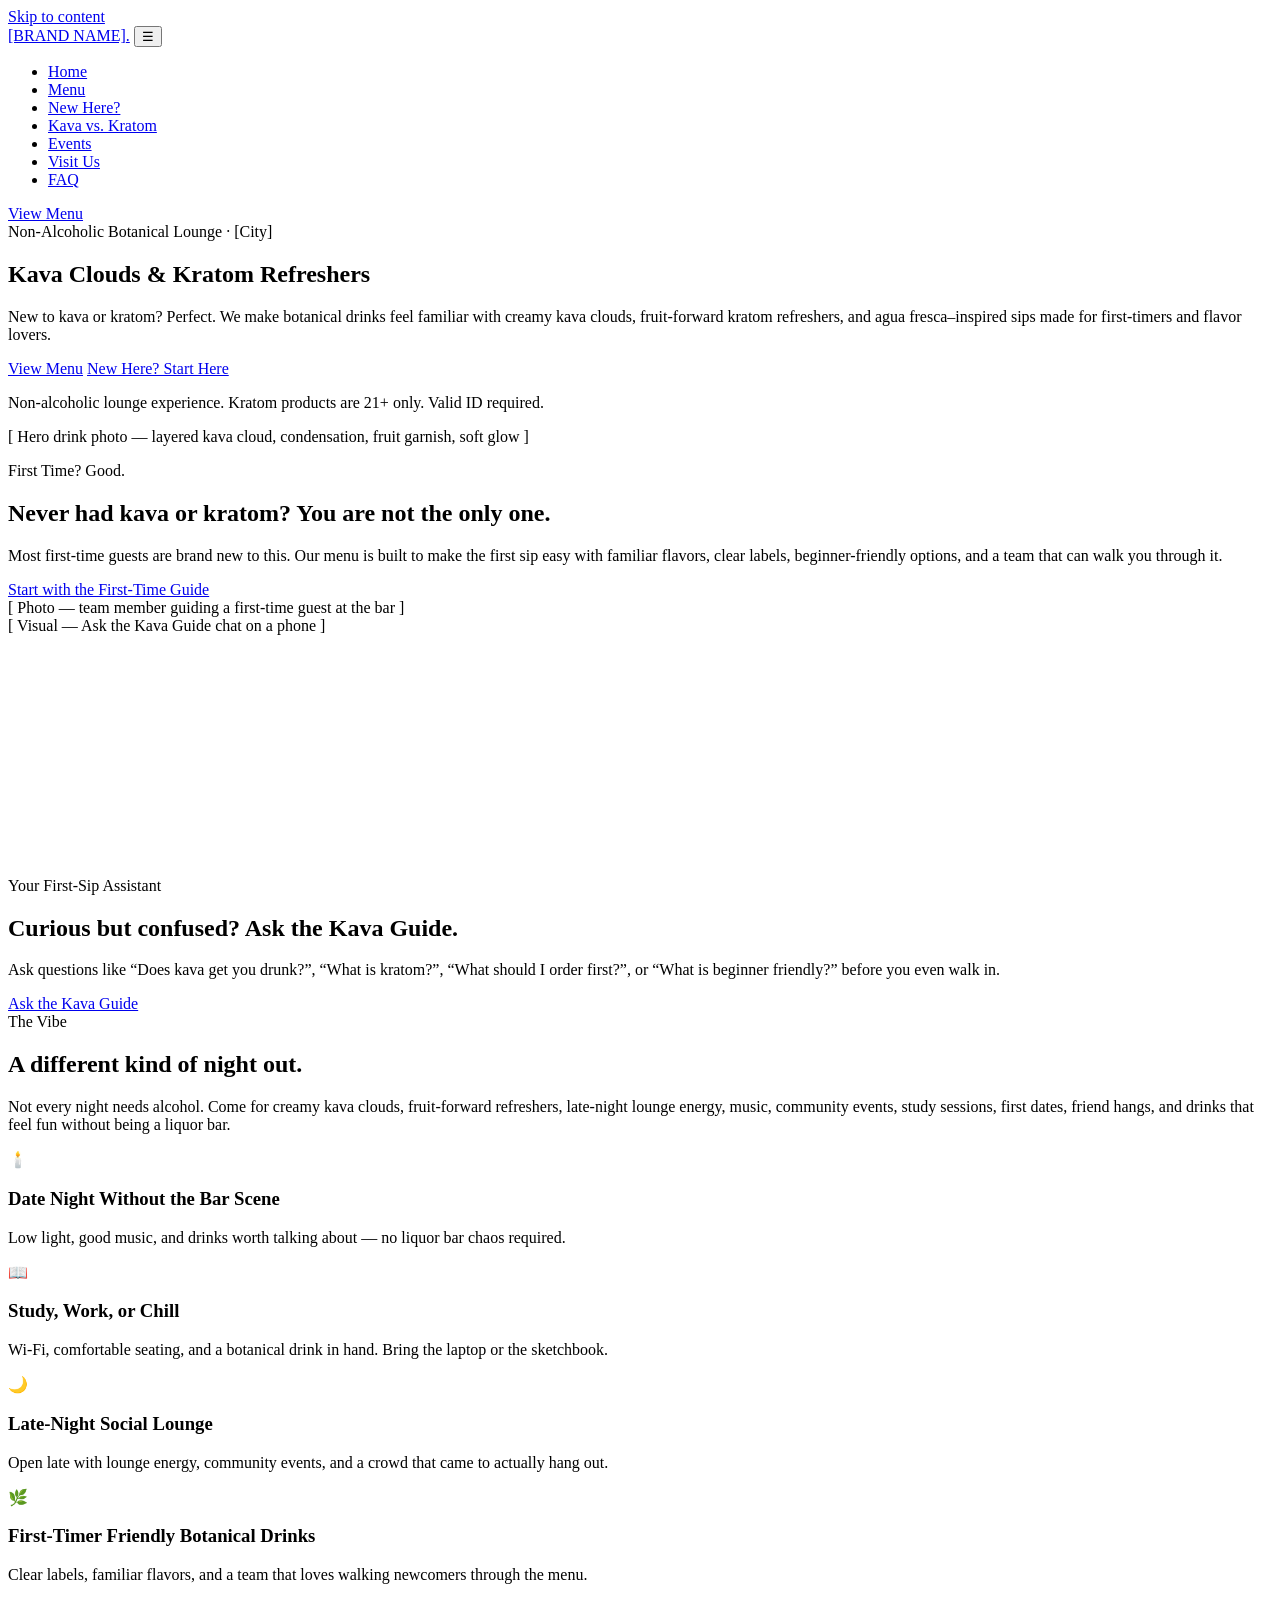
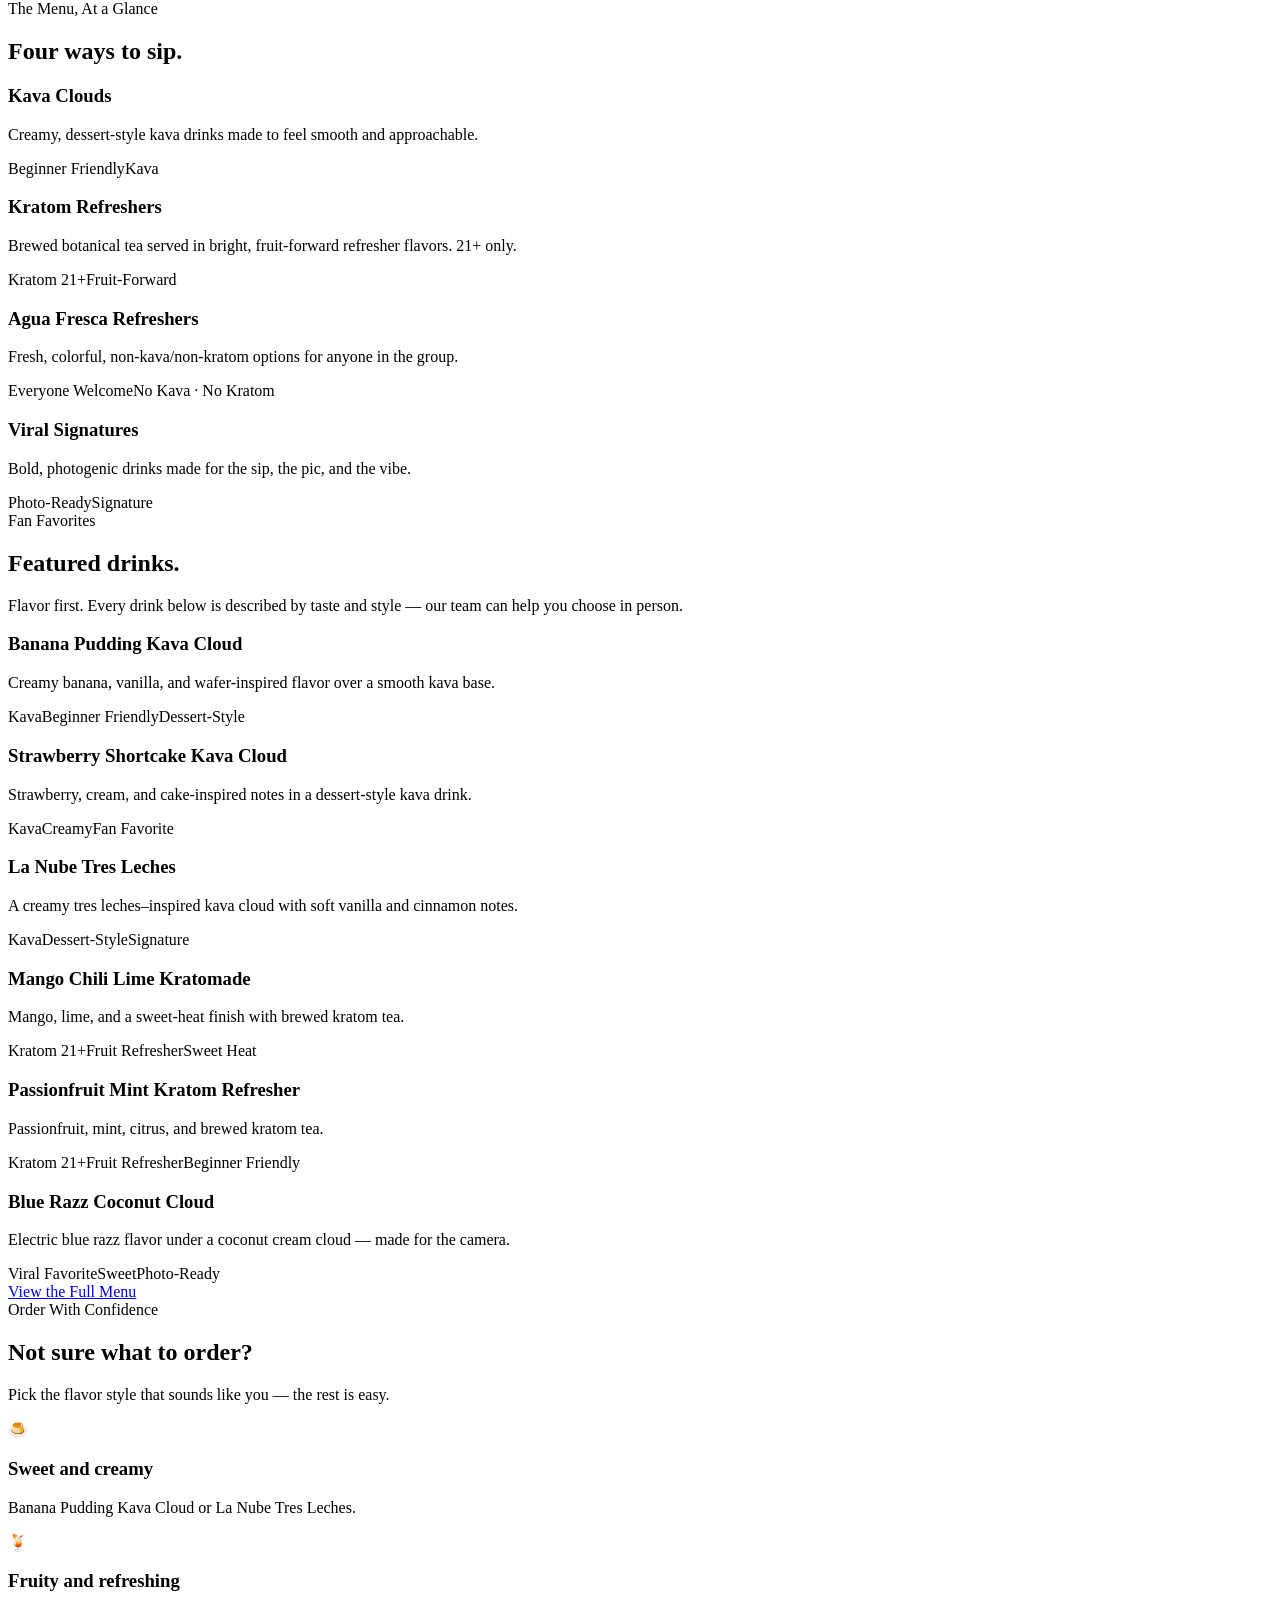
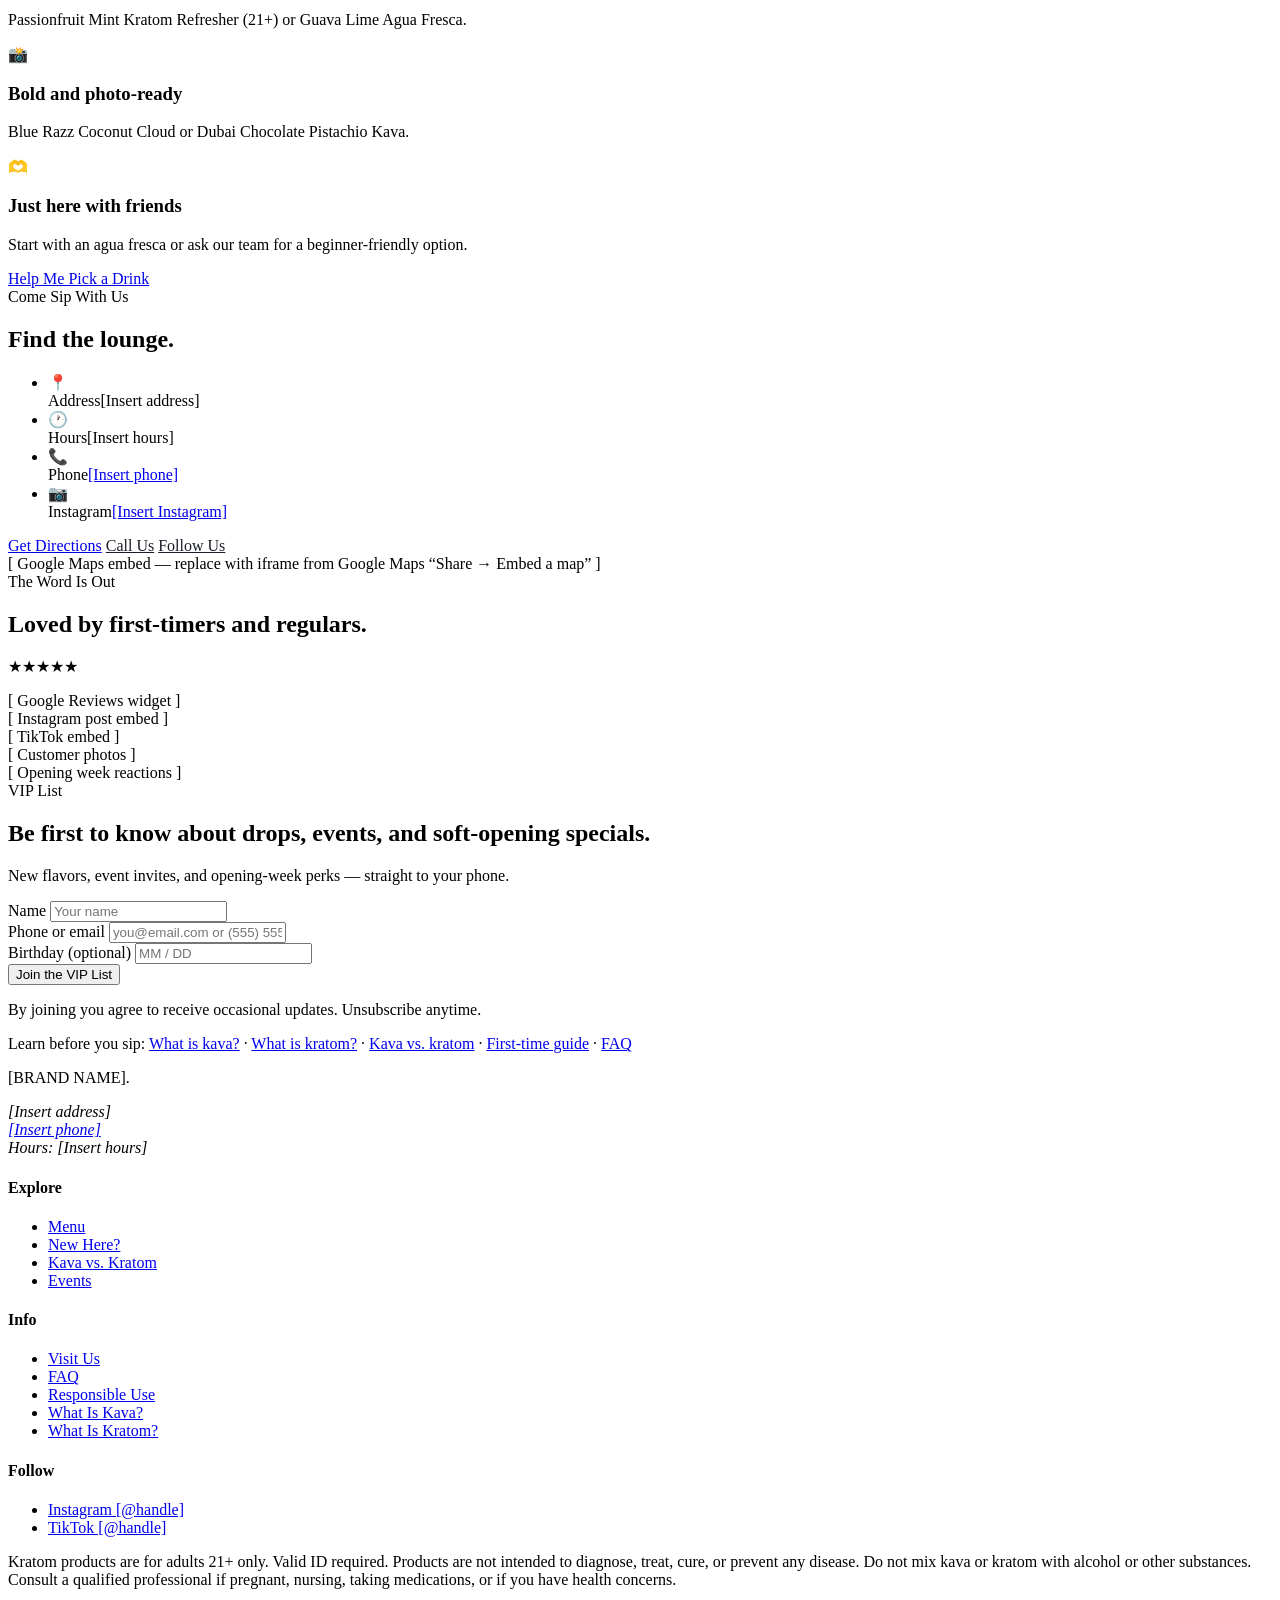
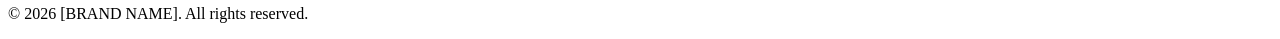
==== kava-lounge-site/index.html @ 071ab4cf "Add premium kava & kratom lounge website Nine-page, mobile-first static site for a non-alcoholic bot" ====
<!DOCTYPE html>
<html lang="en">
<head>
  <meta charset="UTF-8">
  <meta name="viewport" content="width=device-width, initial-scale=1.0">
  <!-- Replace www.yourbrand.com with your live domain, and [BRAND NAME]/[City] placeholders before launch -->
  <title>[BRAND NAME] | Kava Bar &amp; Kratom Tea Lounge in [City] — Kava Clouds &amp; Botanical Drinks</title>
  <meta name="description" content="Premium kava lounge in [City] serving creamy kava clouds, fruit-forward kratom tea refreshers (21+), and agua frescas. A non-alcoholic bar experience made for first-timers. Kava bar near me? Start here.">
  <link rel="canonical" href="https://www.yourbrand.com/">
  <meta property="og:type" content="website">
  <meta property="og:title" content="[BRAND NAME] — Kava Clouds &amp; Kratom Refreshers in [City]">
  <meta property="og:description" content="A premium non-alcoholic botanical drink lounge. Creamy kava clouds, fruit-forward kratom refreshers (21+), and agua frescas — built for first-timers and flavor lovers.">
  <meta property="og:url" content="https://www.yourbrand.com/">
  <meta property="og:image" content="https://www.yourbrand.com/assets/img/og-home.jpg">
  <link rel="preconnect" href="https://fonts.googleapis.com">
  <link rel="preconnect" href="https://fonts.gstatic.com" crossorigin>
  <link href="https://fonts.googleapis.com/css2?family=Fraunces:opsz,wght@9..144,400;9..144,600;9..144,700&family=Inter:wght@400;500;600;700&display=swap" rel="stylesheet">
  <link rel="icon" href="data:image/svg+xml,<svg xmlns=%22http://www.w3.org/2000/svg%22 viewBox=%220 0 100 100%22><text y=%22.9em%22 font-size=%2290%22>🌿</text></svg>">
  <link rel="stylesheet" href="/assets/css/style.css">
  <script type="application/ld+json">
  {
    "@context": "https://schema.org",
    "@type": "Organization",
    "name": "[BRAND NAME]",
    "url": "https://www.yourbrand.com/",
    "logo": "https://www.yourbrand.com/assets/img/logo.png",
    "sameAs": [
      "https://www.instagram.com/yourbrand",
      "https://www.tiktok.com/@yourbrand"
    ]
  }
  </script>
  <script type="application/ld+json">
  {
    "@context": "https://schema.org",
    "@type": "LocalBusiness",
    "name": "[BRAND NAME]",
    "description": "Non-alcoholic kava and kratom beverage lounge in [City] serving creamy kava clouds, fruit-forward kratom tea refreshers (21+), and agua fresca drinks.",
    "url": "https://www.yourbrand.com/",
    "telephone": "[PHONE]",
    "address": {
      "@type": "PostalAddress",
      "streetAddress": "[STREET ADDRESS]",
      "addressLocality": "[City]",
      "addressRegion": "[STATE]",
      "postalCode": "[ZIP]",
      "addressCountry": "US"
    },
    "openingHours": "[e.g. Mo-Su 10:00-24:00]",
    "servesCuisine": "Botanical beverages, kava, kratom tea, agua frescas",
    "priceRange": "$$",
    "hasMenu": "https://www.yourbrand.com/menu/",
    "image": "https://www.yourbrand.com/assets/img/og-home.jpg"
  }
  </script>
</head>
<body>
  <a class="skip-link" href="#main">Skip to content</a>
  <div class="page-glow" aria-hidden="true"></div>

  <header class="site-header">
    <div class="container nav-wrap">
      <a class="brand" href="/">[BRAND NAME]<span class="brand-dot">.</span></a>
      <button class="nav-toggle" aria-expanded="false" aria-controls="primary-nav" aria-label="Toggle navigation menu">☰</button>
      <ul class="nav-links" id="primary-nav">
        <li><a href="/" aria-current="page">Home</a></li>
        <li><a href="/menu/">Menu</a></li>
        <li><a href="/new-here/">New Here?</a></li>
        <li><a href="/kava-vs-kratom/">Kava vs. Kratom</a></li>
        <li><a href="/events/">Events</a></li>
        <li><a href="/visit/">Visit Us</a></li>
        <li><a href="/faq/">FAQ</a></li>
      </ul>
      <a class="btn btn-gold btn-sm nav-cta" href="/menu/">View Menu</a>
    </div>
  </header>

  <main id="main">

    <!-- ============================== HERO ============================== -->
    <section class="hero">
      <div class="container hero-grid">
        <div class="reveal">
          <span class="eyebrow">Non-Alcoholic Botanical Lounge · [City]</span>
          <h1>Kava Clouds &amp; Kratom Refreshers</h1>
          <p class="sub">New to kava or kratom? Perfect. We make botanical drinks feel familiar with creamy kava clouds, fruit-forward kratom refreshers, and agua fresca–inspired sips made for first-timers and flavor lovers.</p>
          <div class="btn-row">
            <a class="btn btn-primary" href="/menu/">View Menu</a>
            <a class="btn btn-ghost" href="/new-here/">New Here? Start Here</a>
          </div>
          <p class="micro">Non-alcoholic lounge experience. Kratom products are 21+ only. Valid ID required.</p>
        </div>
        <div class="drink-hero-visual reveal">
          <div class="art" data-art data-c1="#8b5cf6" data-c2="#3f8cff" data-garnish="berry"
               aria-label="Placeholder for hero photo: a layered kava cloud drink with condensation on the glass, creamy cloud texture on top, fresh fruit garnish, and a soft purple-blue glow"></div>
          <p class="photo-credit">[ Hero drink photo — layered kava cloud, condensation, fruit garnish, soft glow ]</p>
        </div>
      </div>
    </section>

    <!-- ==================== FIRST-TIMER REASSURANCE ==================== -->
    <section class="section section-cloud">
      <div class="container grid-2">
        <div class="reveal">
          <span class="eyebrow">First Time? Good.</span>
          <h2>Never had kava or kratom? You are not the only one.</h2>
          <p class="mt-1 muted">Most first-time guests are brand new to this. Our menu is built to make the first sip easy with familiar flavors, clear labels, beginner-friendly options, and a team that can walk you through it.</p>
          <div class="btn-row mt-2">
            <a class="btn btn-light" href="/new-here/">Start with the First-Time Guide</a>
          </div>
        </div>
        <div class="img-ph reveal" role="img" aria-label="Placeholder for photo: a smiling team member handing a first-time guest a creamy kava cloud drink at the bar">[ Photo — team member guiding a first-time guest at the bar ]</div>
      </div>
    </section>

    <!-- ======================= ASK THE KAVA GUIDE ======================= -->
    <section class="section">
      <div class="container grid-2">
        <div class="img-ph reveal" style="min-height:260px" role="img" aria-label="Placeholder for illustration: the Ask the Kava Guide chat assistant on a phone screen">[ Visual — Ask the Kava Guide chat on a phone ]</div>
        <div class="reveal">
          <span class="eyebrow">Your First-Sip Assistant</span>
          <h2>Curious but confused? Ask the Kava Guide.</h2>
          <p class="mt-1 muted">Ask questions like “Does kava get you drunk?”, “What is kratom?”, “What should I order first?”, or “What is beginner friendly?” before you even walk in.</p>
          <div class="btn-row mt-2">
            <a class="btn btn-primary" href="/new-here/#kava-guide">Ask the Kava Guide</a>
          </div>
        </div>
      </div>
    </section>

    <!-- ==================== A DIFFERENT NIGHT OUT ==================== -->
    <section class="section section-cloud">
      <div class="container">
        <div class="section-head center reveal">
          <span class="eyebrow">The Vibe</span>
          <h2>A different kind of night out.</h2>
          <p>Not every night needs alcohol. Come for creamy kava clouds, fruit-forward refreshers, late-night lounge energy, music, community events, study sessions, first dates, friend hangs, and drinks that feel fun without being a liquor bar.</p>
        </div>
        <div class="card-grid">
          <div class="glass-card reveal">
            <div class="card-icon" aria-hidden="true">🕯️</div>
            <h3>Date Night Without the Bar Scene</h3>
            <p>Low light, good music, and drinks worth talking about — no liquor bar chaos required.</p>
          </div>
          <div class="glass-card reveal">
            <div class="card-icon" aria-hidden="true">📖</div>
            <h3>Study, Work, or Chill</h3>
            <p>Wi-Fi, comfortable seating, and a botanical drink in hand. Bring the laptop or the sketchbook.</p>
          </div>
          <div class="glass-card reveal">
            <div class="card-icon" aria-hidden="true">🌙</div>
            <h3>Late-Night Social Lounge</h3>
            <p>Open late with lounge energy, community events, and a crowd that came to actually hang out.</p>
          </div>
          <div class="glass-card reveal">
            <div class="card-icon" aria-hidden="true">🌿</div>
            <h3>First-Timer Friendly Botanical Drinks</h3>
            <p>Clear labels, familiar flavors, and a team that loves walking newcomers through the menu.</p>
          </div>
        </div>
      </div>
    </section>

    <!-- ======================= DRINK CATEGORIES ======================= -->
    <section class="section">
      <div class="container">
        <div class="section-head reveal">
          <span class="eyebrow">The Menu, At a Glance</span>
          <h2>Four ways to sip.</h2>
        </div>
        <div class="card-grid">
          <a class="drink-card reveal" href="/menu/#kava-clouds" style="text-decoration:none;color:inherit">
            <div class="drink-art" data-art data-c1="#f0cd8a" data-c2="#c98a3b" data-garnish="choco"
                 aria-label="Placeholder for photo of a creamy dessert-style kava cloud drink with a whipped top"></div>
            <div class="drink-body">
              <h3>Kava Clouds</h3>
              <p class="desc">Creamy, dessert-style kava drinks made to feel smooth and approachable.</p>
              <div class="tag-row"><span class="tag tag-beginner">Beginner Friendly</span><span class="tag">Kava</span></div>
            </div>
          </a>
          <a class="drink-card reveal" href="/menu/#kratom-refreshers" style="text-decoration:none;color:inherit">
            <div class="drink-art" data-art data-c1="#f59e0b" data-c2="#dc2626" data-garnish="citrus"
                 aria-label="Placeholder for photo of a bright fruit-forward kratom tea refresher over ice with citrus garnish"></div>
            <div class="drink-body">
              <h3>Kratom Refreshers</h3>
              <p class="desc">Brewed botanical tea served in bright, fruit-forward refresher flavors. 21+ only.</p>
              <div class="tag-row"><span class="tag tag-21">Kratom 21+</span><span class="tag">Fruit-Forward</span></div>
            </div>
          </a>
          <a class="drink-card reveal" href="/menu/#agua-frescas" style="text-decoration:none;color:inherit">
            <div class="drink-art" data-art data-c1="#34d399" data-c2="#0ea5e9" data-garnish="mint"
                 aria-label="Placeholder for photo of a colorful agua fresca with cucumber and mint, no kava or kratom"></div>
            <div class="drink-body">
              <h3>Agua Fresca Refreshers</h3>
              <p class="desc">Fresh, colorful, non-kava/non-kratom options for anyone in the group.</p>
              <div class="tag-row"><span class="tag tag-beginner">Everyone Welcome</span><span class="tag">No Kava · No Kratom</span></div>
            </div>
          </a>
          <a class="drink-card reveal" href="/menu/#viral-signatures" style="text-decoration:none;color:inherit">
            <div class="drink-art" data-art data-c1="#8b5cf6" data-c2="#2563eb" data-garnish="straw"
                 aria-label="Placeholder for photo of a bold blue layered signature drink built for photos"></div>
            <div class="drink-body">
              <h3>Viral Signatures</h3>
              <p class="desc">Bold, photogenic drinks made for the sip, the pic, and the vibe.</p>
              <div class="tag-row"><span class="tag tag-viral">Photo-Ready</span><span class="tag">Signature</span></div>
            </div>
          </a>
        </div>
      </div>
    </section>

    <!-- ======================== FEATURED DRINKS ======================== -->
    <section class="section section-cloud">
      <div class="container">
        <div class="section-head reveal">
          <span class="eyebrow">Fan Favorites</span>
          <h2>Featured drinks.</h2>
          <p>Flavor first. Every drink below is described by taste and style — our team can help you choose in person.</p>
        </div>
        <div class="card-grid">
          <article class="drink-card reveal">
            <div class="drink-art" data-art data-c1="#f5d76e" data-c2="#e8b24a" data-garnish="choco"
                 aria-label="Placeholder for photo of the Banana Pudding Kava Cloud, a creamy pale-gold kava drink with wafer crumble"></div>
            <div class="drink-body">
              <h3>Banana Pudding Kava Cloud</h3>
              <p class="desc">Creamy banana, vanilla, and wafer-inspired flavor over a smooth kava base.</p>
              <div class="tag-row"><span class="tag">Kava</span><span class="tag tag-beginner">Beginner Friendly</span><span class="tag">Dessert-Style</span></div>
            </div>
          </article>
          <article class="drink-card reveal">
            <div class="drink-art" data-art data-c1="#fb7185" data-c2="#e11d48" data-garnish="berry"
                 aria-label="Placeholder for photo of the Strawberry Shortcake Kava Cloud, a pink layered kava drink with strawberry garnish"></div>
            <div class="drink-body">
              <h3>Strawberry Shortcake Kava Cloud</h3>
              <p class="desc">Strawberry, cream, and cake-inspired notes in a dessert-style kava drink.</p>
              <div class="tag-row"><span class="tag">Kava</span><span class="tag">Creamy</span><span class="tag tag-viral">Fan Favorite</span></div>
            </div>
          </article>
          <article class="drink-card reveal">
            <div class="drink-art" data-art data-c1="#fde8c8" data-c2="#d9a35b" data-garnish="choco"
                 aria-label="Placeholder for photo of La Nube Tres Leches, a creamy cinnamon-dusted kava cloud"></div>
            <div class="drink-body">
              <h3>La Nube Tres Leches</h3>
              <p class="desc">A creamy tres leches–inspired kava cloud with soft vanilla and cinnamon notes.</p>
              <div class="tag-row"><span class="tag">Kava</span><span class="tag">Dessert-Style</span><span class="tag tag-viral">Signature</span></div>
            </div>
          </article>
          <article class="drink-card reveal">
            <div class="drink-art" data-art data-c1="#fbbf24" data-c2="#ea580c" data-garnish="citrus"
                 aria-label="Placeholder for photo of the Mango Chili Lime Kratomade, a golden-orange kratom tea refresher with a chili-lime rim"></div>
            <div class="drink-body">
              <h3>Mango Chili Lime Kratomade</h3>
              <p class="desc">Mango, lime, and a sweet-heat finish with brewed kratom tea.</p>
              <div class="tag-row"><span class="tag tag-21">Kratom 21+</span><span class="tag">Fruit Refresher</span><span class="tag">Sweet Heat</span></div>
            </div>
          </article>
          <article class="drink-card reveal">
            <div class="drink-art" data-art data-c1="#f472b6" data-c2="#9333ea" data-garnish="mint"
                 aria-label="Placeholder for photo of the Passionfruit Mint Kratom Refresher, a bright tropical kratom tea drink with fresh mint"></div>
            <div class="drink-body">
              <h3>Passionfruit Mint Kratom Refresher</h3>
              <p class="desc">Passionfruit, mint, citrus, and brewed kratom tea.</p>
              <div class="tag-row"><span class="tag tag-21">Kratom 21+</span><span class="tag">Fruit Refresher</span><span class="tag tag-beginner">Beginner Friendly</span></div>
            </div>
          </article>
          <article class="drink-card reveal">
            <div class="drink-art" data-art data-c1="#38bdf8" data-c2="#1d4ed8" data-garnish="straw"
                 aria-label="Placeholder for photo of the Blue Razz Coconut Cloud, an electric blue layered drink with a coconut cream cloud"></div>
            <div class="drink-body">
              <h3>Blue Razz Coconut Cloud</h3>
              <p class="desc">Electric blue razz flavor under a coconut cream cloud — made for the camera.</p>
              <div class="tag-row"><span class="tag tag-viral">Viral Favorite</span><span class="tag">Sweet</span><span class="tag tag-viral">Photo-Ready</span></div>
            </div>
          </article>
        </div>
        <div class="btn-row mt-3 reveal" style="justify-content:center">
          <a class="btn btn-light" href="/menu/">View the Full Menu</a>
        </div>
      </div>
    </section>

    <!-- ====================== HELP ME PICK ====================== -->
    <section class="section">
      <div class="container">
        <div class="section-head center reveal">
          <span class="eyebrow">Order With Confidence</span>
          <h2>Not sure what to order?</h2>
          <p>Pick the flavor style that sounds like you — the rest is easy.</p>
        </div>
        <div class="card-grid cols-2">
          <div class="glass-card reveal">
            <div class="card-icon" aria-hidden="true">🍮</div>
            <h3>Sweet and creamy</h3>
            <p>Banana Pudding Kava Cloud or La Nube Tres Leches.</p>
          </div>
          <div class="glass-card reveal">
            <div class="card-icon" aria-hidden="true">🍹</div>
            <h3>Fruity and refreshing</h3>
            <p>Passionfruit Mint Kratom Refresher <span class="small">(21+)</span> or Guava Lime Agua Fresca.</p>
          </div>
          <div class="glass-card reveal">
            <div class="card-icon" aria-hidden="true">📸</div>
            <h3>Bold and photo-ready</h3>
            <p>Blue Razz Coconut Cloud or Dubai Chocolate Pistachio Kava.</p>
          </div>
          <div class="glass-card reveal">
            <div class="card-icon" aria-hidden="true">🫶</div>
            <h3>Just here with friends</h3>
            <p>Start with an agua fresca or ask our team for a beginner-friendly option.</p>
          </div>
        </div>
        <div class="btn-row mt-3 reveal" style="justify-content:center">
          <a class="btn btn-primary" href="/new-here/#kava-guide">Help Me Pick a Drink</a>
        </div>
      </div>
    </section>

    <!-- ======================== VISIT PREVIEW ======================== -->
    <section class="section section-cloud">
      <div class="container visit-grid">
        <div class="reveal">
          <span class="eyebrow">Come Sip With Us</span>
          <h2>Find the lounge.</h2>
          <ul class="info-list mt-2">
            <li><span class="info-icon" aria-hidden="true">📍</span><div><span class="info-label">Address</span>[Insert address]</div></li>
            <li><span class="info-icon" aria-hidden="true">🕐</span><div><span class="info-label">Hours</span>[Insert hours]</div></li>
            <li><span class="info-icon" aria-hidden="true">📞</span><div><span class="info-label">Phone</span><a href="tel:+10000000000">[Insert phone]</a></div></li>
            <li><span class="info-icon" aria-hidden="true">📷</span><div><span class="info-label">Instagram</span><a href="https://www.instagram.com/yourbrand" rel="noopener">[Insert Instagram]</a></div></li>
          </ul>
          <div class="btn-row mt-2">
            <a class="btn btn-light" href="https://maps.google.com/?q=[Insert+address]" rel="noopener">Get Directions</a>
            <a class="btn btn-ghost" style="border-color:rgba(20,24,38,0.25);color:#1a1e2a" href="tel:+10000000000">Call Us</a>
            <a class="btn btn-ghost" style="border-color:rgba(20,24,38,0.25);color:#1a1e2a" href="https://www.instagram.com/yourbrand" rel="noopener">Follow Us</a>
          </div>
        </div>
        <div class="img-ph map-ph reveal" role="img" aria-label="Placeholder for embedded Google Map showing the lounge location in [City]">[ Google Maps embed — replace with iframe from Google Maps “Share → Embed a map” ]</div>
      </div>
    </section>

    <!-- ======================== SOCIAL PROOF ======================== -->
    <section class="section">
      <div class="container">
        <div class="section-head center reveal">
          <span class="eyebrow">The Word Is Out</span>
          <h2>Loved by first-timers and regulars.</h2>
          <p class="stars" aria-label="Five star reviews">★★★★★</p>
        </div>
        <div class="proof-grid">
          <div class="img-ph proof-ph reveal" role="img" aria-label="Placeholder for Google reviews widget">[ Google Reviews widget ]</div>
          <div class="img-ph proof-ph reveal" role="img" aria-label="Placeholder for embedded Instagram post grid">[ Instagram post embed ]</div>
          <div class="img-ph proof-ph reveal" role="img" aria-label="Placeholder for embedded TikTok video">[ TikTok embed ]</div>
          <div class="img-ph proof-ph reveal" role="img" aria-label="Placeholder for customer photo gallery">[ Customer photos ]</div>
          <div class="img-ph proof-ph reveal" role="img" aria-label="Placeholder for opening week reaction clips">[ Opening week reactions ]</div>
        </div>
      </div>
    </section>

    <!-- ========================= VIP SIGNUP ========================= -->
    <section class="section" id="vip">
      <div class="container">
        <div class="cta-band reveal">
          <span class="eyebrow">VIP List</span>
          <h2>Be first to know about drops, events, and soft-opening specials.</h2>
          <p>New flavors, event invites, and opening-week perks — straight to your phone.</p>
          <form class="vip-form" style="margin-inline:auto;text-align:left" action="#" method="post">
            <div>
              <label for="vip-name">Name</label>
              <input id="vip-name" name="name" type="text" placeholder="Your name" required autocomplete="name">
            </div>
            <div>
              <label for="vip-contact">Phone or email</label>
              <input id="vip-contact" name="contact" type="text" placeholder="you@email.com or (555) 555-5555" required>
            </div>
            <div>
              <label for="vip-bday">Birthday <span style="text-transform:none;font-weight:400">(optional)</span></label>
              <input id="vip-bday" name="birthday" type="text" placeholder="MM / DD" autocomplete="bday">
            </div>
            <button class="btn btn-gold" type="submit">Join the VIP List</button>
            <p class="form-note">By joining you agree to receive occasional updates. Unsubscribe anytime.</p>
          </form>
        </div>
      </div>
    </section>

    <!-- ================== INTERNAL LINKS / LEARN MORE ================== -->
    <section class="section-tight">
      <div class="container center reveal">
        <p class="muted small">Learn before you sip:
          <a href="/what-is-kava/">What is kava?</a> ·
          <a href="/what-is-kratom/">What is kratom?</a> ·
          <a href="/kava-vs-kratom/">Kava vs. kratom</a> ·
          <a href="/new-here/">First-time guide</a> ·
          <a href="/faq/">FAQ</a>
        </p>
      </div>
    </section>

  </main>

  <footer class="site-footer">
    <div class="container">
      <div class="footer-grid">
        <div>
          <p class="footer-brand">[BRAND NAME]<span class="brand-dot">.</span></p>
          <address>
            [Insert address]<br>
            <a href="tel:+10000000000">[Insert phone]</a><br>
            Hours: [Insert hours]
          </address>
        </div>
        <div>
          <h4>Explore</h4>
          <ul>
            <li><a href="/menu/">Menu</a></li>
            <li><a href="/new-here/">New Here?</a></li>
            <li><a href="/kava-vs-kratom/">Kava vs. Kratom</a></li>
            <li><a href="/events/">Events</a></li>
          </ul>
        </div>
        <div>
          <h4>Info</h4>
          <ul>
            <li><a href="/visit/">Visit Us</a></li>
            <li><a href="/faq/">FAQ</a></li>
            <li><a href="/faq/#responsible-use">Responsible Use</a></li>
            <li><a href="/what-is-kava/">What Is Kava?</a></li>
            <li><a href="/what-is-kratom/">What Is Kratom?</a></li>
          </ul>
        </div>
        <div>
          <h4>Follow</h4>
          <ul>
            <li><a href="https://www.instagram.com/yourbrand" rel="noopener">Instagram [@handle]</a></li>
            <li><a href="https://www.tiktok.com/@yourbrand" rel="noopener">TikTok [@handle]</a></li>
          </ul>
        </div>
      </div>
      <div class="footer-disclaimer">
        <p>Kratom products are for adults 21+ only. Valid ID required. Products are not intended to diagnose, treat, cure, or prevent any disease. Do not mix kava or kratom with alcohol or other substances. Consult a qualified professional if pregnant, nursing, taking medications, or if you have health concerns.</p>
        <p>© <span id="year">2026</span> [BRAND NAME]. All rights reserved.</p>
      </div>
    </div>
  </footer>

  <script src="/assets/js/main.js" defer></script>
</body>
</html>
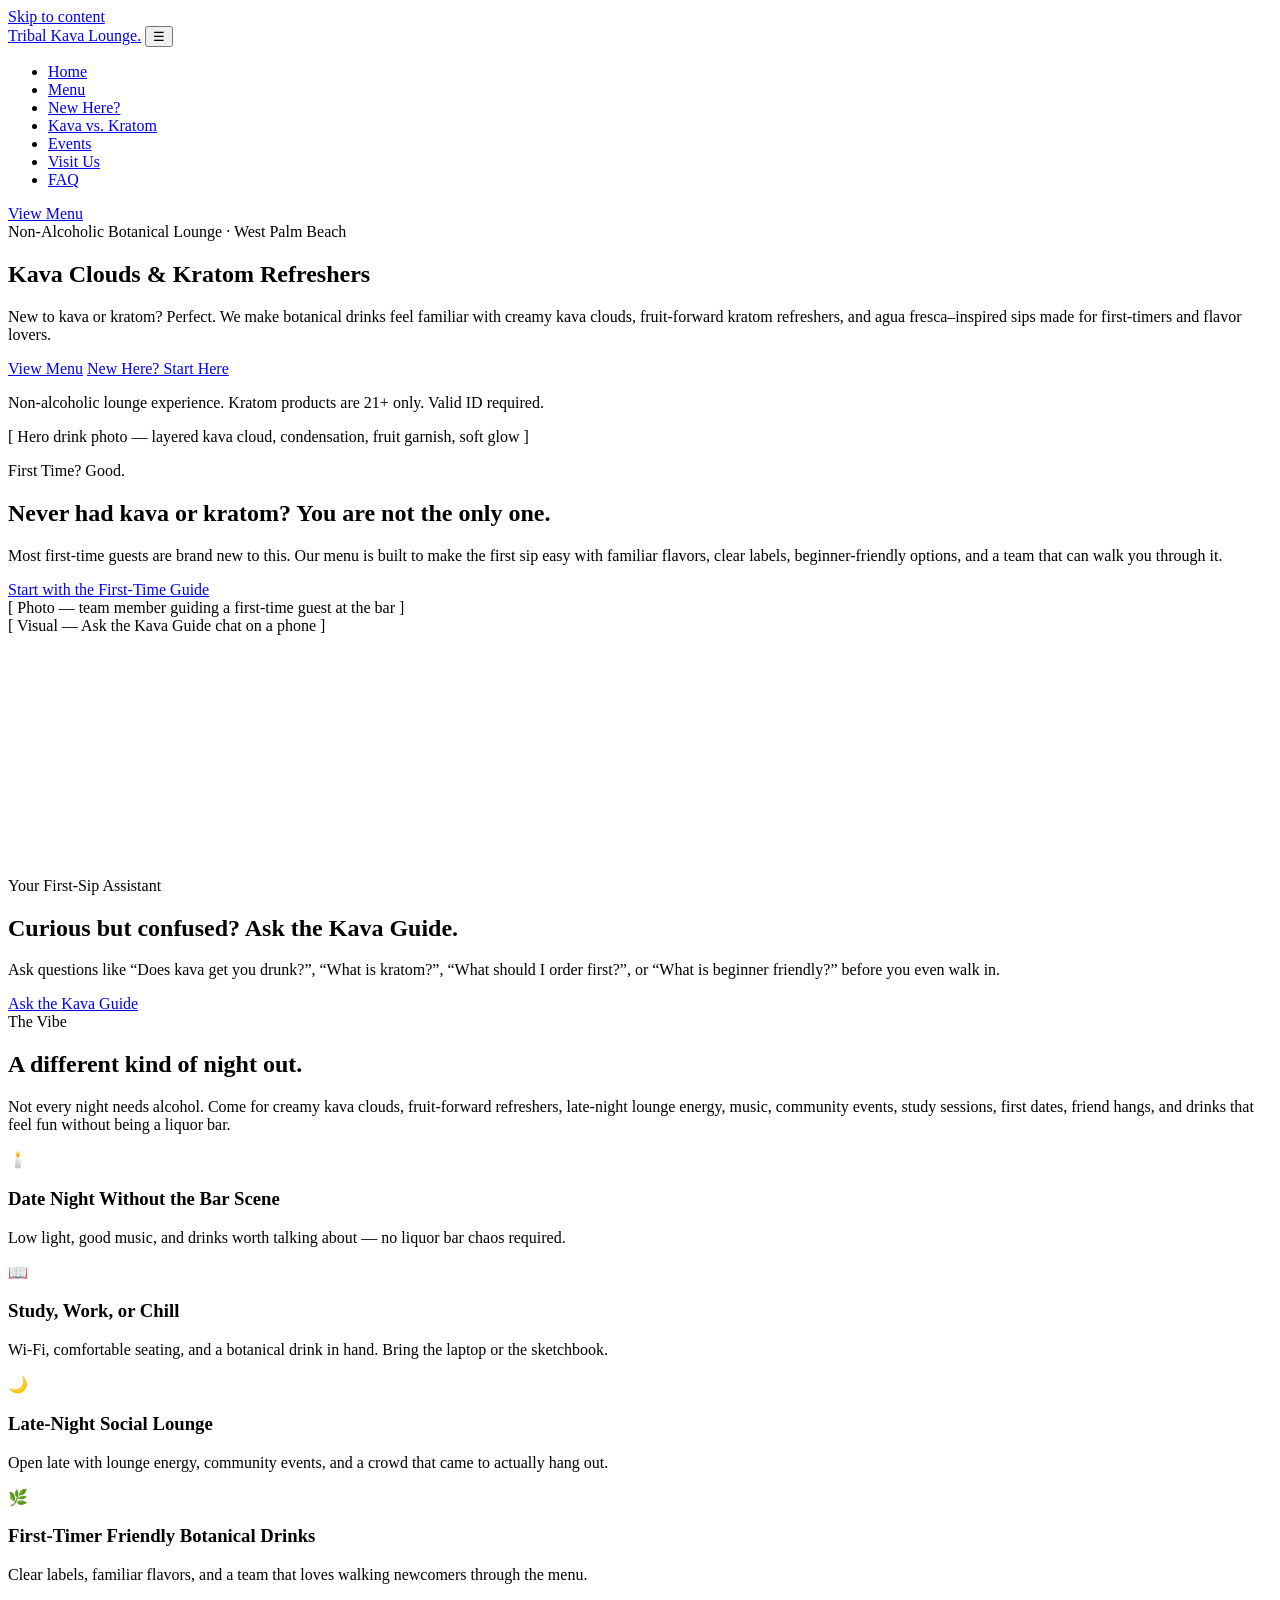
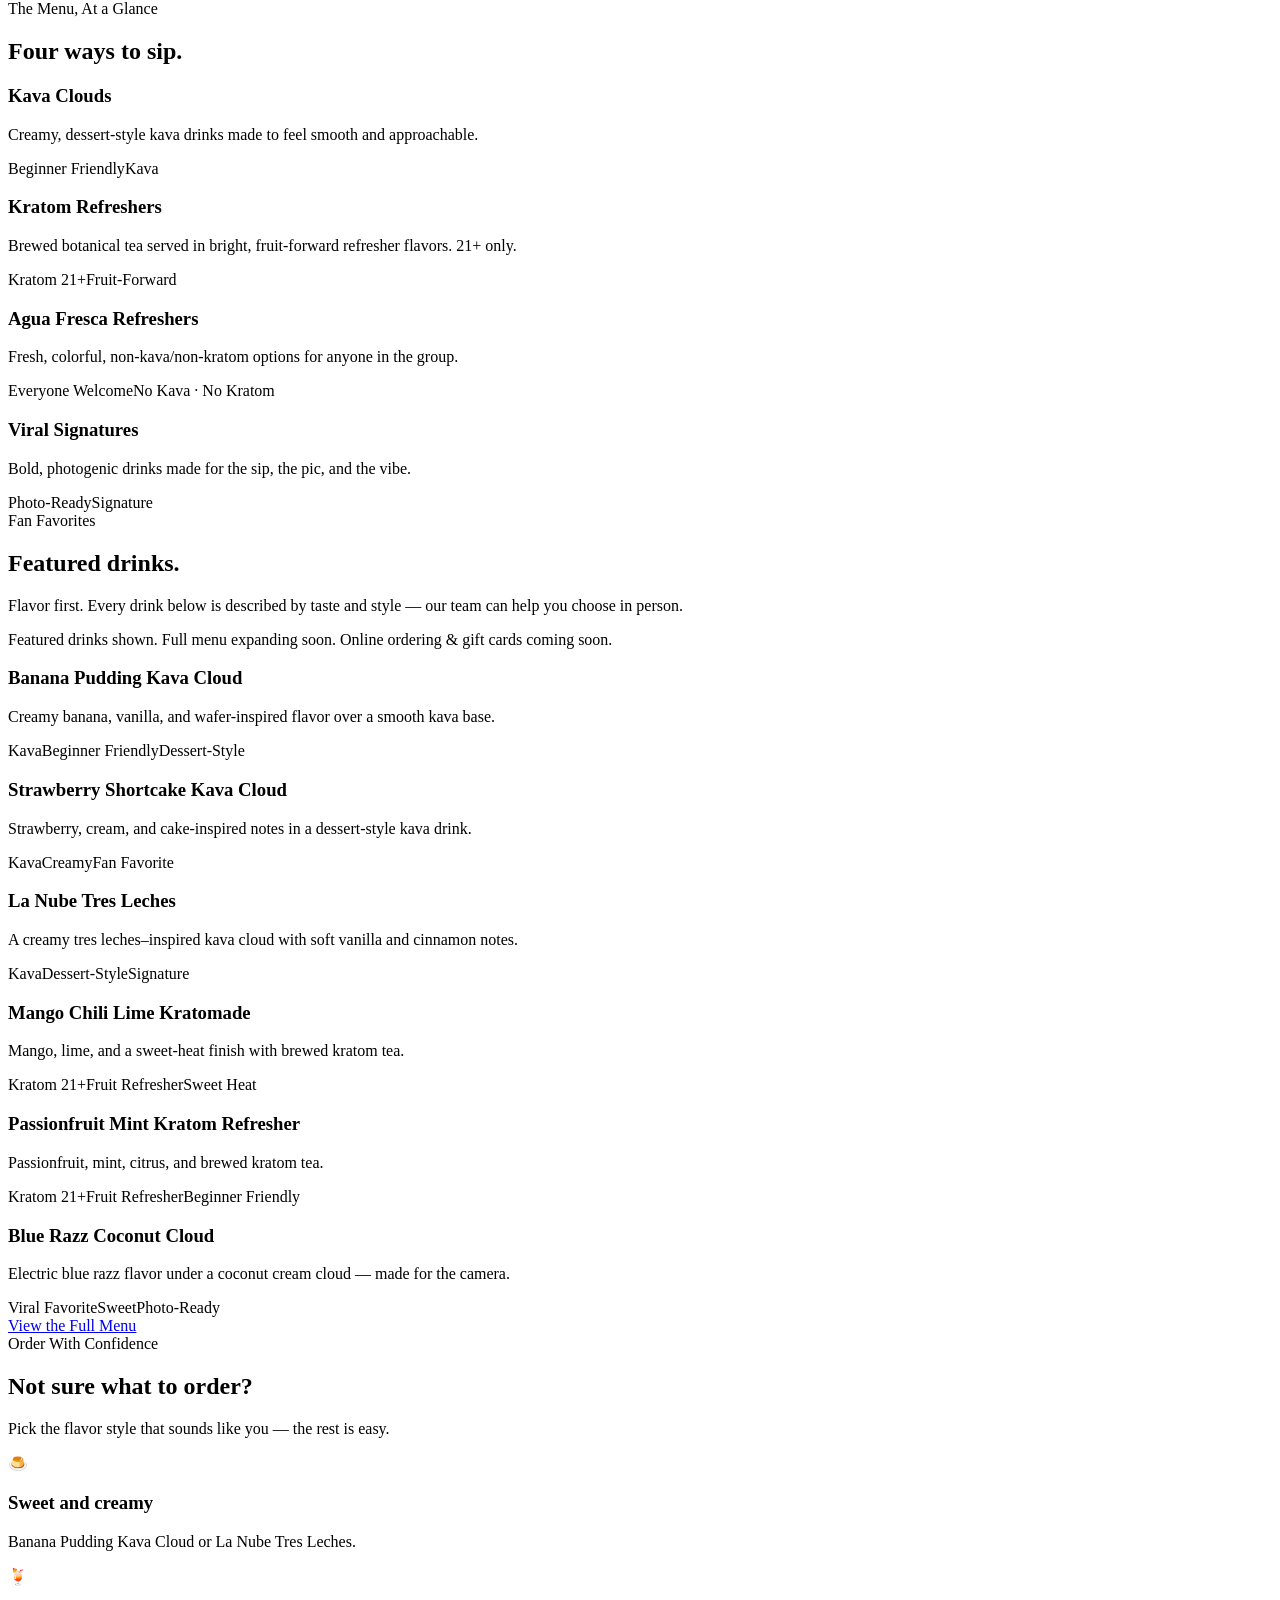
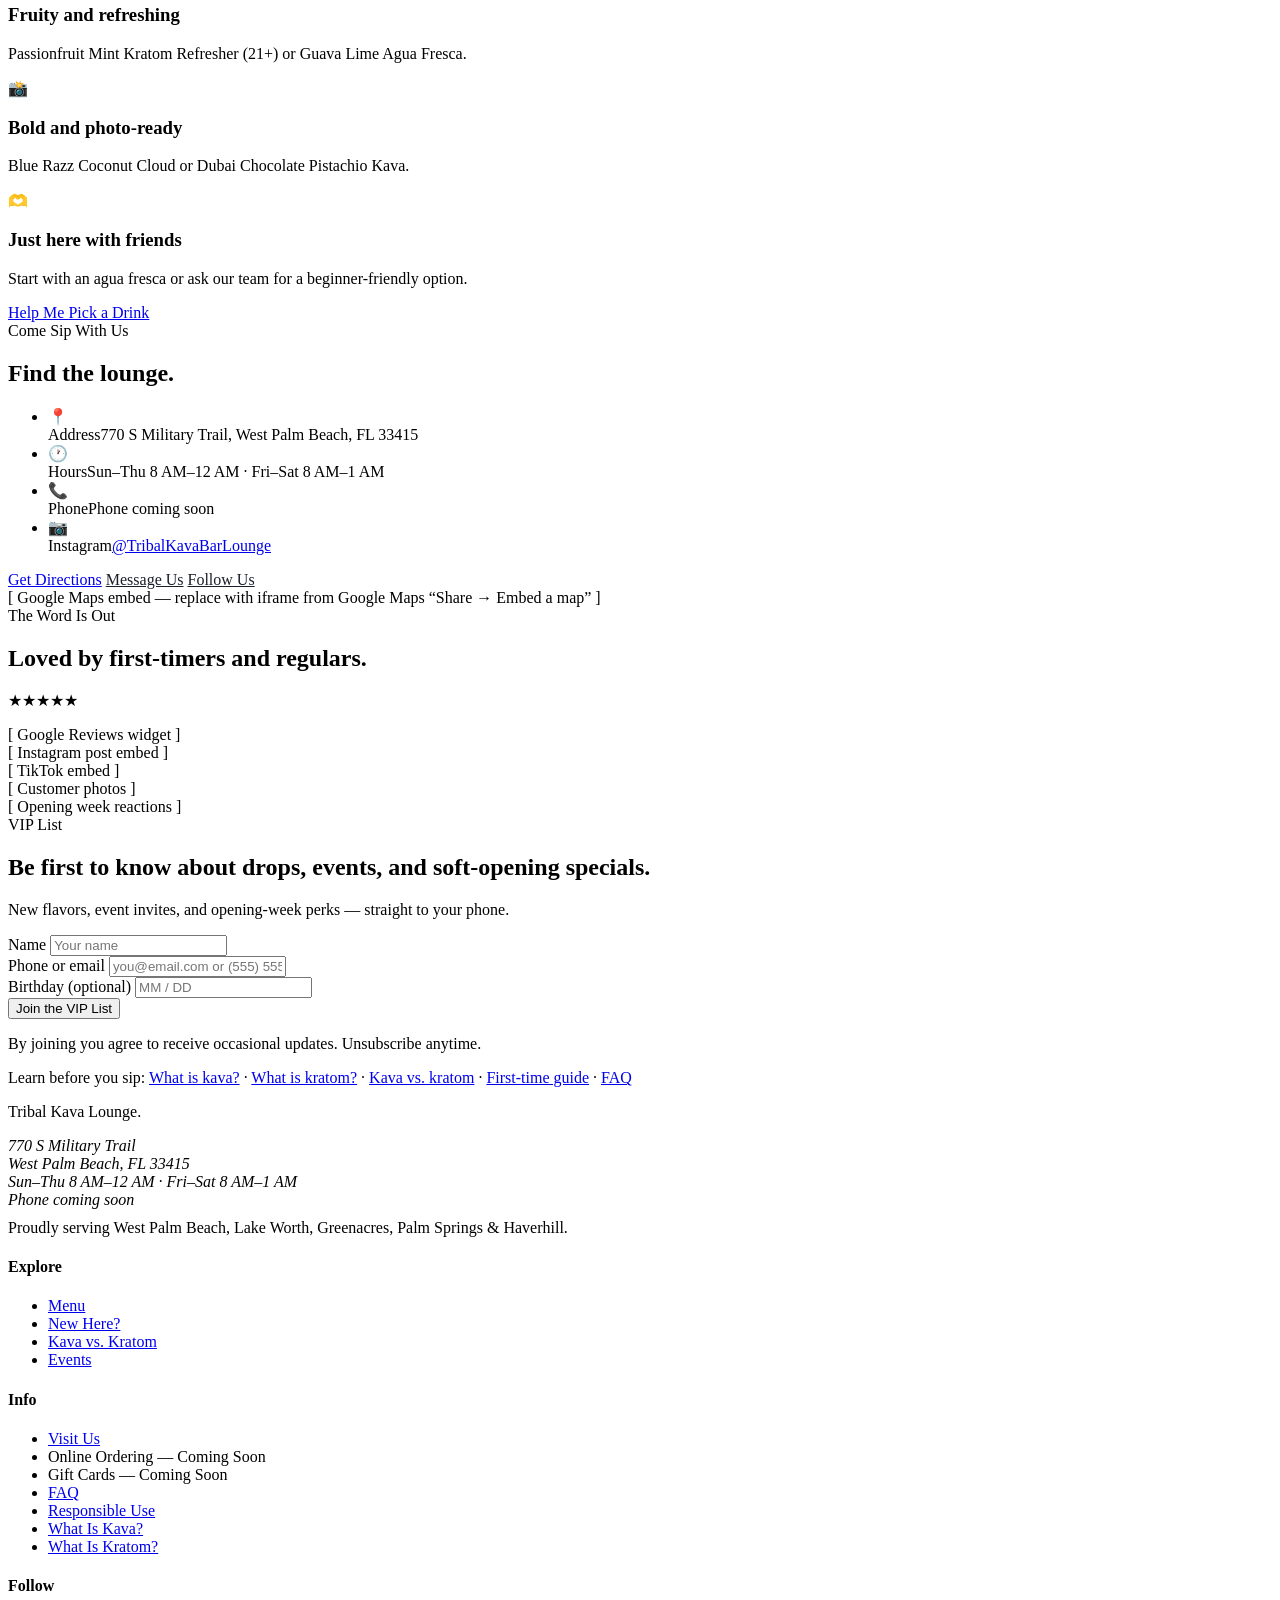
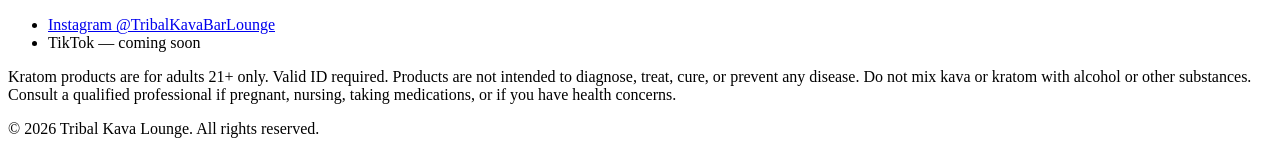
==== commit 7d5ed1b6: "Populate site with Tribal Kava Lounge details - Business name, address (770 S Military Trail, West P" ====
--- a/kava-lounge-site/index.html
+++ b/kava-lounge-site/index.html
@@ -3,15 +3,15 @@
 <head>
   <meta charset="UTF-8">
   <meta name="viewport" content="width=device-width, initial-scale=1.0">
-  <!-- Replace www.yourbrand.com with your live domain, and [BRAND NAME]/[City] placeholders before launch -->
-  <title>[BRAND NAME] | Kava Bar &amp; Kratom Tea Lounge in [City] — Kava Clouds &amp; Botanical Drinks</title>
-  <meta name="description" content="Premium kava lounge in [City] serving creamy kava clouds, fruit-forward kratom tea refreshers (21+), and agua frescas. A non-alcoholic bar experience made for first-timers. Kava bar near me? Start here.">
-  <link rel="canonical" href="https://www.yourbrand.com/">
+  <!-- Replace www.thetribalkavalounge.com with your live domain, and Tribal Kava Lounge/West Palm Beach placeholders before launch -->
+  <title>Tribal Kava Lounge | Kava Bar &amp; Kratom Tea Lounge in West Palm Beach — Kava Clouds &amp; Botanical Drinks</title>
+  <meta name="description" content="Premium kava lounge in West Palm Beach serving creamy kava clouds, fruit-forward kratom tea refreshers (21+), and agua frescas. A non-alcoholic bar experience made for first-timers. Kava bar near me? Start here.">
+  <link rel="canonical" href="https://www.thetribalkavalounge.com/">
   <meta property="og:type" content="website">
-  <meta property="og:title" content="[BRAND NAME] — Kava Clouds &amp; Kratom Refreshers in [City]">
+  <meta property="og:title" content="Tribal Kava Lounge — Kava Clouds &amp; Kratom Refreshers in West Palm Beach">
   <meta property="og:description" content="A premium non-alcoholic botanical drink lounge. Creamy kava clouds, fruit-forward kratom refreshers (21+), and agua frescas — built for first-timers and flavor lovers.">
-  <meta property="og:url" content="https://www.yourbrand.com/">
-  <meta property="og:image" content="https://www.yourbrand.com/assets/img/og-home.jpg">
+  <meta property="og:url" content="https://www.thetribalkavalounge.com/">
+  <meta property="og:image" content="https://www.thetribalkavalounge.com/assets/img/og-home.jpg">
   <link rel="preconnect" href="https://fonts.googleapis.com">
   <link rel="preconnect" href="https://fonts.gstatic.com" crossorigin>
   <link href="https://fonts.googleapis.com/css2?family=Fraunces:opsz,wght@9..144,400;9..144,600;9..144,700&family=Inter:wght@400;500;600;700&display=swap" rel="stylesheet">
@@ -21,12 +21,11 @@
   {
     "@context": "https://schema.org",
     "@type": "Organization",
-    "name": "[BRAND NAME]",
-    "url": "https://www.yourbrand.com/",
-    "logo": "https://www.yourbrand.com/assets/img/logo.png",
+    "name": "Tribal Kava Lounge",
+    "url": "https://www.thetribalkavalounge.com/",
+    "logo": "https://www.thetribalkavalounge.com/assets/img/logo.png",
     "sameAs": [
-      "https://www.instagram.com/yourbrand",
-      "https://www.tiktok.com/@yourbrand"
+      "https://www.instagram.com/TribalKavaBarLounge"
     ]
   }
   </script>
@@ -34,23 +33,24 @@
   {
     "@context": "https://schema.org",
     "@type": "LocalBusiness",
-    "name": "[BRAND NAME]",
-    "description": "Non-alcoholic kava and kratom beverage lounge in [City] serving creamy kava clouds, fruit-forward kratom tea refreshers (21+), and agua fresca drinks.",
-    "url": "https://www.yourbrand.com/",
-    "telephone": "[PHONE]",
+    "name": "Tribal Kava Lounge",
+    "description": "Non-alcoholic kava and kratom beverage lounge in West Palm Beach serving creamy kava clouds, fruit-forward kratom tea refreshers (21+), and agua fresca drinks.",
+    "url": "https://www.thetribalkavalounge.com/",
+    "telephone": "",
     "address": {
       "@type": "PostalAddress",
-      "streetAddress": "[STREET ADDRESS]",
-      "addressLocality": "[City]",
-      "addressRegion": "[STATE]",
-      "postalCode": "[ZIP]",
+      "streetAddress": "770 S Military Trail",
+      "addressLocality": "West Palm Beach",
+      "addressRegion": "FL",
+      "postalCode": "33415",
       "addressCountry": "US"
     },
-    "openingHours": "[e.g. Mo-Su 10:00-24:00]",
+    "openingHours": ["Su-Th 08:00-24:00","Fr-Sa 08:00-01:00"],
     "servesCuisine": "Botanical beverages, kava, kratom tea, agua frescas",
+    "areaServed": ["West Palm Beach", "Lake Worth", "Greenacres", "Palm Springs", "Haverhill"],
     "priceRange": "$$",
-    "hasMenu": "https://www.yourbrand.com/menu/",
-    "image": "https://www.yourbrand.com/assets/img/og-home.jpg"
+    "hasMenu": "https://www.thetribalkavalounge.com/menu/",
+    "image": "https://www.thetribalkavalounge.com/assets/img/og-home.jpg"
   }
   </script>
 </head>
@@ -60,7 +60,7 @@
 
   <header class="site-header">
     <div class="container nav-wrap">
-      <a class="brand" href="/">[BRAND NAME]<span class="brand-dot">.</span></a>
+      <a class="brand" href="/">Tribal Kava Lounge<span class="brand-dot">.</span></a>
       <button class="nav-toggle" aria-expanded="false" aria-controls="primary-nav" aria-label="Toggle navigation menu">☰</button>
       <ul class="nav-links" id="primary-nav">
         <li><a href="/" aria-current="page">Home</a></li>
@@ -81,7 +81,7 @@
     <section class="hero">
       <div class="container hero-grid">
         <div class="reveal">
-          <span class="eyebrow">Non-Alcoholic Botanical Lounge · [City]</span>
+          <span class="eyebrow">Non-Alcoholic Botanical Lounge · West Palm Beach</span>
           <h1>Kava Clouds &amp; Kratom Refreshers</h1>
           <p class="sub">New to kava or kratom? Perfect. We make botanical drinks feel familiar with creamy kava clouds, fruit-forward kratom refreshers, and agua fresca–inspired sips made for first-timers and flavor lovers.</p>
           <div class="btn-row">
@@ -216,6 +216,7 @@
           <span class="eyebrow">Fan Favorites</span>
           <h2>Featured drinks.</h2>
           <p>Flavor first. Every drink below is described by taste and style — our team can help you choose in person.</p>
+          <p class="small muted mt-1">Featured drinks shown. Full menu expanding soon. Online ordering &amp; gift cards coming soon.</p>
         </div>
         <div class="card-grid">
           <article class="drink-card reveal">
@@ -322,18 +323,18 @@
           <span class="eyebrow">Come Sip With Us</span>
           <h2>Find the lounge.</h2>
           <ul class="info-list mt-2">
-            <li><span class="info-icon" aria-hidden="true">📍</span><div><span class="info-label">Address</span>[Insert address]</div></li>
-            <li><span class="info-icon" aria-hidden="true">🕐</span><div><span class="info-label">Hours</span>[Insert hours]</div></li>
-            <li><span class="info-icon" aria-hidden="true">📞</span><div><span class="info-label">Phone</span><a href="tel:+10000000000">[Insert phone]</a></div></li>
-            <li><span class="info-icon" aria-hidden="true">📷</span><div><span class="info-label">Instagram</span><a href="https://www.instagram.com/yourbrand" rel="noopener">[Insert Instagram]</a></div></li>
+            <li><span class="info-icon" aria-hidden="true">📍</span><div><span class="info-label">Address</span>770 S Military Trail, West Palm Beach, FL 33415</div></li>
+            <li><span class="info-icon" aria-hidden="true">🕐</span><div><span class="info-label">Hours</span>Sun–Thu 8 AM–12 AM · Fri–Sat 8 AM–1 AM</div></li>
+            <li><span class="info-icon" aria-hidden="true">📞</span><div><span class="info-label">Phone</span><span class="muted">Phone coming soon</span></div></li>
+            <li><span class="info-icon" aria-hidden="true">📷</span><div><span class="info-label">Instagram</span><a href="https://www.instagram.com/TribalKavaBarLounge" rel="noopener">@TribalKavaBarLounge</a></div></li>
           </ul>
           <div class="btn-row mt-2">
-            <a class="btn btn-light" href="https://maps.google.com/?q=[Insert+address]" rel="noopener">Get Directions</a>
-            <a class="btn btn-ghost" style="border-color:rgba(20,24,38,0.25);color:#1a1e2a" href="tel:+10000000000">Call Us</a>
-            <a class="btn btn-ghost" style="border-color:rgba(20,24,38,0.25);color:#1a1e2a" href="https://www.instagram.com/yourbrand" rel="noopener">Follow Us</a>
-          </div>
-        </div>
-        <div class="img-ph map-ph reveal" role="img" aria-label="Placeholder for embedded Google Map showing the lounge location in [City]">[ Google Maps embed — replace with iframe from Google Maps “Share → Embed a map” ]</div>
+            <a class="btn btn-light" href="https://maps.google.com/?q=770+S+Military+Trail,+West+Palm+Beach,+FL+33415" rel="noopener">Get Directions</a>
+            <a class="btn btn-ghost" style="border-color:rgba(20,24,38,0.25);color:#1a1e2a" href="https://www.instagram.com/TribalKavaBarLounge" rel="noopener">Message Us</a>
+            <a class="btn btn-ghost" style="border-color:rgba(20,24,38,0.25);color:#1a1e2a" href="https://www.instagram.com/TribalKavaBarLounge" rel="noopener">Follow Us</a>
+          </div>
+        </div>
+        <div class="img-ph map-ph reveal" role="img" aria-label="Placeholder for embedded Google Map showing the lounge location in West Palm Beach">[ Google Maps embed — replace with iframe from Google Maps “Share → Embed a map” ]</div>
       </div>
     </section>
 
@@ -401,12 +402,14 @@
     <div class="container">
       <div class="footer-grid">
         <div>
-          <p class="footer-brand">[BRAND NAME]<span class="brand-dot">.</span></p>
+          <p class="footer-brand">Tribal Kava Lounge<span class="brand-dot">.</span></p>
           <address>
-            [Insert address]<br>
-            <a href="tel:+10000000000">[Insert phone]</a><br>
-            Hours: [Insert hours]
+            770 S Military Trail<br>
+            West Palm Beach, FL 33415<br>
+            Sun–Thu 8 AM–12 AM · Fri–Sat 8 AM–1 AM<br>
+            <span class="muted">Phone coming soon</span>
           </address>
+          <p class="small muted" style="margin-top:.6rem">Proudly serving West Palm Beach, Lake Worth, Greenacres, Palm Springs &amp; Haverhill.</p>
         </div>
         <div>
           <h4>Explore</h4>
@@ -421,6 +424,8 @@
           <h4>Info</h4>
           <ul>
             <li><a href="/visit/">Visit Us</a></li>
+            <li><span class="muted">Online Ordering — Coming Soon</span></li>
+            <li><span class="muted">Gift Cards — Coming Soon</span></li>
             <li><a href="/faq/">FAQ</a></li>
             <li><a href="/faq/#responsible-use">Responsible Use</a></li>
             <li><a href="/what-is-kava/">What Is Kava?</a></li>
@@ -430,14 +435,14 @@
         <div>
           <h4>Follow</h4>
           <ul>
-            <li><a href="https://www.instagram.com/yourbrand" rel="noopener">Instagram [@handle]</a></li>
-            <li><a href="https://www.tiktok.com/@yourbrand" rel="noopener">TikTok [@handle]</a></li>
+            <li><a href="https://www.instagram.com/TribalKavaBarLounge" rel="noopener">Instagram @TribalKavaBarLounge</a></li>
+            <li><span class="muted">TikTok — coming soon</span></li>
           </ul>
         </div>
       </div>
       <div class="footer-disclaimer">
         <p>Kratom products are for adults 21+ only. Valid ID required. Products are not intended to diagnose, treat, cure, or prevent any disease. Do not mix kava or kratom with alcohol or other substances. Consult a qualified professional if pregnant, nursing, taking medications, or if you have health concerns.</p>
-        <p>© <span id="year">2026</span> [BRAND NAME]. All rights reserved.</p>
+        <p>© <span id="year">2026</span> Tribal Kava Lounge. All rights reserved.</p>
       </div>
     </div>
   </footer>
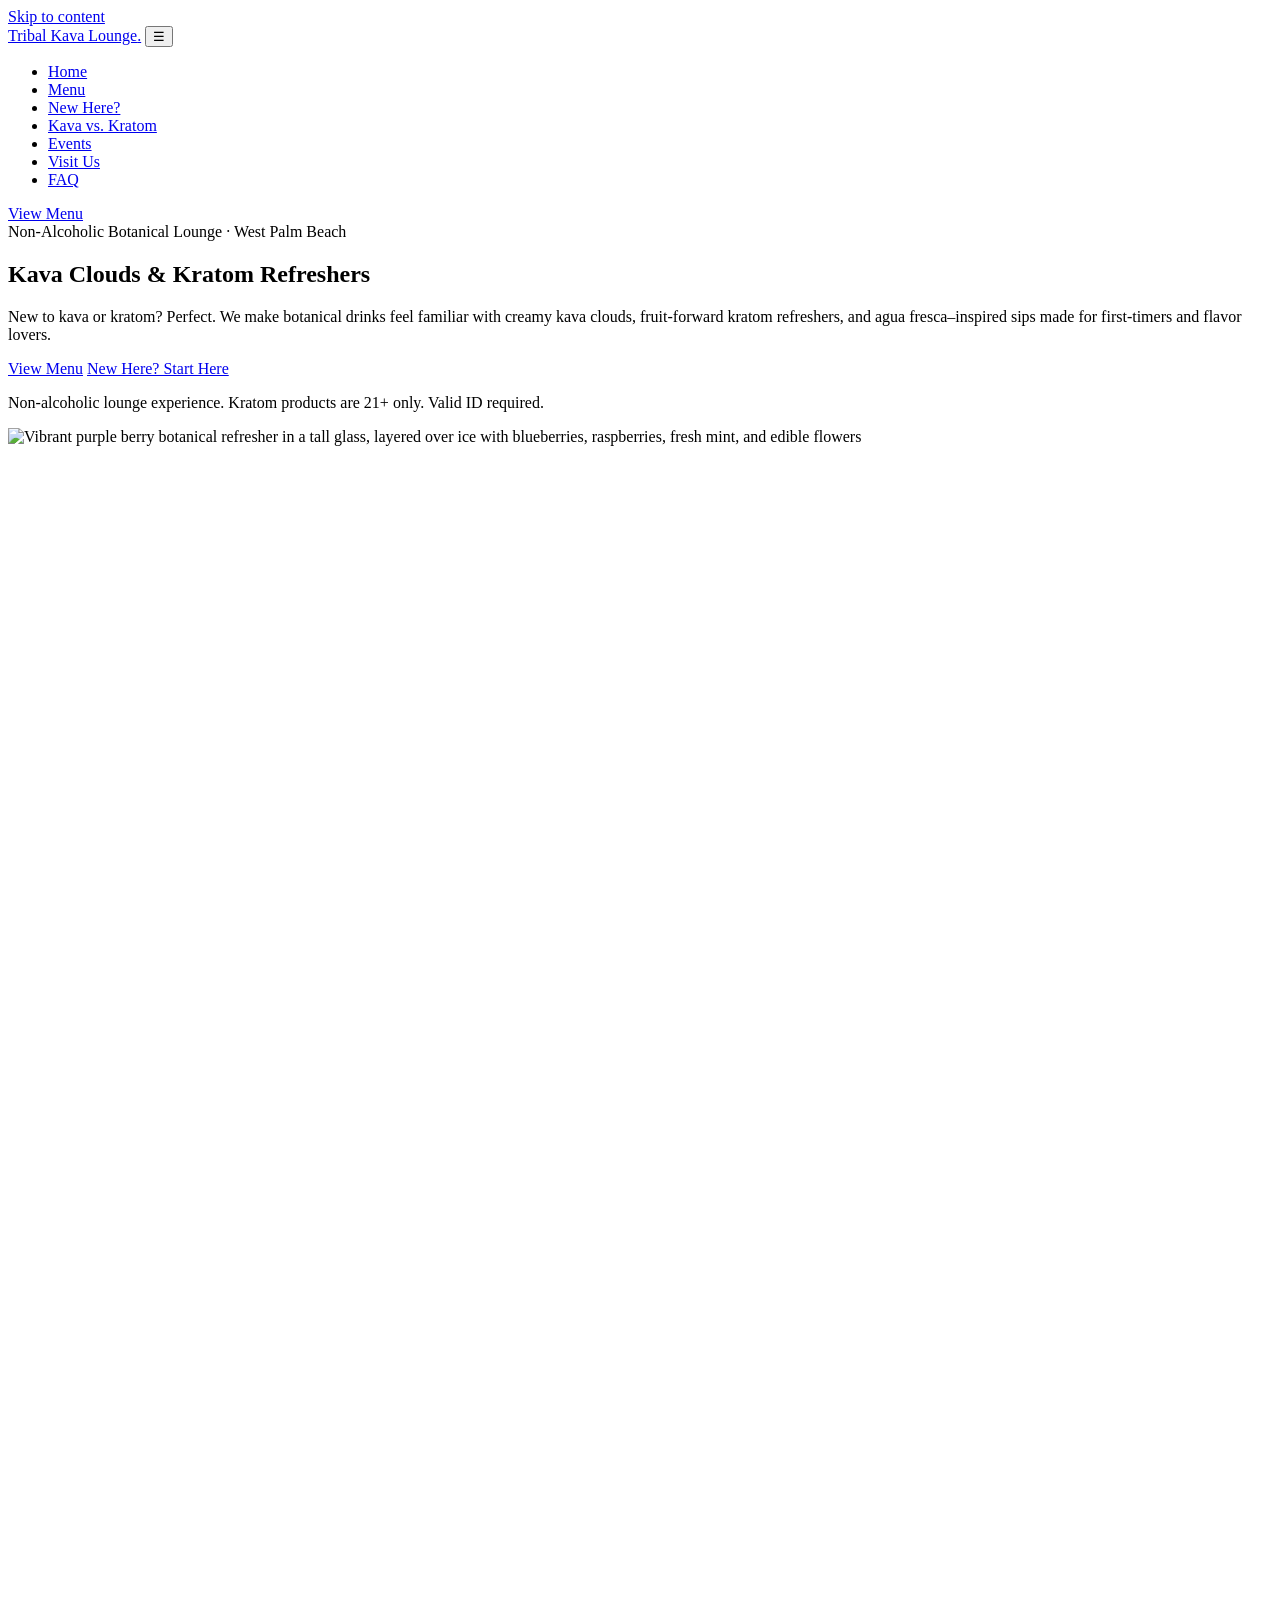
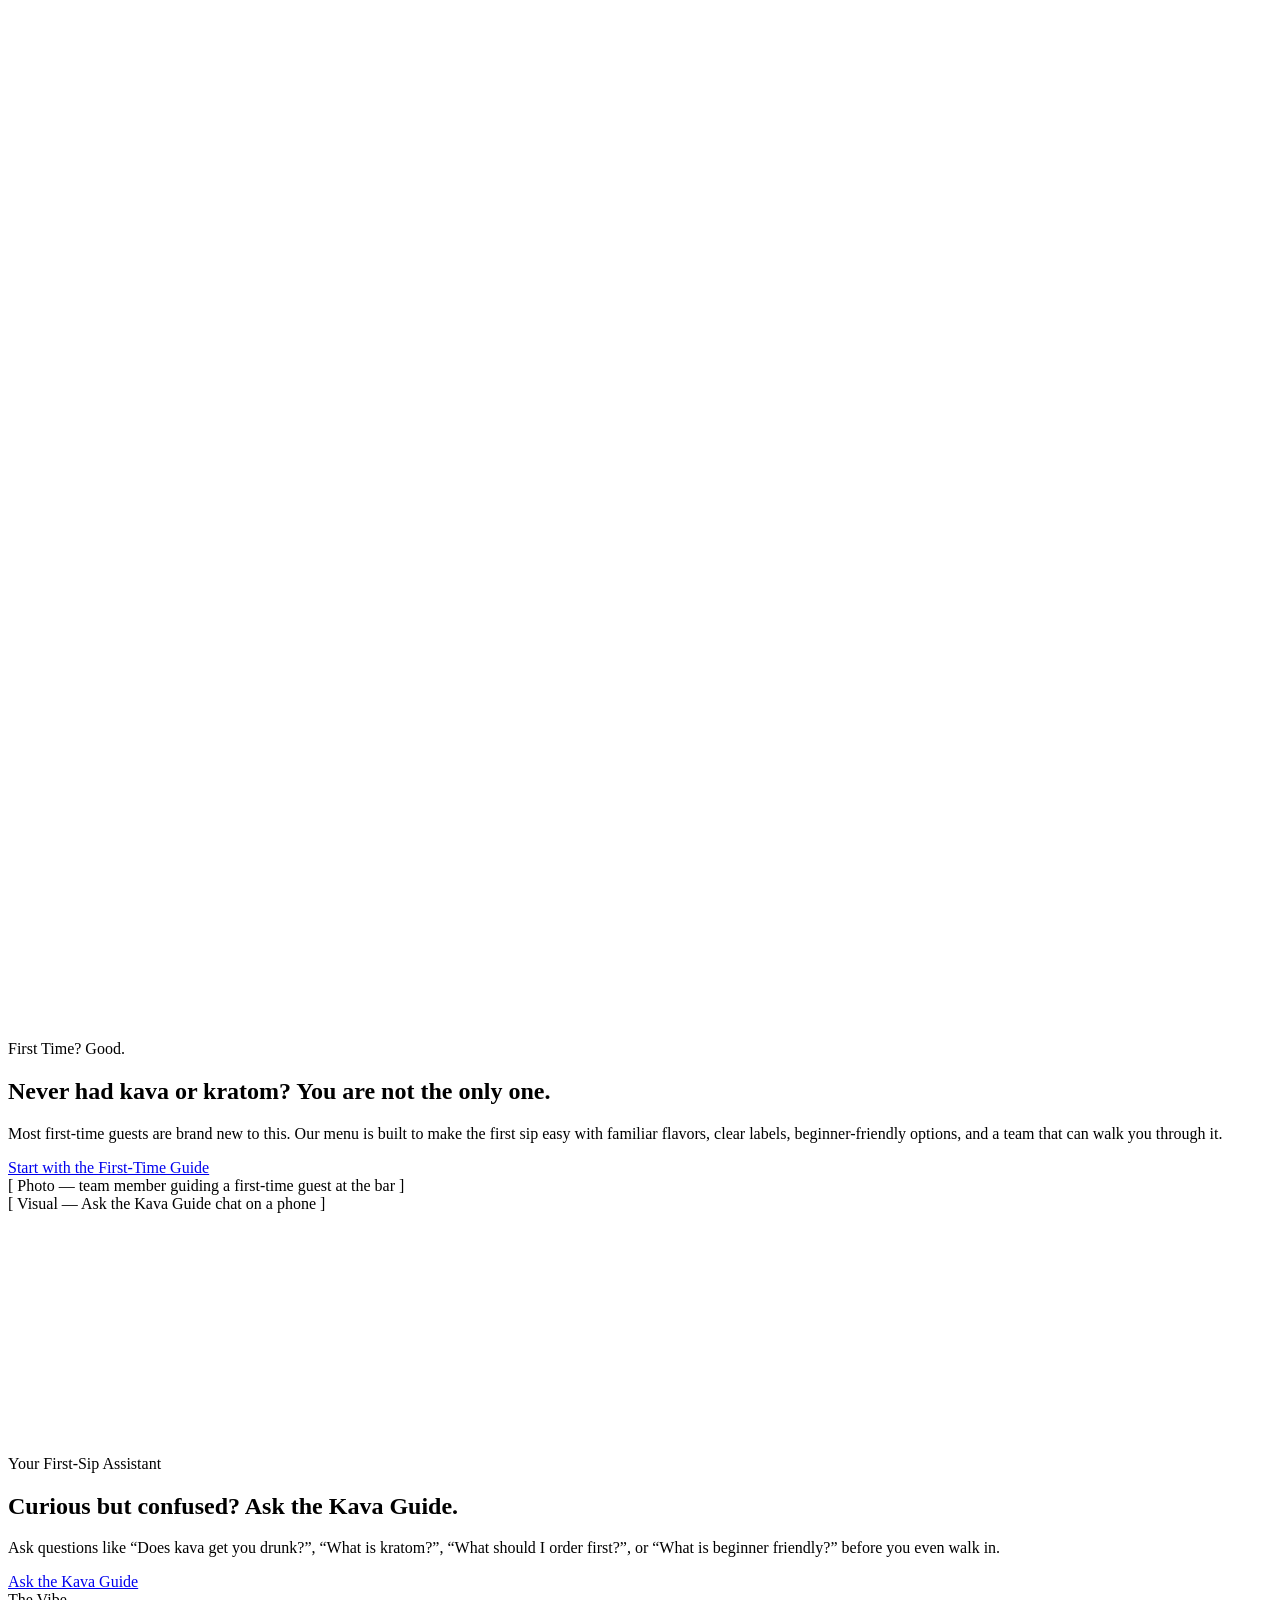
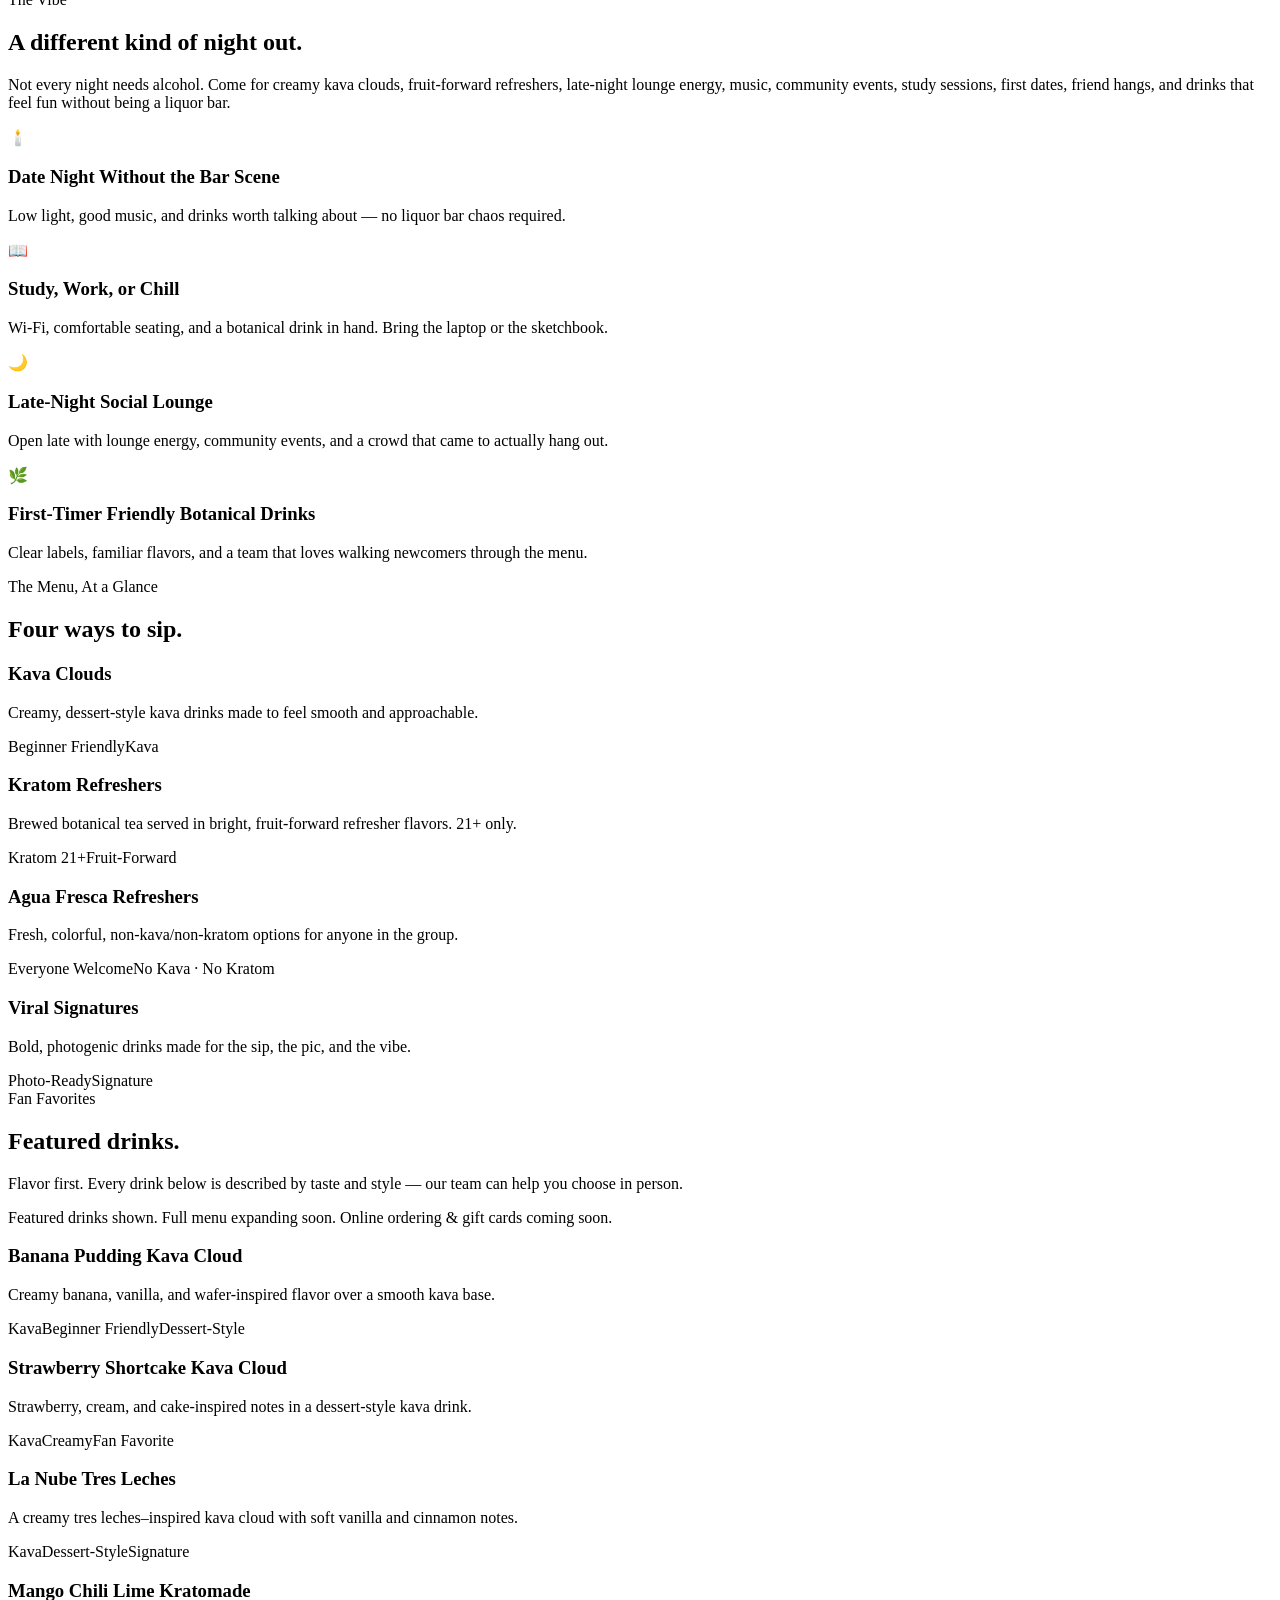
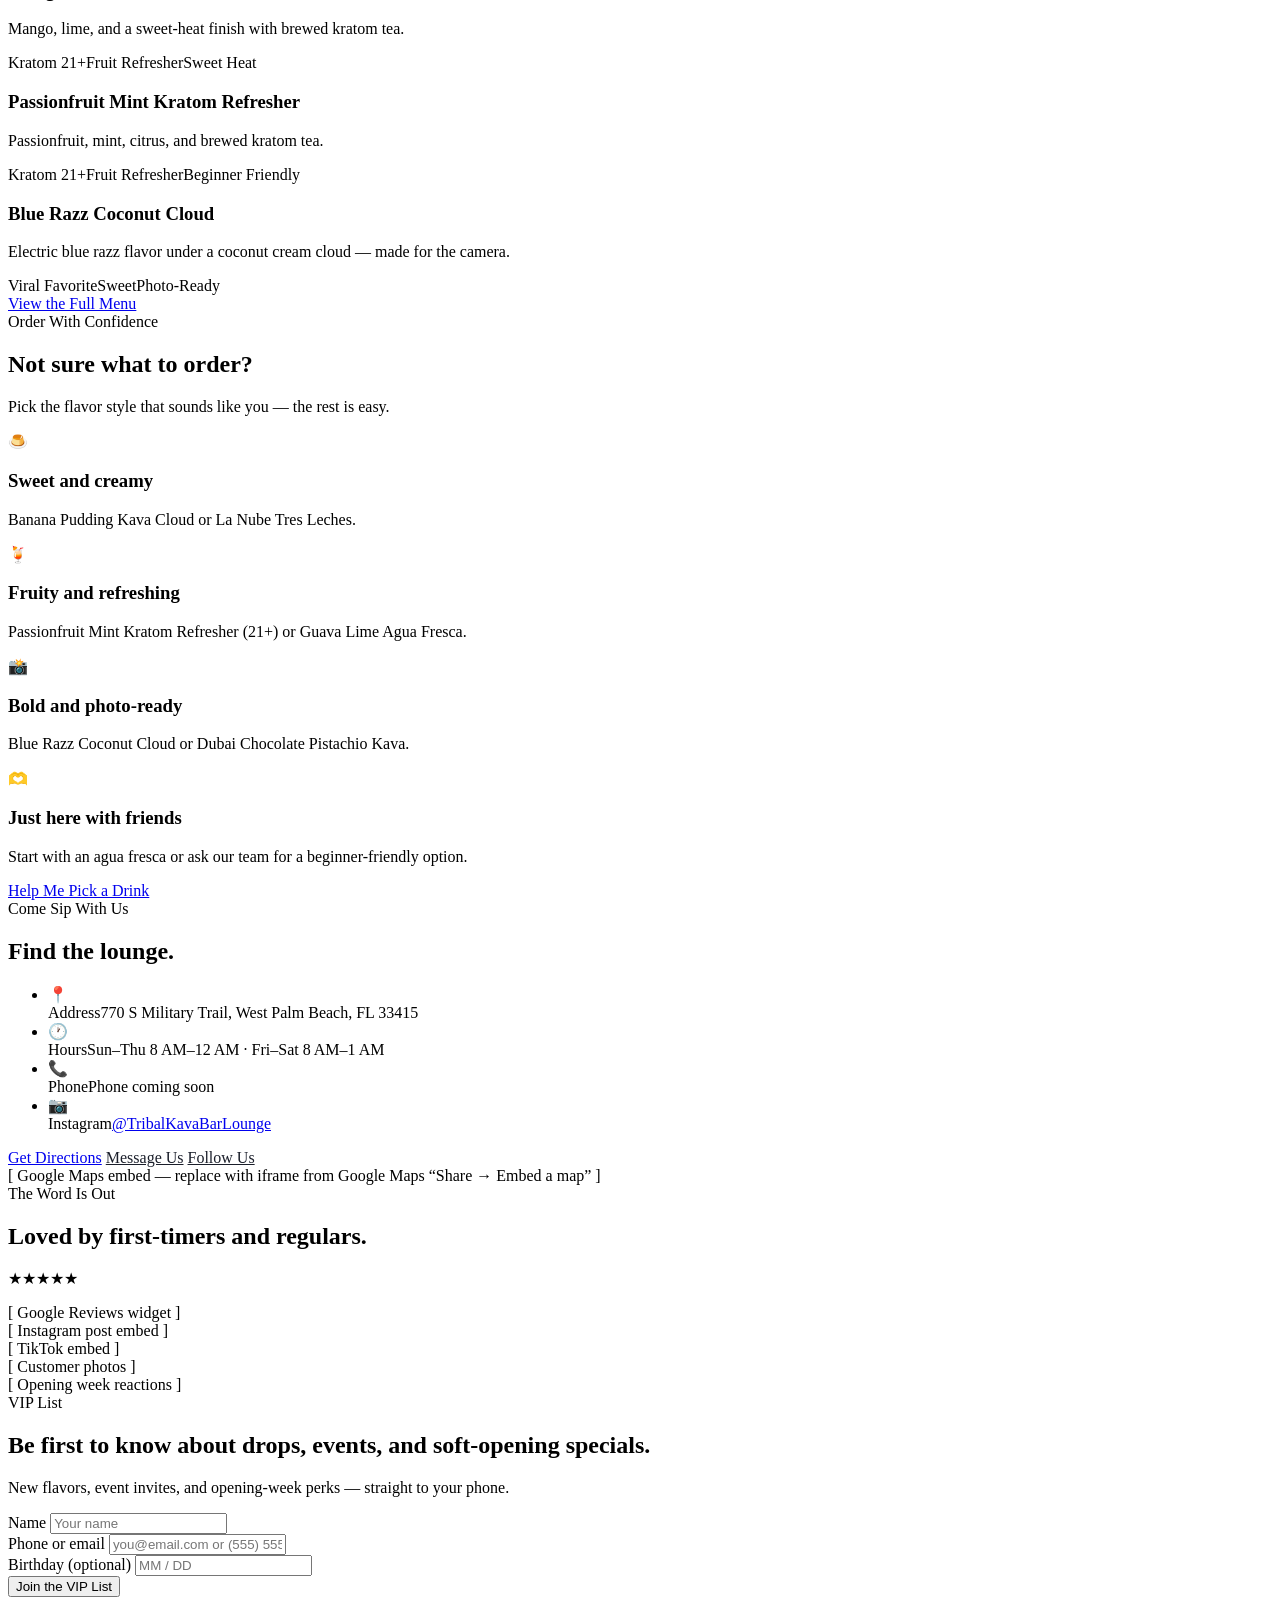
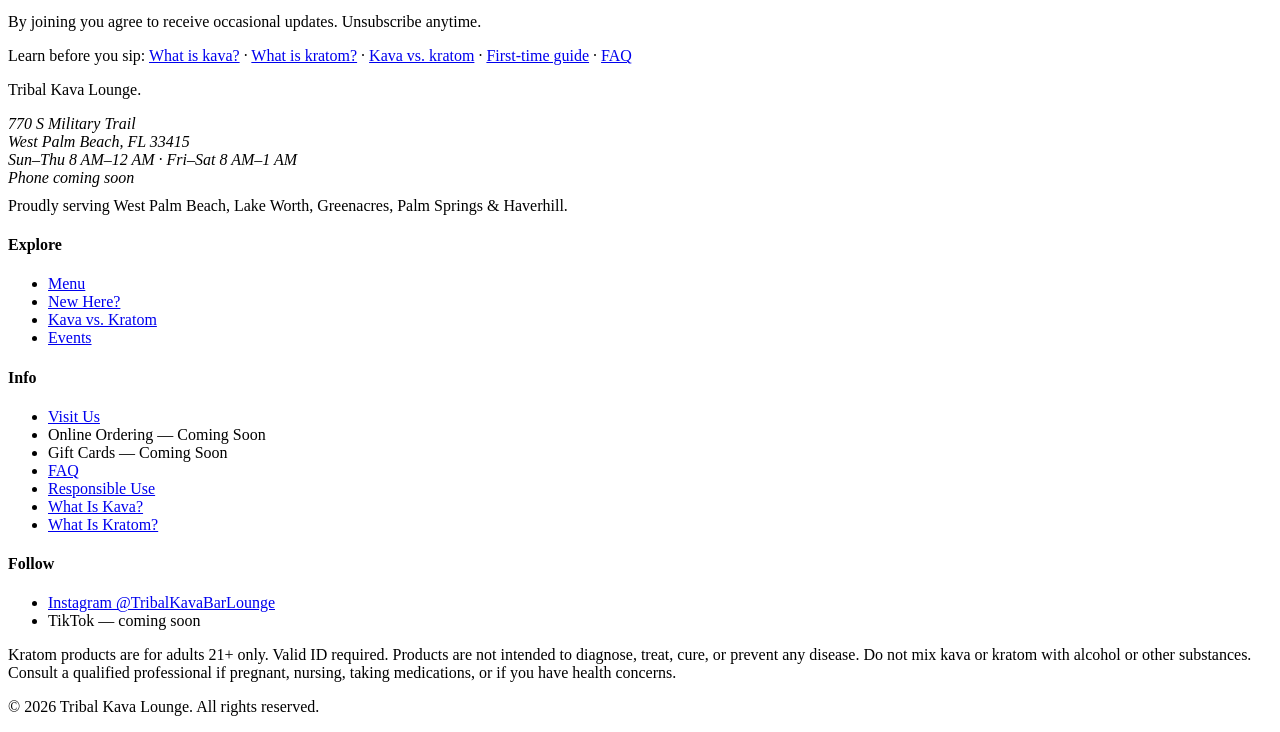
==== commit d0ab44be: "Add real drink photo to home hero Replace the placeholder SVG art in the home hero with a real high-" ====
--- a/kava-lounge-site/index.html
+++ b/kava-lounge-site/index.html
@@ -91,9 +91,9 @@
           <p class="micro">Non-alcoholic lounge experience. Kratom products are 21+ only. Valid ID required.</p>
         </div>
         <div class="drink-hero-visual reveal">
-          <div class="art" data-art data-c1="#8b5cf6" data-c2="#3f8cff" data-garnish="berry"
-               aria-label="Placeholder for hero photo: a layered kava cloud drink with condensation on the glass, creamy cloud texture on top, fresh fruit garnish, and a soft purple-blue glow"></div>
-          <p class="photo-credit">[ Hero drink photo — layered kava cloud, condensation, fruit garnish, soft glow ]</p>
+          <img src="/assets/img/hero-berry-refresher.jpg" width="768" height="1344"
+               alt="Vibrant purple berry botanical refresher in a tall glass, layered over ice with blueberries, raspberries, fresh mint, and edible flowers"
+               style="width:100%;height:100%;object-fit:cover;display:block">
         </div>
       </div>
     </section>
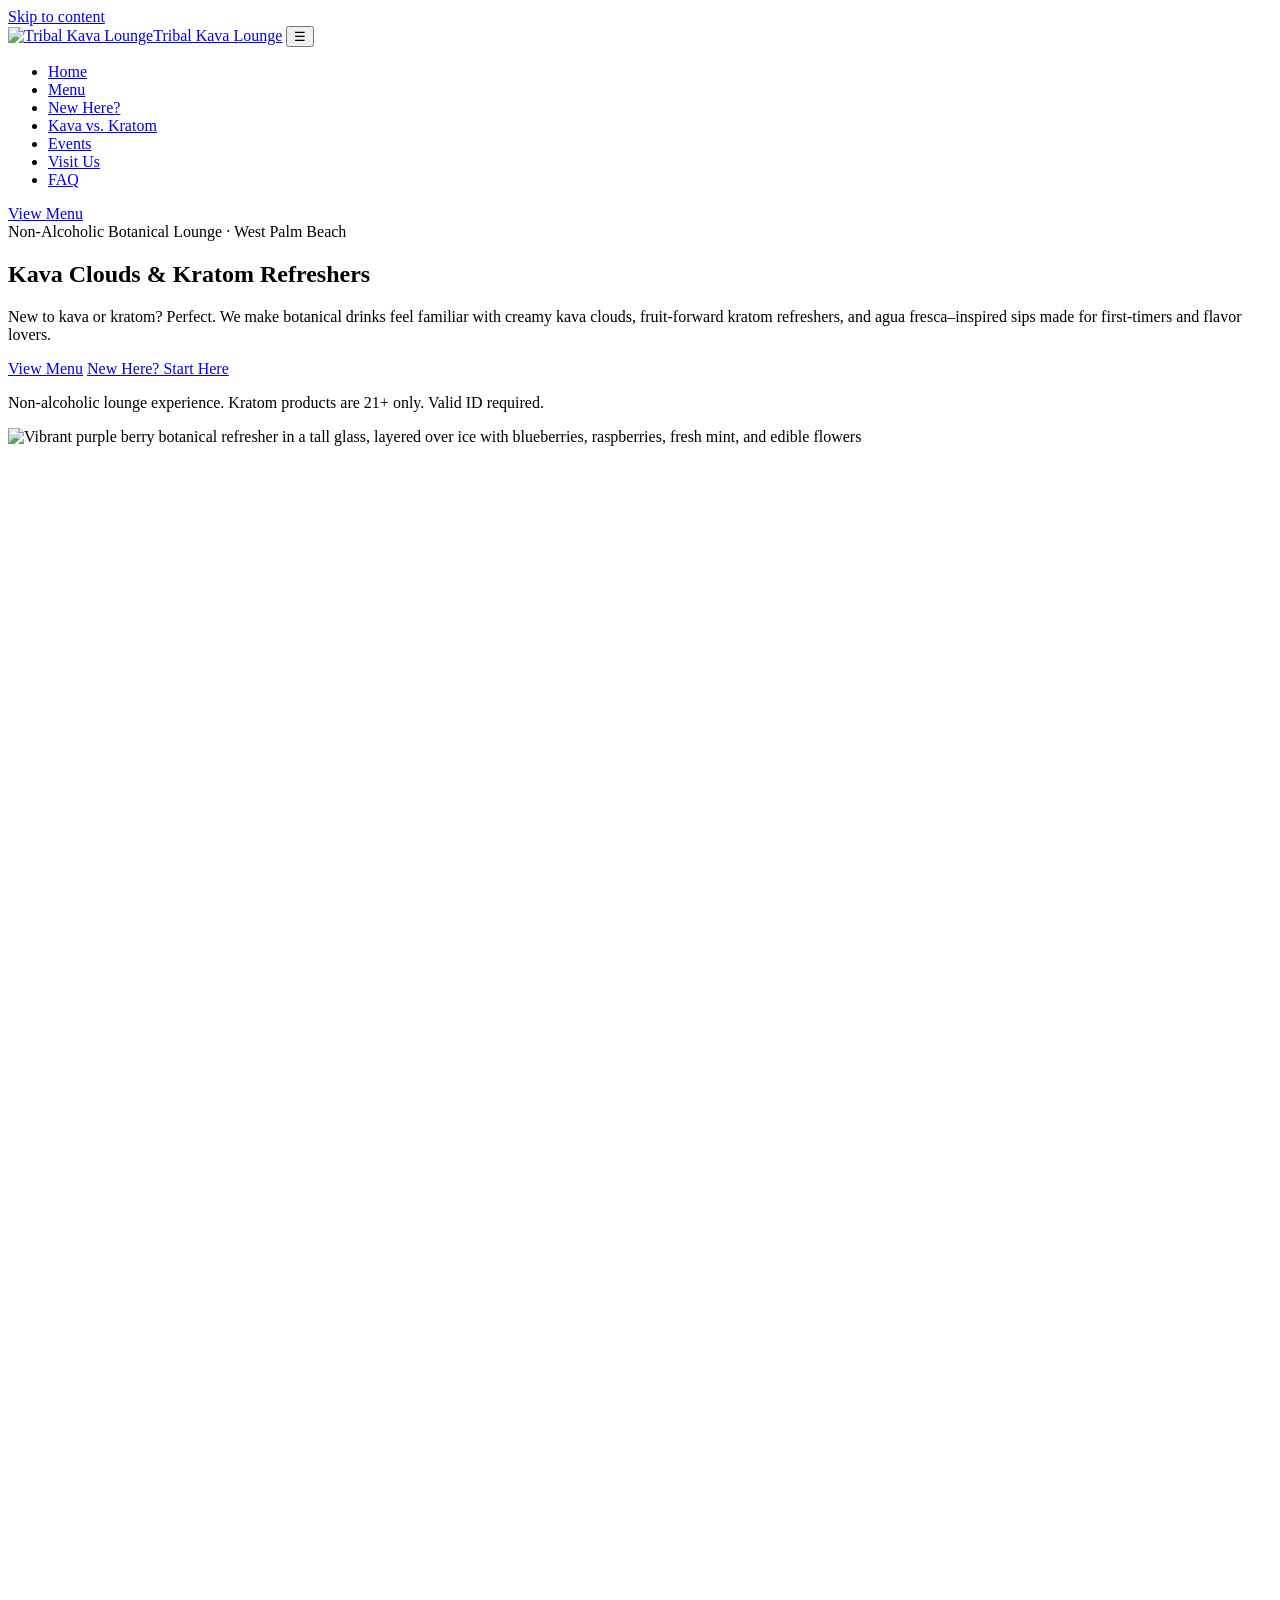
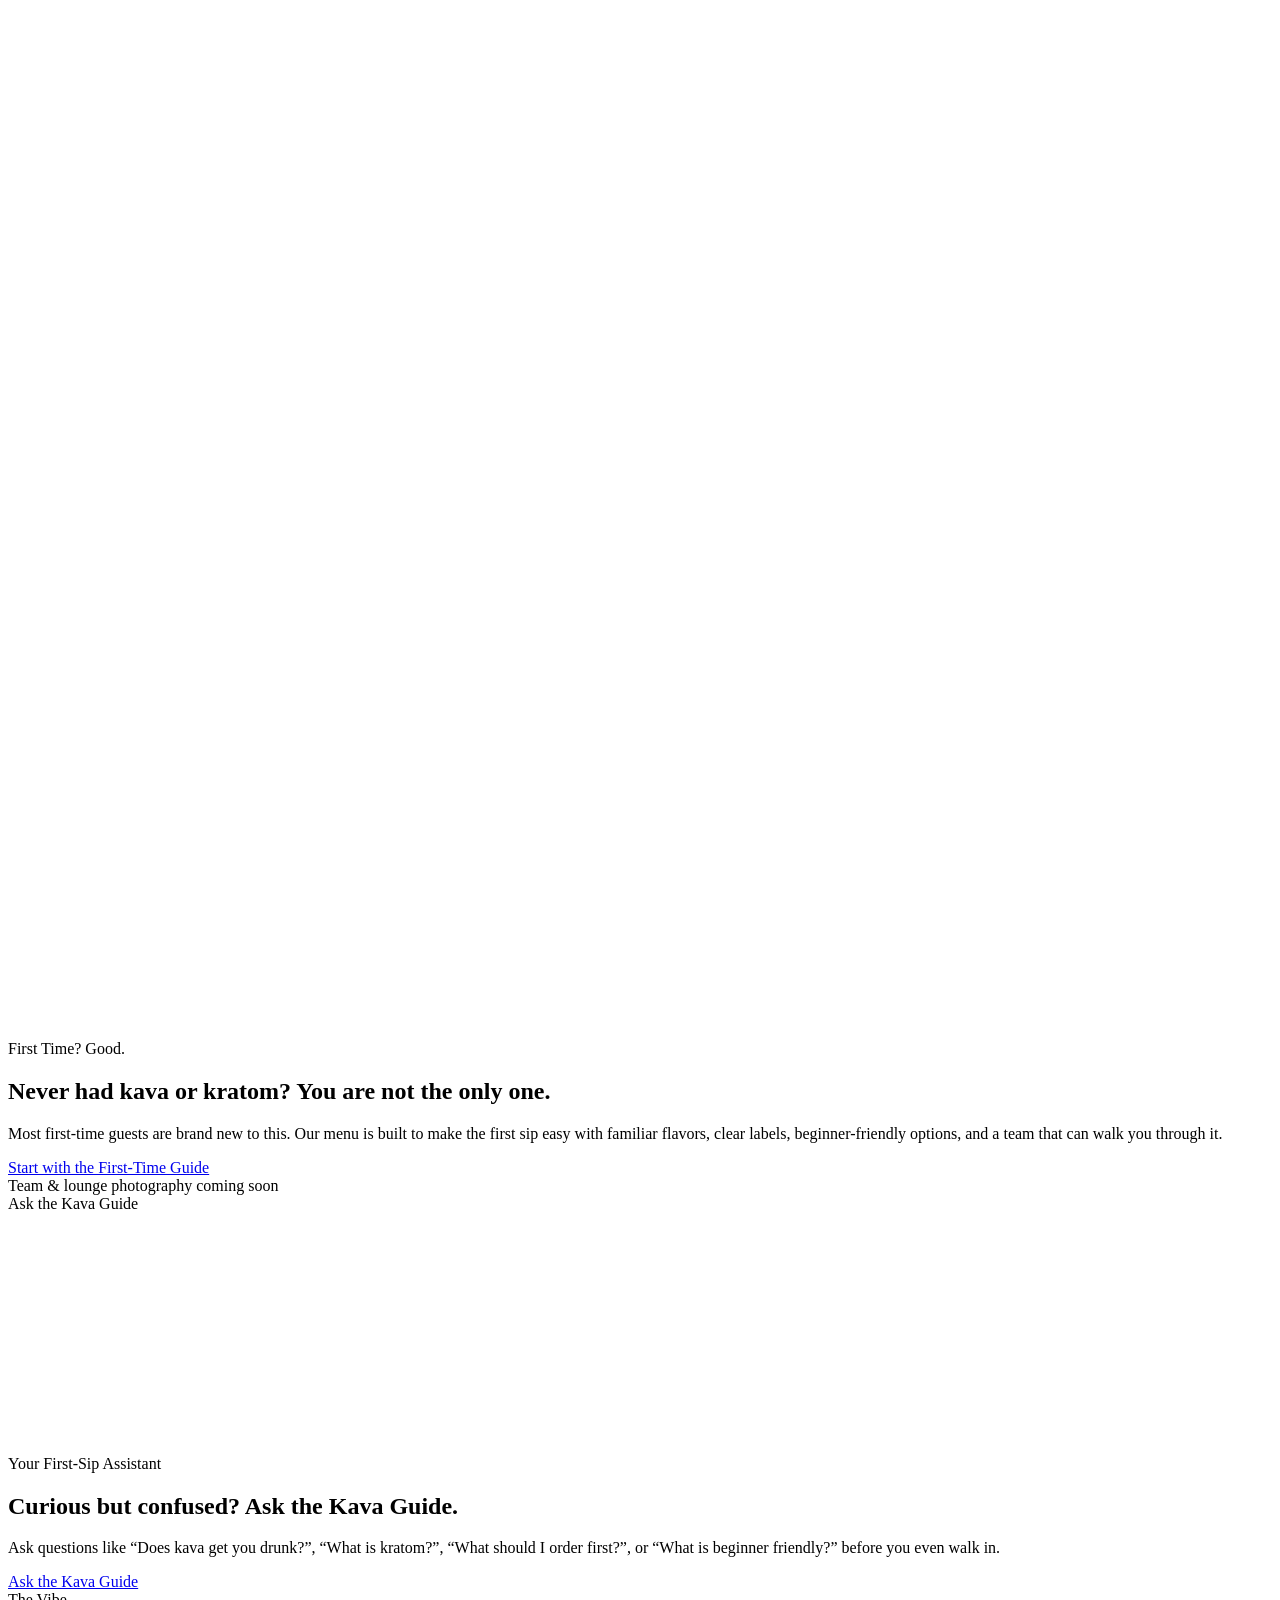
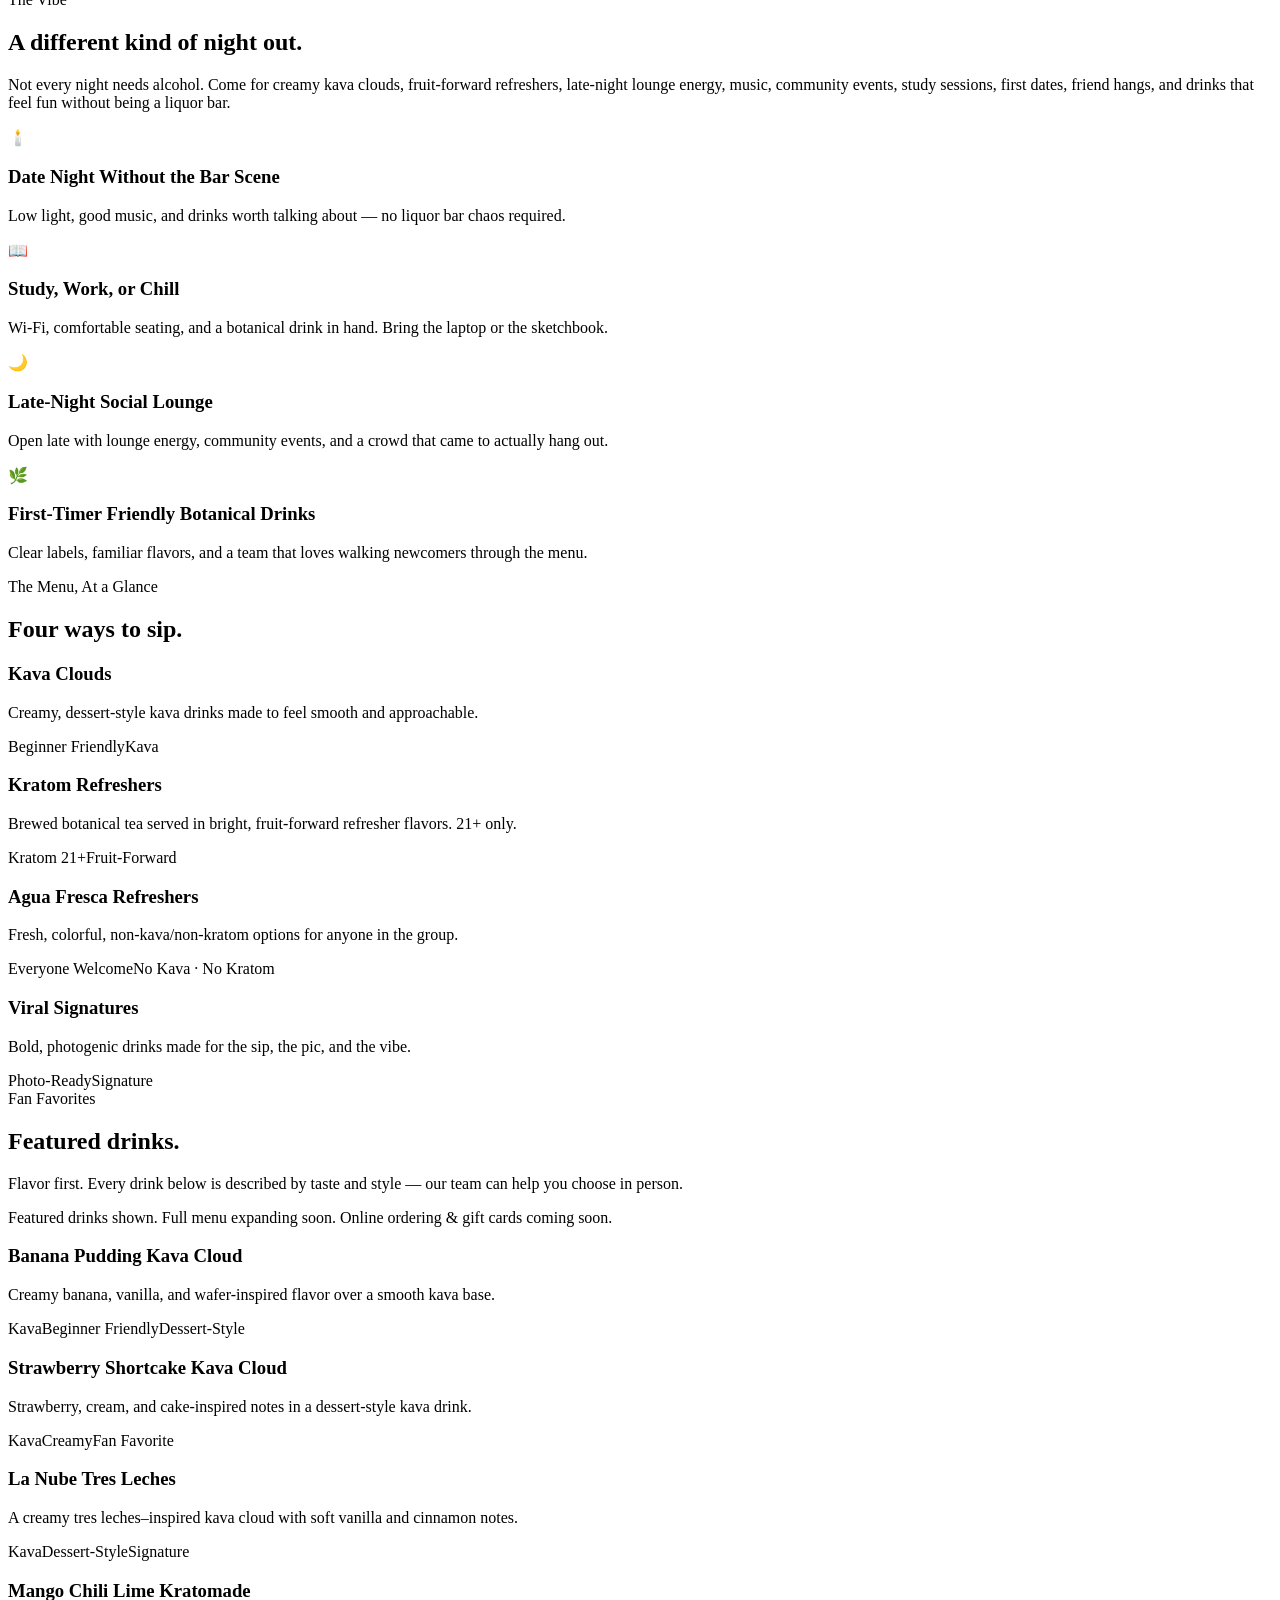
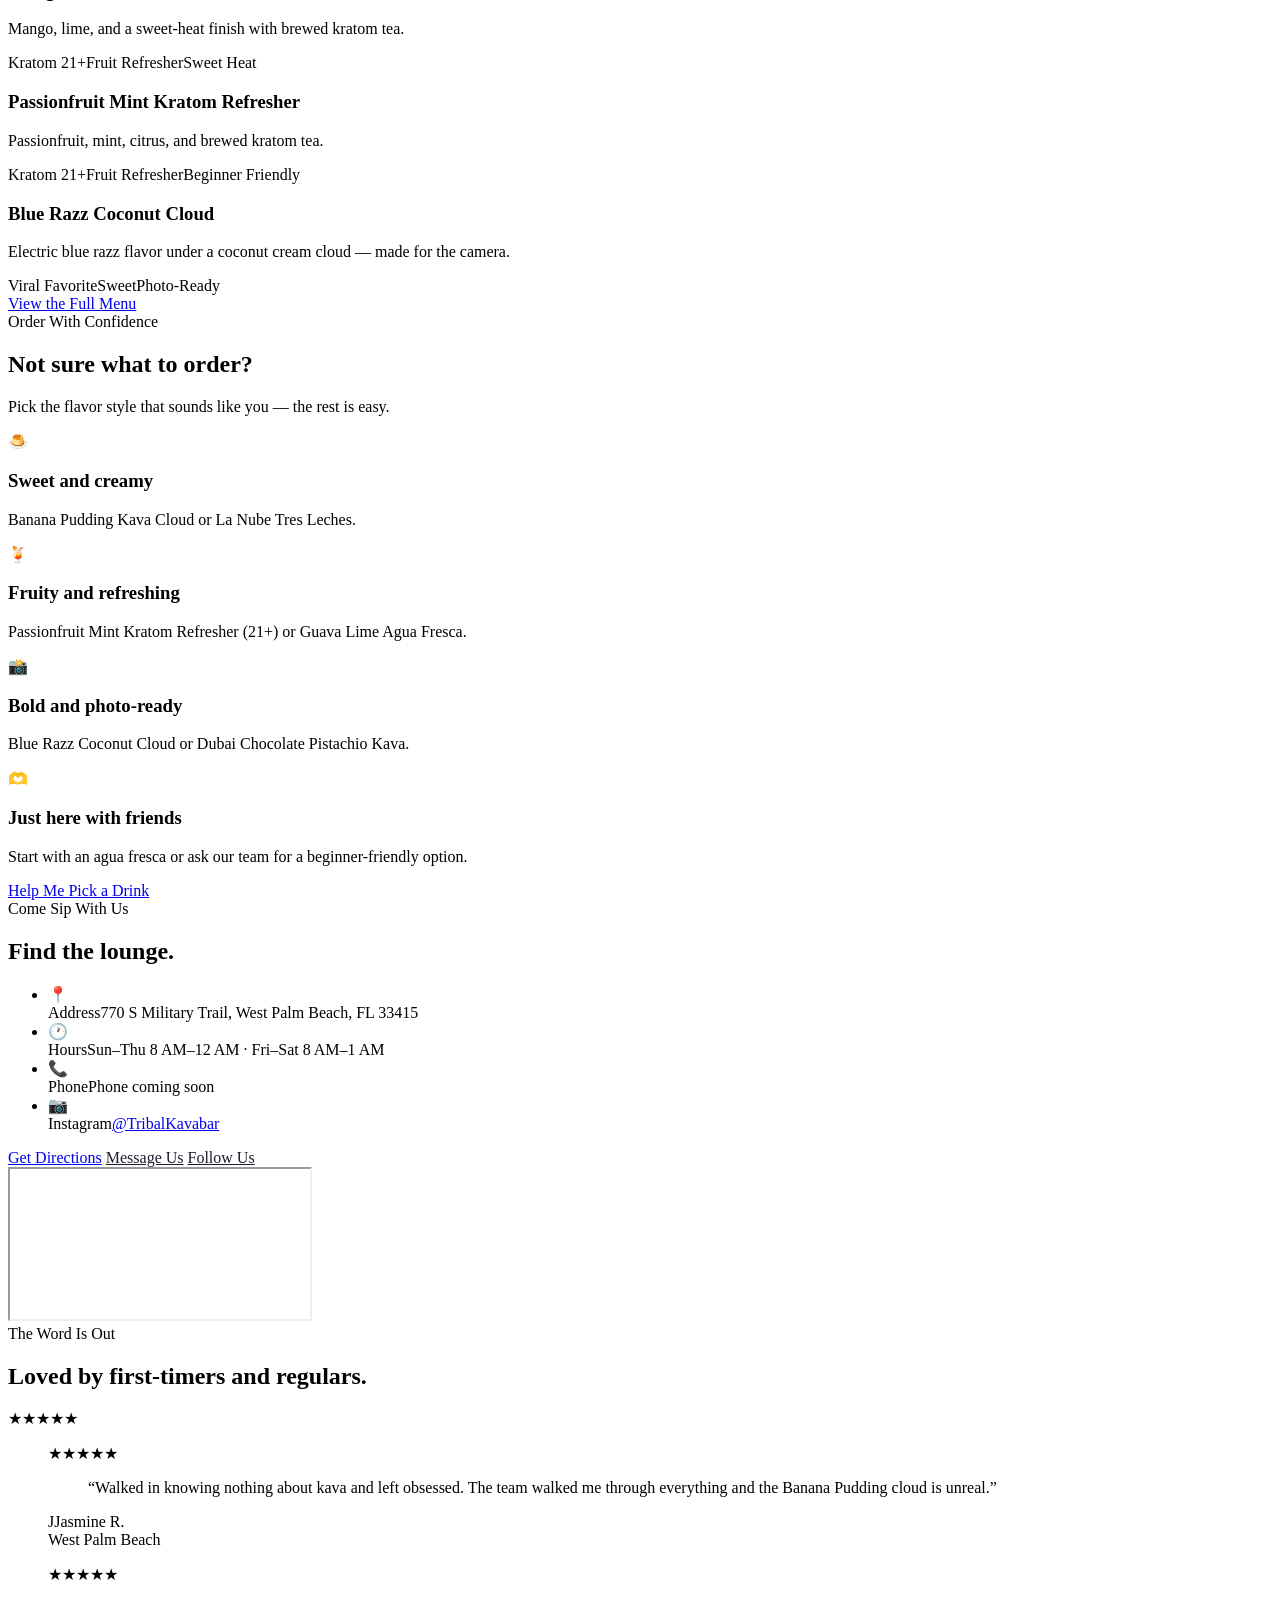
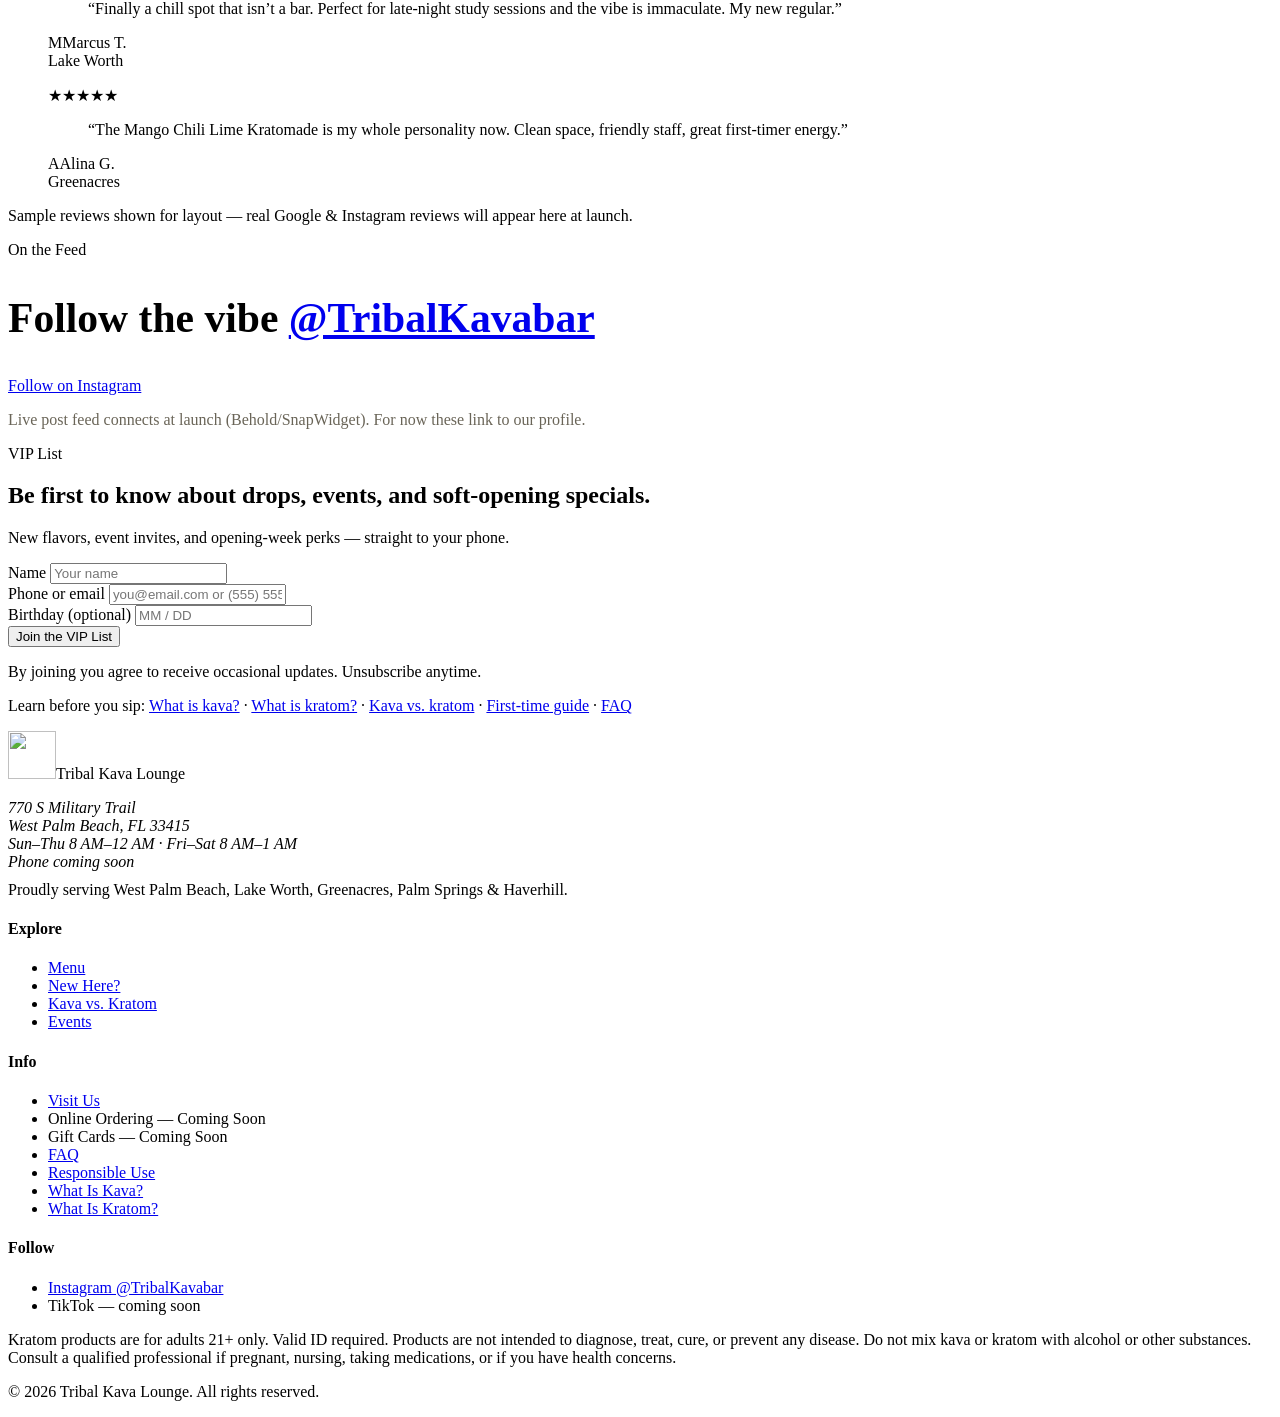
==== commit eb6bf397: "Premium design pass: logo, editorial type, real components - Real Tribal Kava Lounge logo in every h" ====
--- a/kava-lounge-site/index.html
+++ b/kava-lounge-site/index.html
@@ -15,7 +15,7 @@
   <link rel="preconnect" href="https://fonts.googleapis.com">
   <link rel="preconnect" href="https://fonts.gstatic.com" crossorigin>
   <link href="https://fonts.googleapis.com/css2?family=Fraunces:opsz,wght@9..144,400;9..144,600;9..144,700&family=Inter:wght@400;500;600;700&display=swap" rel="stylesheet">
-  <link rel="icon" href="data:image/svg+xml,<svg xmlns=%22http://www.w3.org/2000/svg%22 viewBox=%220 0 100 100%22><text y=%22.9em%22 font-size=%2290%22>🌿</text></svg>">
+  <link rel="icon" href="/assets/img/favicon.png">
   <link rel="stylesheet" href="/assets/css/style.css">
   <script type="application/ld+json">
   {
@@ -25,7 +25,7 @@
     "url": "https://www.thetribalkavalounge.com/",
     "logo": "https://www.thetribalkavalounge.com/assets/img/logo.png",
     "sameAs": [
-      "https://www.instagram.com/TribalKavaBarLounge"
+      "https://www.instagram.com/TribalKavabar"
     ]
   }
   </script>
@@ -60,7 +60,7 @@
 
   <header class="site-header">
     <div class="container nav-wrap">
-      <a class="brand" href="/">Tribal Kava Lounge<span class="brand-dot">.</span></a>
+      <a class="brand" href="/"><img src="/assets/img/logo.png" alt="Tribal Kava Lounge" class="brand-logo" width="40" height="40"><span class="brand-name">Tribal Kava Lounge</span></a>
       <button class="nav-toggle" aria-expanded="false" aria-controls="primary-nav" aria-label="Toggle navigation menu">☰</button>
       <ul class="nav-links" id="primary-nav">
         <li><a href="/" aria-current="page">Home</a></li>
@@ -109,14 +109,14 @@
             <a class="btn btn-light" href="/new-here/">Start with the First-Time Guide</a>
           </div>
         </div>
-        <div class="img-ph reveal" role="img" aria-label="Placeholder for photo: a smiling team member handing a first-time guest a creamy kava cloud drink at the bar">[ Photo — team member guiding a first-time guest at the bar ]</div>
+        <div class="img-ph reveal" role="img" aria-label="Placeholder for photo: a smiling team member handing a first-time guest a creamy kava cloud drink at the bar">Team &amp; lounge photography coming soon</div>
       </div>
     </section>
 
     <!-- ======================= ASK THE KAVA GUIDE ======================= -->
     <section class="section">
       <div class="container grid-2">
-        <div class="img-ph reveal" style="min-height:260px" role="img" aria-label="Placeholder for illustration: the Ask the Kava Guide chat assistant on a phone screen">[ Visual — Ask the Kava Guide chat on a phone ]</div>
+        <div class="img-ph reveal" style="min-height:260px" role="img" aria-label="Placeholder for illustration: the Ask the Kava Guide chat assistant on a phone screen">Ask the Kava Guide</div>
         <div class="reveal">
           <span class="eyebrow">Your First-Sip Assistant</span>
           <h2>Curious but confused? Ask the Kava Guide.</h2>
@@ -326,15 +326,19 @@
             <li><span class="info-icon" aria-hidden="true">📍</span><div><span class="info-label">Address</span>770 S Military Trail, West Palm Beach, FL 33415</div></li>
             <li><span class="info-icon" aria-hidden="true">🕐</span><div><span class="info-label">Hours</span>Sun–Thu 8 AM–12 AM · Fri–Sat 8 AM–1 AM</div></li>
             <li><span class="info-icon" aria-hidden="true">📞</span><div><span class="info-label">Phone</span><span class="muted">Phone coming soon</span></div></li>
-            <li><span class="info-icon" aria-hidden="true">📷</span><div><span class="info-label">Instagram</span><a href="https://www.instagram.com/TribalKavaBarLounge" rel="noopener">@TribalKavaBarLounge</a></div></li>
+            <li><span class="info-icon" aria-hidden="true">📷</span><div><span class="info-label">Instagram</span><a href="https://www.instagram.com/TribalKavabar" rel="noopener">@TribalKavabar</a></div></li>
           </ul>
           <div class="btn-row mt-2">
             <a class="btn btn-light" href="https://maps.google.com/?q=770+S+Military+Trail,+West+Palm+Beach,+FL+33415" rel="noopener">Get Directions</a>
-            <a class="btn btn-ghost" style="border-color:rgba(20,24,38,0.25);color:#1a1e2a" href="https://www.instagram.com/TribalKavaBarLounge" rel="noopener">Message Us</a>
-            <a class="btn btn-ghost" style="border-color:rgba(20,24,38,0.25);color:#1a1e2a" href="https://www.instagram.com/TribalKavaBarLounge" rel="noopener">Follow Us</a>
-          </div>
-        </div>
-        <div class="img-ph map-ph reveal" role="img" aria-label="Placeholder for embedded Google Map showing the lounge location in West Palm Beach">[ Google Maps embed — replace with iframe from Google Maps “Share → Embed a map” ]</div>
+            <a class="btn btn-ghost" style="border-color:rgba(20,24,38,0.25);color:#1a1e2a" href="https://www.instagram.com/TribalKavabar" rel="noopener">Message Us</a>
+            <a class="btn btn-ghost" style="border-color:rgba(20,24,38,0.25);color:#1a1e2a" href="https://www.instagram.com/TribalKavabar" rel="noopener">Follow Us</a>
+          </div>
+        </div>
+        <div class="map-frame reveal">
+          <iframe class="map-embed" title="Map to Tribal Kava Lounge, 770 S Military Trail, West Palm Beach, FL 33415"
+            src="https://www.google.com/maps?q=770+S+Military+Trail,+West+Palm+Beach,+FL+33415&output=embed"
+            loading="lazy" referrerpolicy="no-referrer-when-downgrade" allowfullscreen></iframe>
+        </div>
       </div>
     </section>
 
@@ -346,13 +350,46 @@
           <h2>Loved by first-timers and regulars.</h2>
           <p class="stars" aria-label="Five star reviews">★★★★★</p>
         </div>
-        <div class="proof-grid">
-          <div class="img-ph proof-ph reveal" role="img" aria-label="Placeholder for Google reviews widget">[ Google Reviews widget ]</div>
-          <div class="img-ph proof-ph reveal" role="img" aria-label="Placeholder for embedded Instagram post grid">[ Instagram post embed ]</div>
-          <div class="img-ph proof-ph reveal" role="img" aria-label="Placeholder for embedded TikTok video">[ TikTok embed ]</div>
-          <div class="img-ph proof-ph reveal" role="img" aria-label="Placeholder for customer photo gallery">[ Customer photos ]</div>
-          <div class="img-ph proof-ph reveal" role="img" aria-label="Placeholder for opening week reaction clips">[ Opening week reactions ]</div>
-        </div>
+        <div class="testi-grid">
+          <figure class="testi reveal">
+            <div class="stars" aria-hidden="true">★★★★★</div>
+            <blockquote><p>“Walked in knowing nothing about kava and left obsessed. The team walked me through everything and the Banana Pudding cloud is unreal.”</p></blockquote>
+            <figcaption class="who"><span class="ava" aria-hidden="true">J</span><span><span class="nm">Jasmine R.</span><br><span class="loc">West Palm Beach</span></span></figcaption>
+          </figure>
+          <figure class="testi reveal">
+            <div class="stars" aria-hidden="true">★★★★★</div>
+            <blockquote><p>“Finally a chill spot that isn’t a bar. Perfect for late-night study sessions and the vibe is immaculate. My new regular.”</p></blockquote>
+            <figcaption class="who"><span class="ava" aria-hidden="true">M</span><span><span class="nm">Marcus T.</span><br><span class="loc">Lake Worth</span></span></figcaption>
+          </figure>
+          <figure class="testi reveal">
+            <div class="stars" aria-hidden="true">★★★★★</div>
+            <blockquote><p>“The Mango Chili Lime Kratomade is my whole personality now. Clean space, friendly staff, great first-timer energy.”</p></blockquote>
+            <figcaption class="who"><span class="ava" aria-hidden="true">A</span><span><span class="nm">Alina G.</span><br><span class="loc">Greenacres</span></span></figcaption>
+          </figure>
+        </div>
+        <p class="center small muted mt-2 reveal">Sample reviews shown for layout — real Google &amp; Instagram reviews will appear here at launch.</p>
+      </div>
+    </section>
+
+    <!-- ======================== INSTAGRAM ======================== -->
+    <section class="section section-cloud">
+      <div class="container">
+        <div class="ig-head reveal">
+          <div>
+            <span class="eyebrow">On the Feed</span>
+            <h2 class="ig-handle" style="font-size:clamp(1.7rem,4vw,2.6rem)">Follow the vibe <a href="https://www.instagram.com/TribalKavabar" rel="noopener">@TribalKavabar</a></h2>
+          </div>
+          <a class="btn btn-light" href="https://www.instagram.com/TribalKavabar" rel="noopener">Follow on Instagram</a>
+        </div>
+        <div class="ig-grid reveal" aria-label="Instagram photo grid — links to our profile">
+          <a class="ig-tile" href="https://www.instagram.com/TribalKavabar" rel="noopener" aria-label="View our Instagram"></a>
+          <a class="ig-tile" href="https://www.instagram.com/TribalKavabar" rel="noopener" aria-label="View our Instagram"></a>
+          <a class="ig-tile" href="https://www.instagram.com/TribalKavabar" rel="noopener" aria-label="View our Instagram"></a>
+          <a class="ig-tile" href="https://www.instagram.com/TribalKavabar" rel="noopener" aria-label="View our Instagram"></a>
+          <a class="ig-tile" href="https://www.instagram.com/TribalKavabar" rel="noopener" aria-label="View our Instagram"></a>
+          <a class="ig-tile" href="https://www.instagram.com/TribalKavabar" rel="noopener" aria-label="View our Instagram"></a>
+        </div>
+        <p class="center small muted mt-2 reveal" style="color:#6a6558">Live post feed connects at launch (Behold/SnapWidget). For now these link to our profile.</p>
       </div>
     </section>
 
@@ -402,7 +439,7 @@
     <div class="container">
       <div class="footer-grid">
         <div>
-          <p class="footer-brand">Tribal Kava Lounge<span class="brand-dot">.</span></p>
+          <p class="footer-brand"><img src="/assets/img/logo.png" alt="" width="48" height="48" class="footer-logo">Tribal Kava Lounge</p>
           <address>
             770 S Military Trail<br>
             West Palm Beach, FL 33415<br>
@@ -435,7 +472,7 @@
         <div>
           <h4>Follow</h4>
           <ul>
-            <li><a href="https://www.instagram.com/TribalKavaBarLounge" rel="noopener">Instagram @TribalKavaBarLounge</a></li>
+            <li><a href="https://www.instagram.com/TribalKavabar" rel="noopener">Instagram @TribalKavabar</a></li>
             <li><span class="muted">TikTok — coming soon</span></li>
           </ul>
         </div>
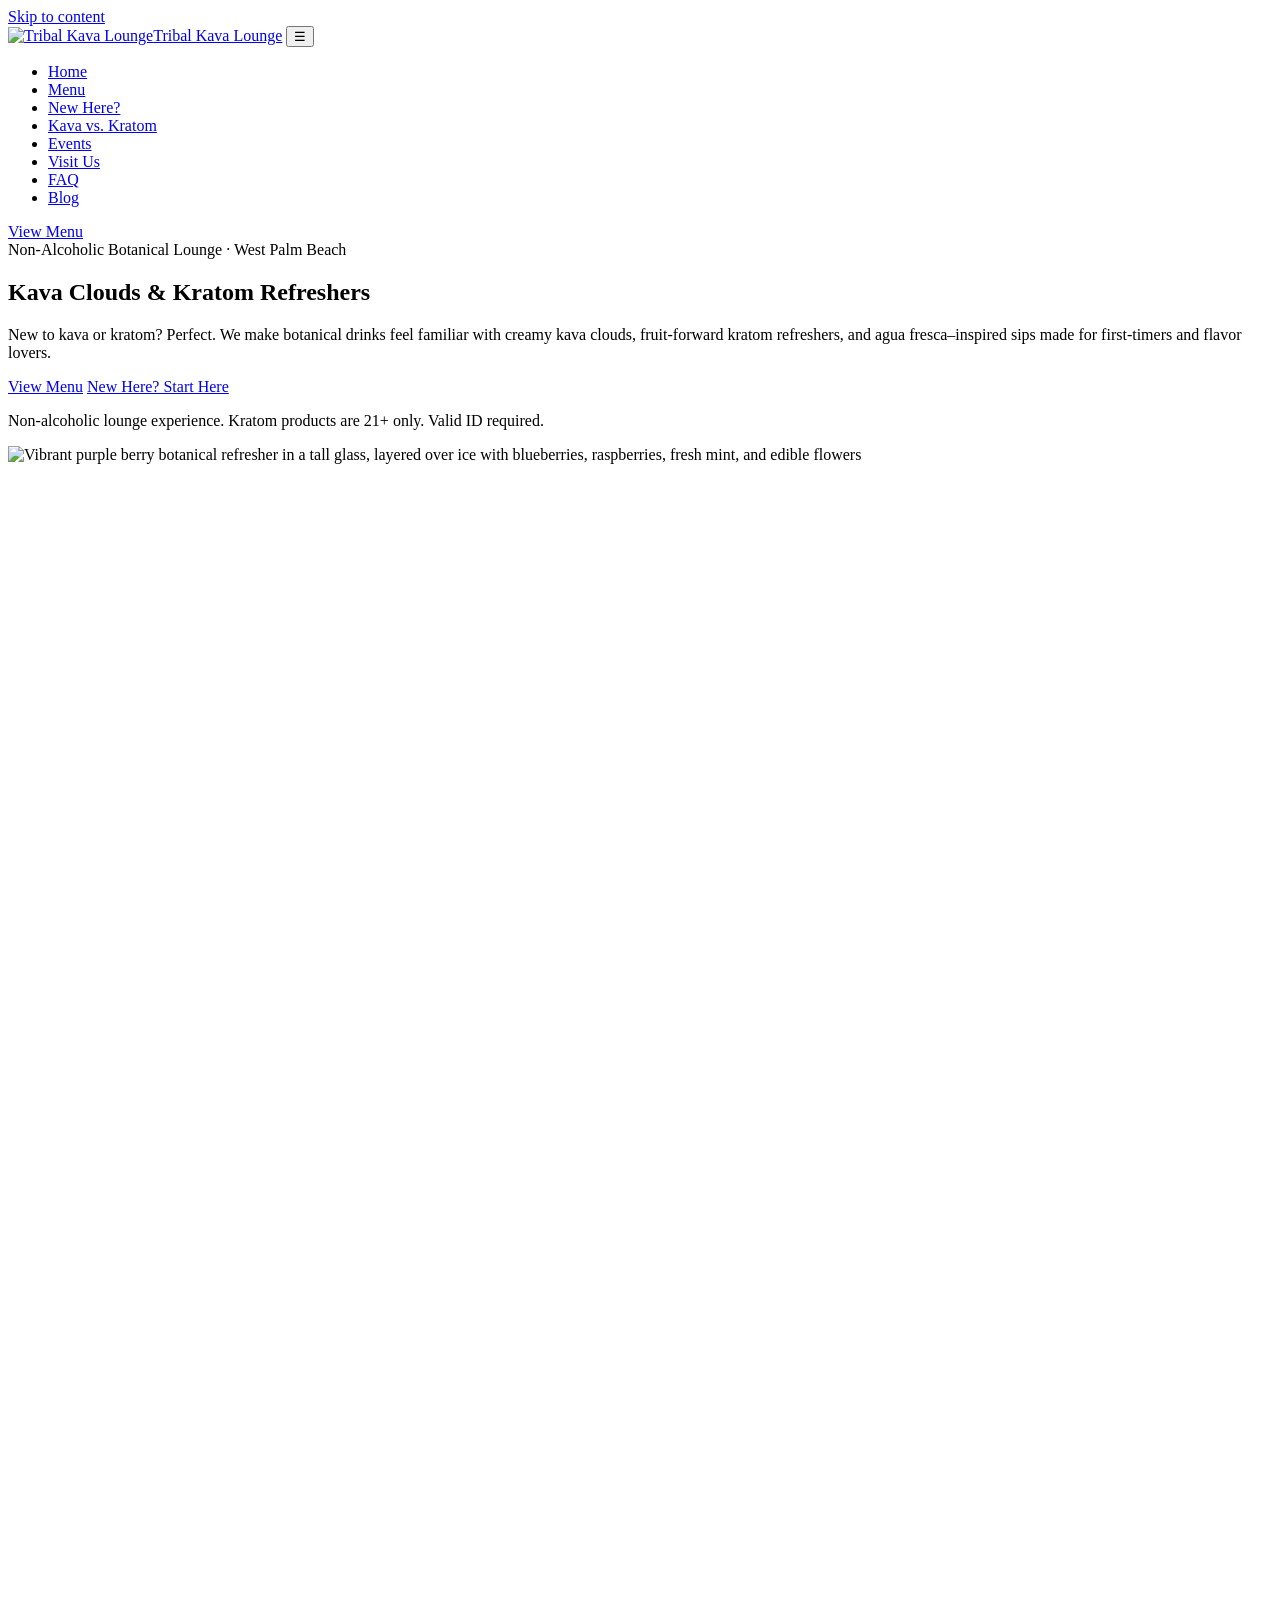
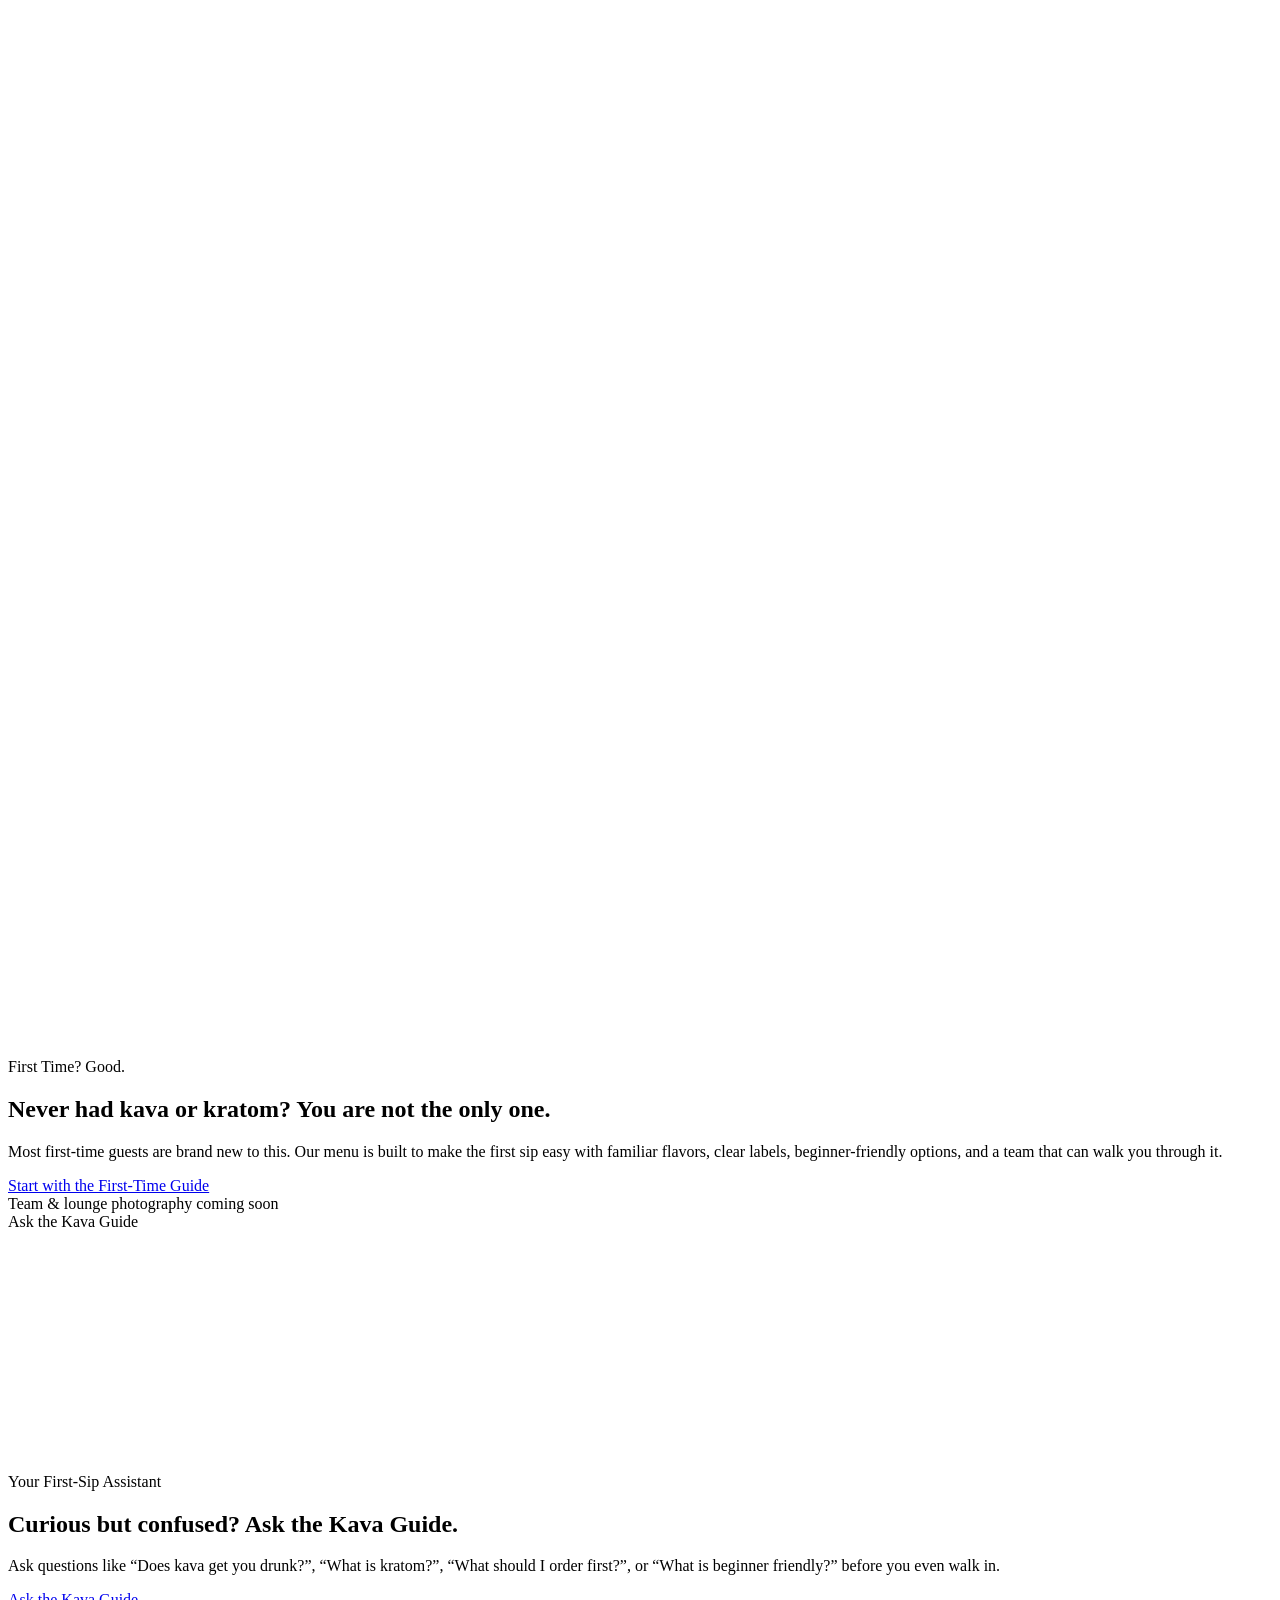
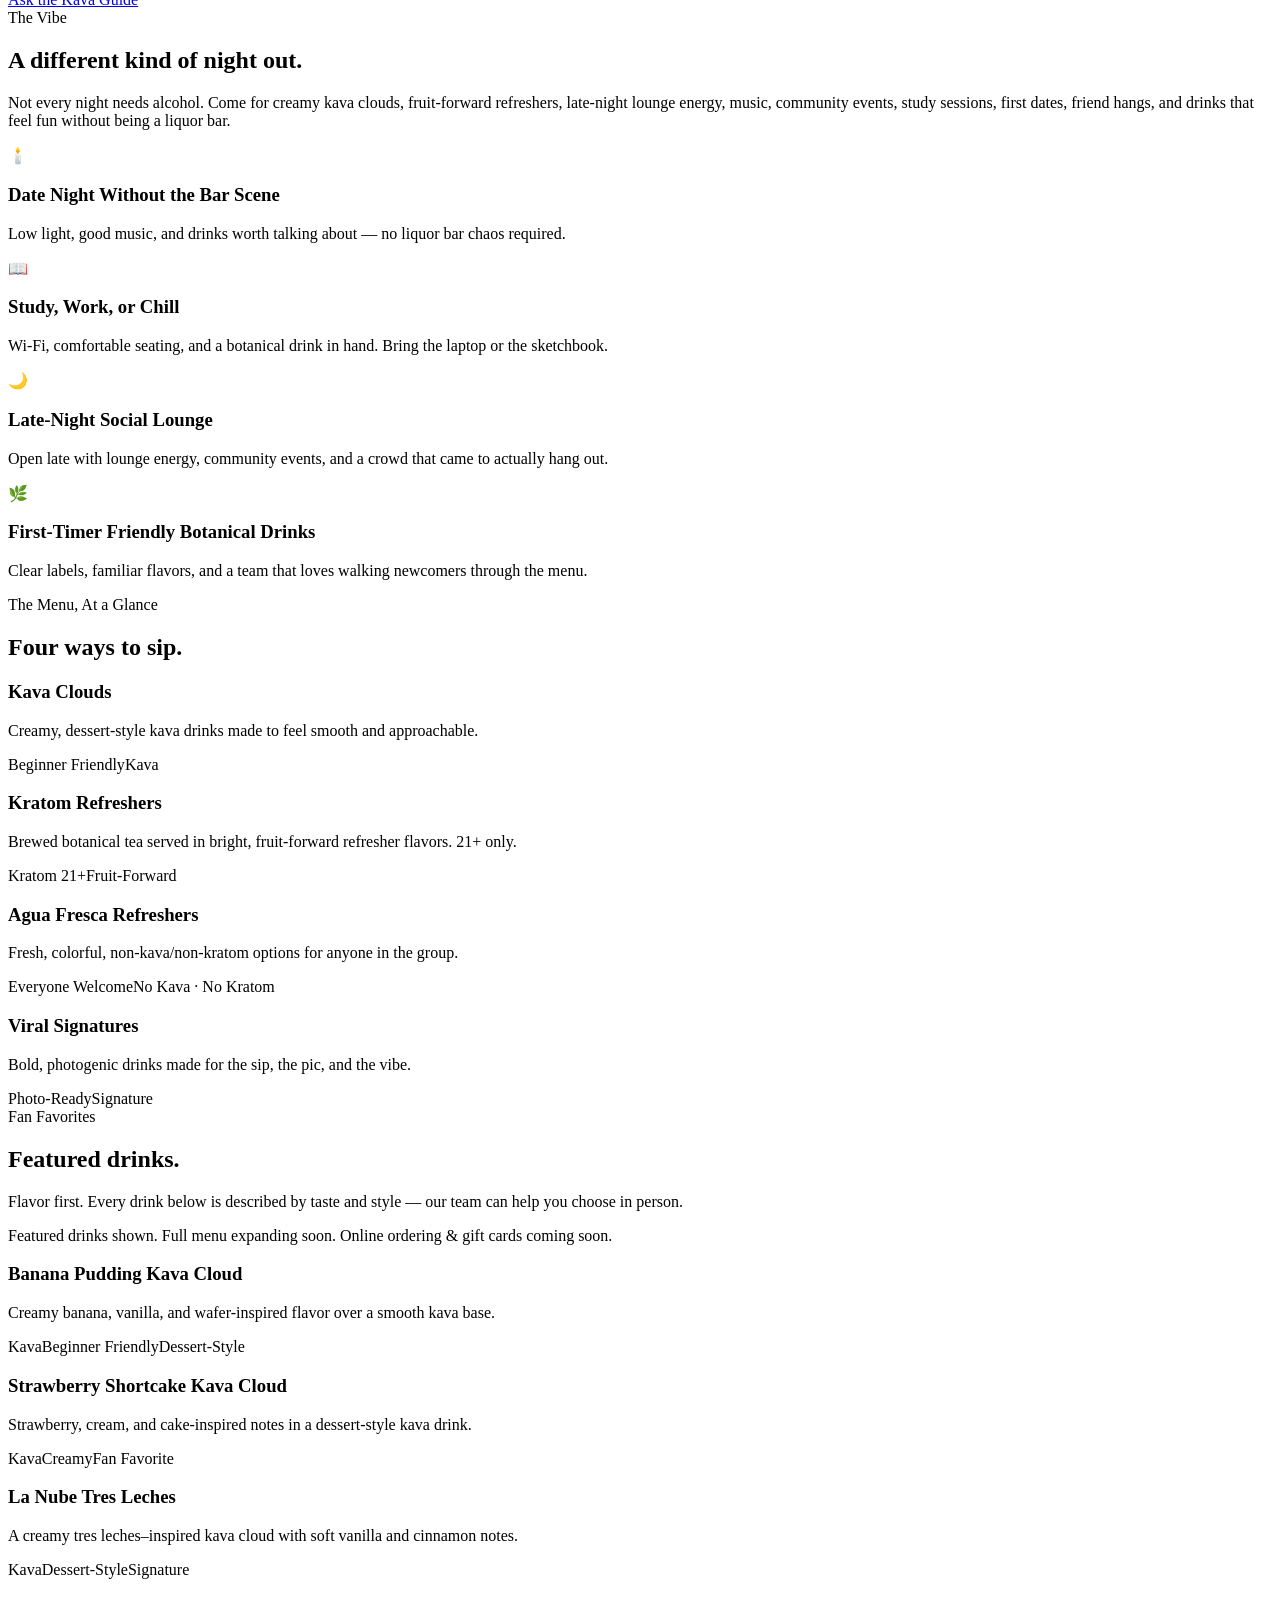
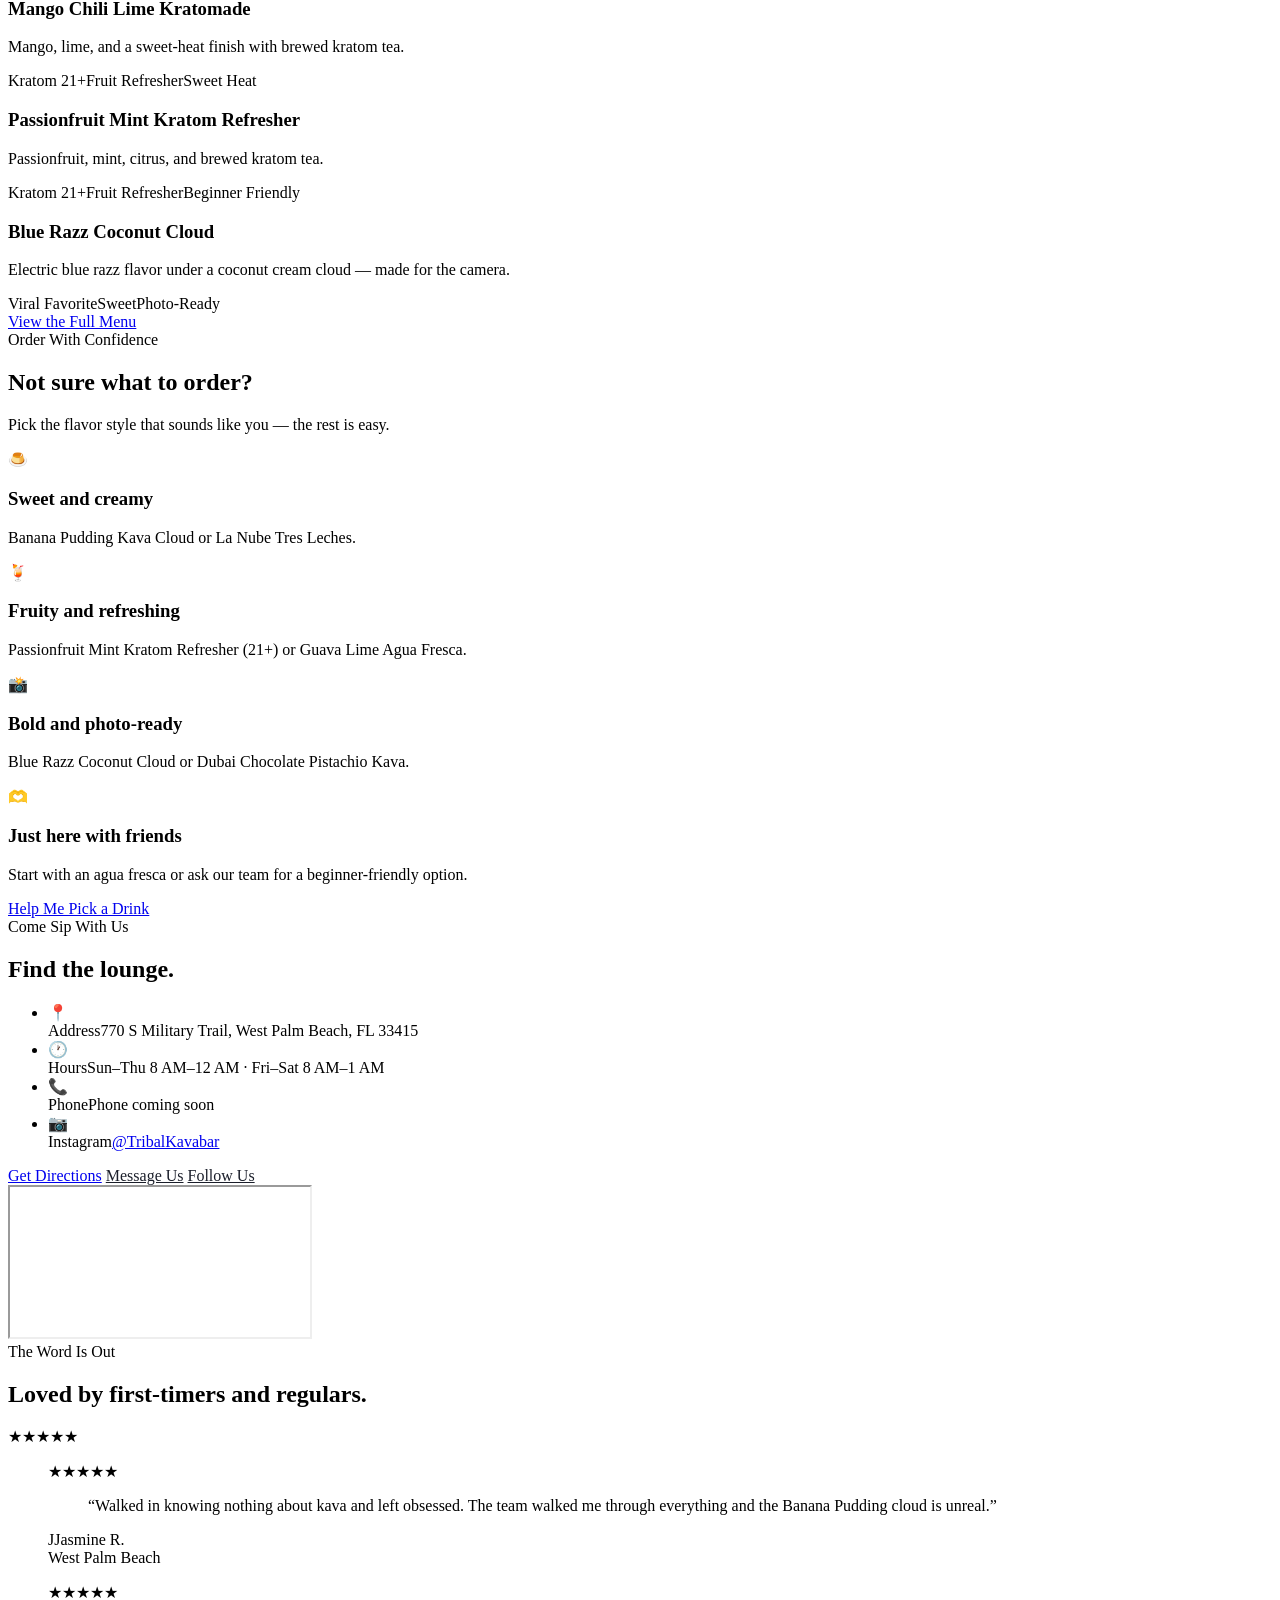
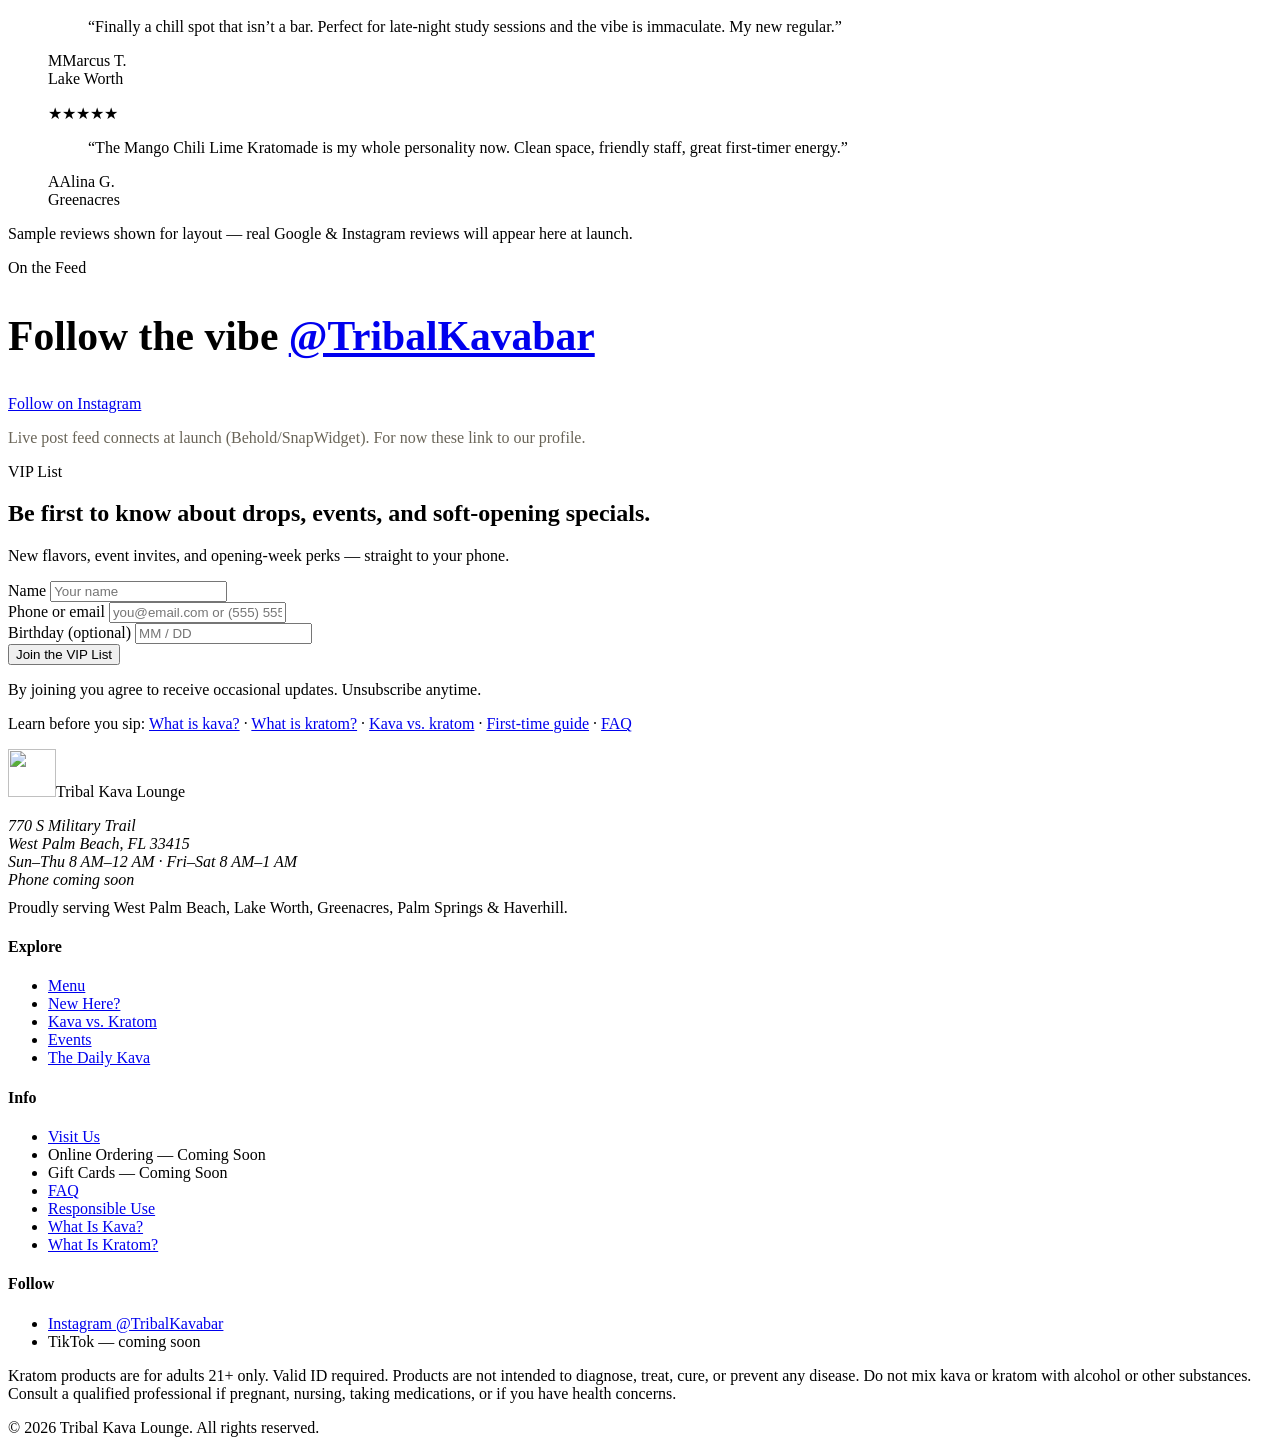
==== commit 844d6a5d: "Add 'The Daily Kava' blog with geo-targeted SEO/AEO content - New /blog/ listing (The Daily Kava) wi" ====
--- a/kava-lounge-site/index.html
+++ b/kava-lounge-site/index.html
@@ -70,6 +70,7 @@
         <li><a href="/events/">Events</a></li>
         <li><a href="/visit/">Visit Us</a></li>
         <li><a href="/faq/">FAQ</a></li>
+        <li><a href="/blog/">Blog</a></li>
       </ul>
       <a class="btn btn-gold btn-sm nav-cta" href="/menu/">View Menu</a>
     </div>
@@ -455,6 +456,7 @@
             <li><a href="/new-here/">New Here?</a></li>
             <li><a href="/kava-vs-kratom/">Kava vs. Kratom</a></li>
             <li><a href="/events/">Events</a></li>
+            <li><a href="/blog/">The Daily Kava</a></li>
           </ul>
         </div>
         <div>
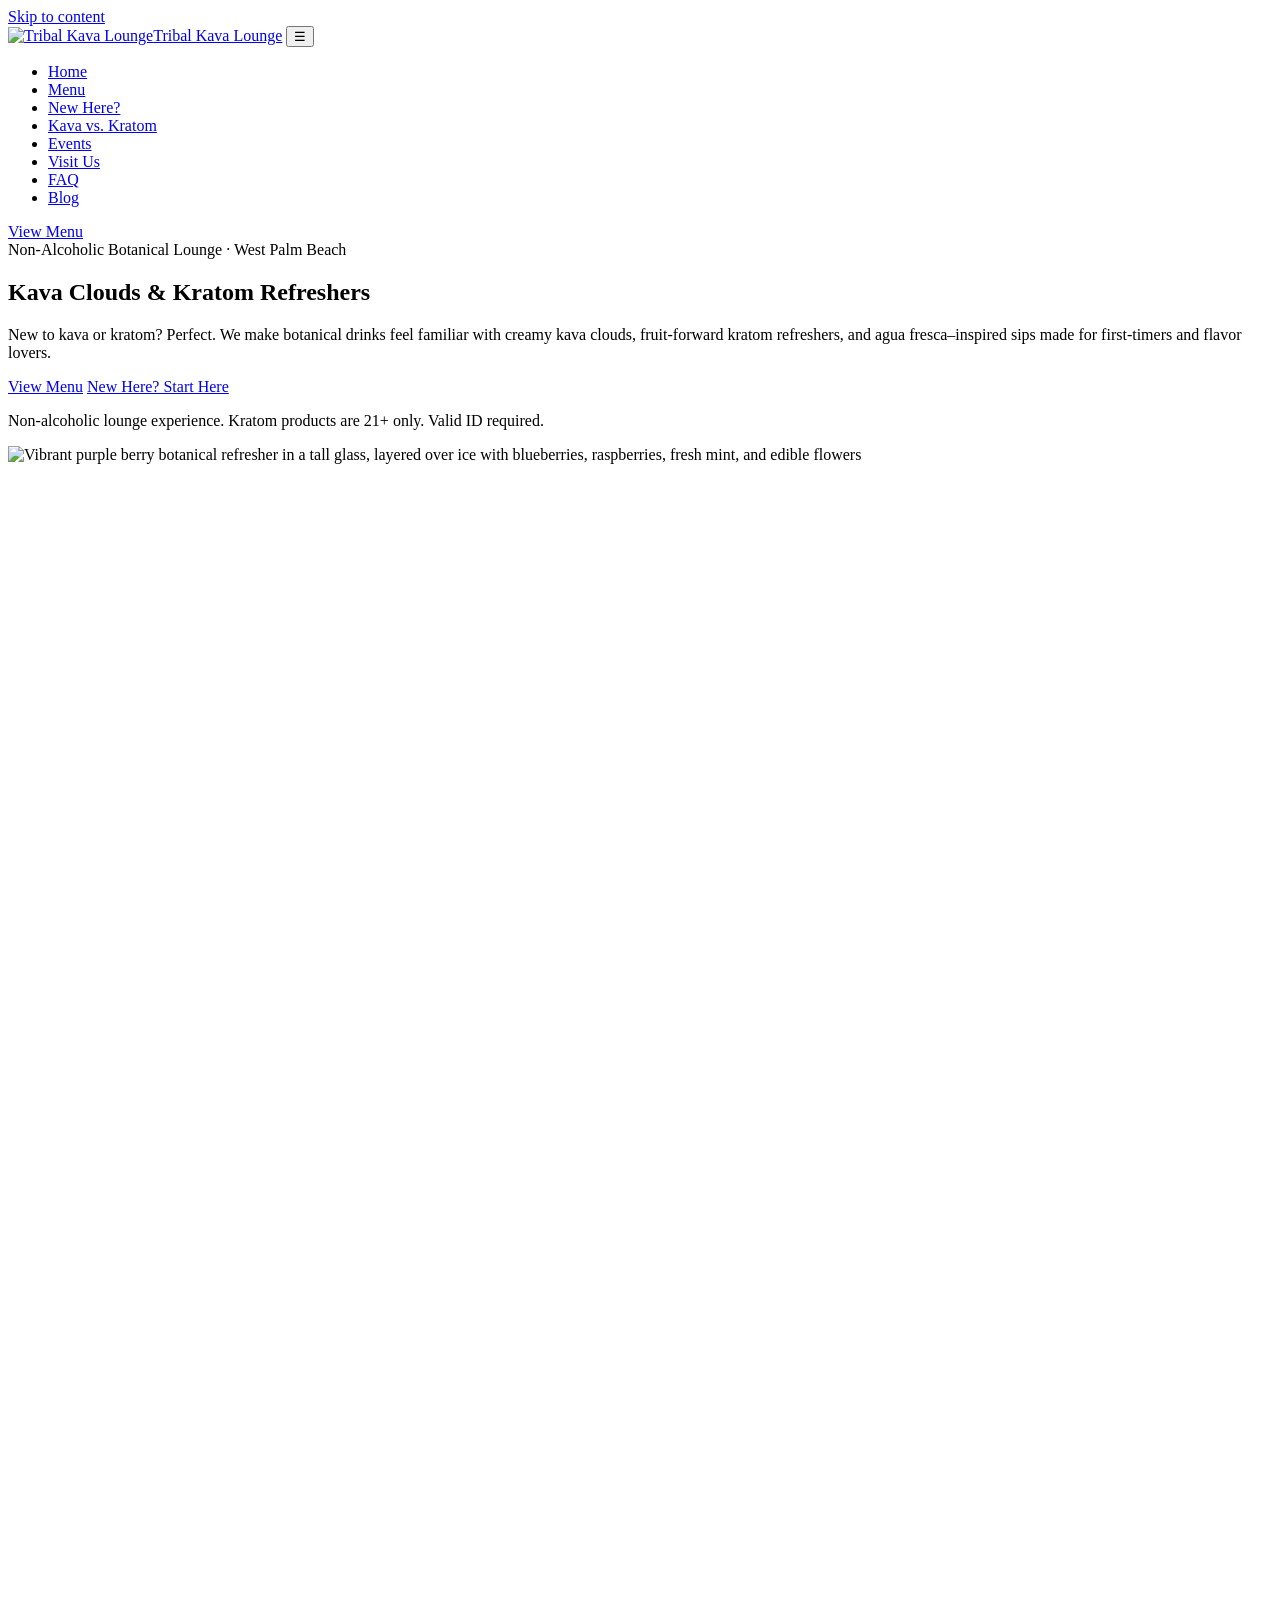
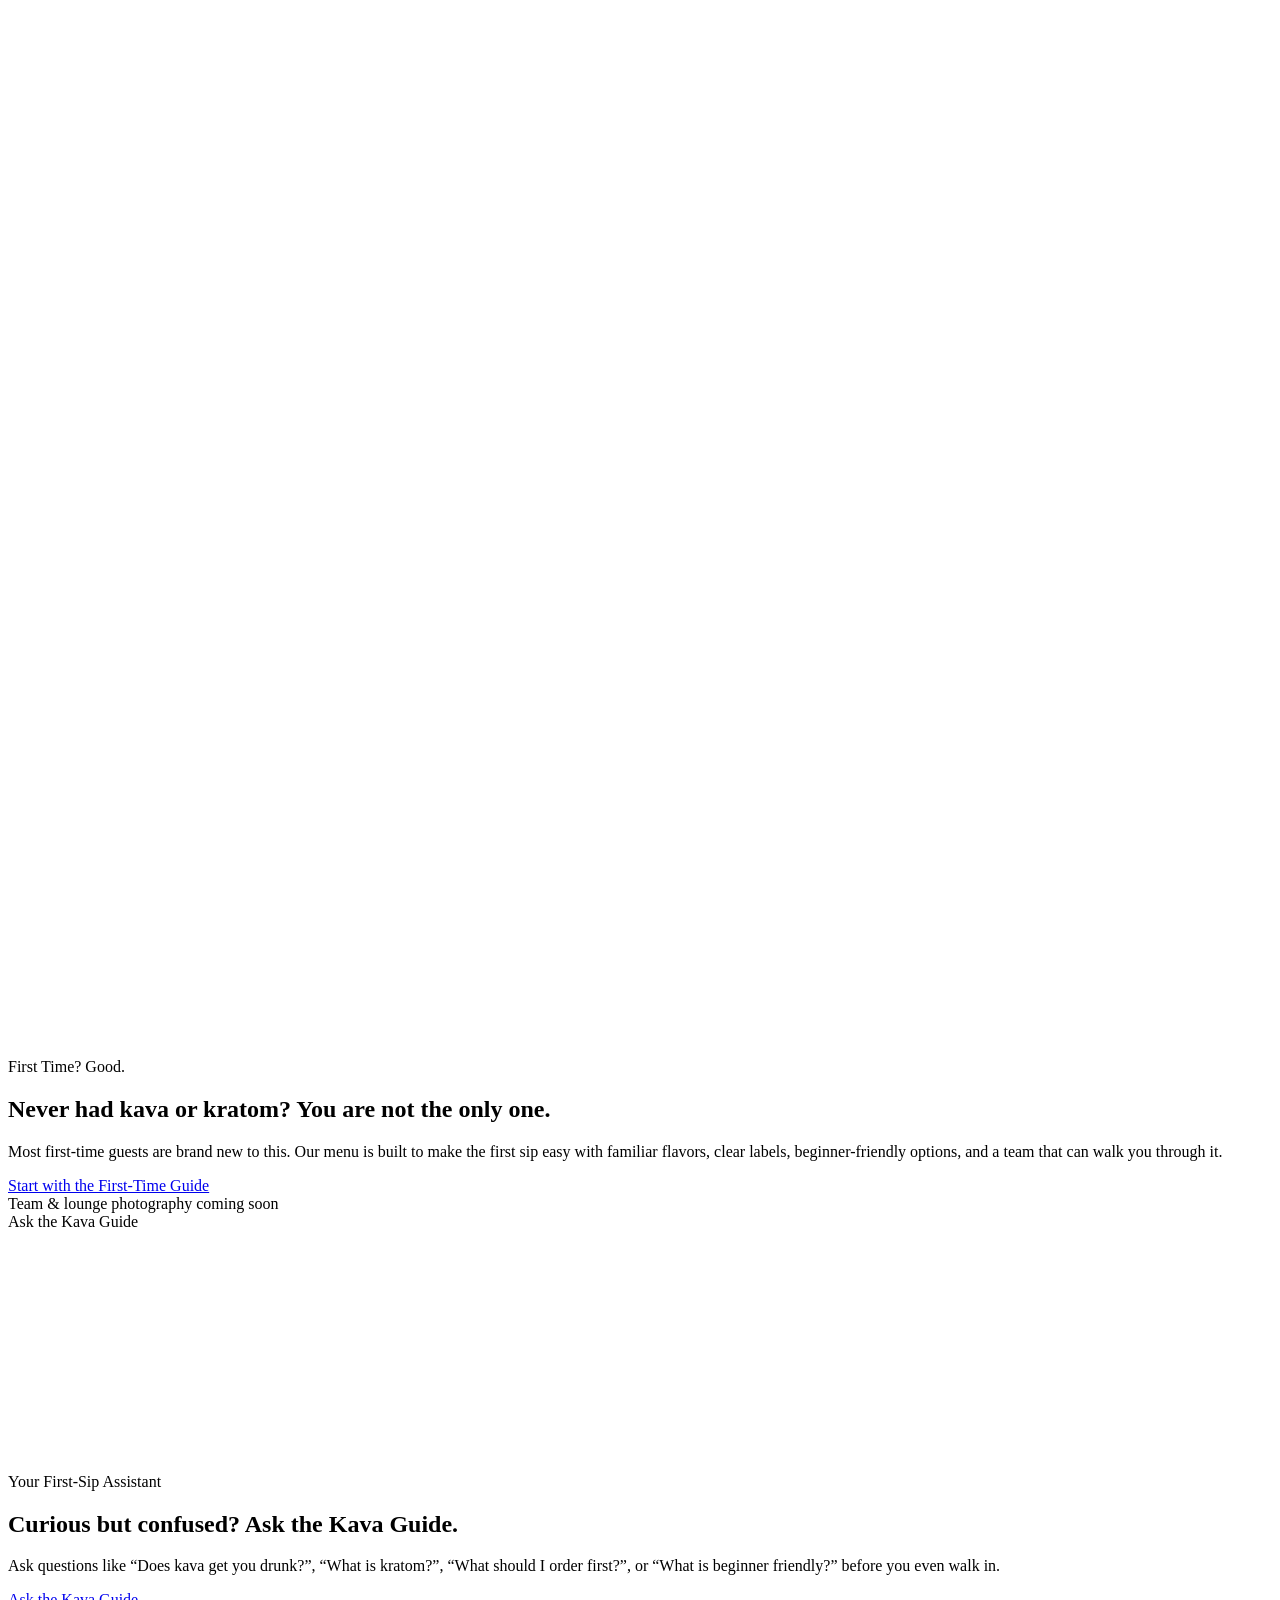
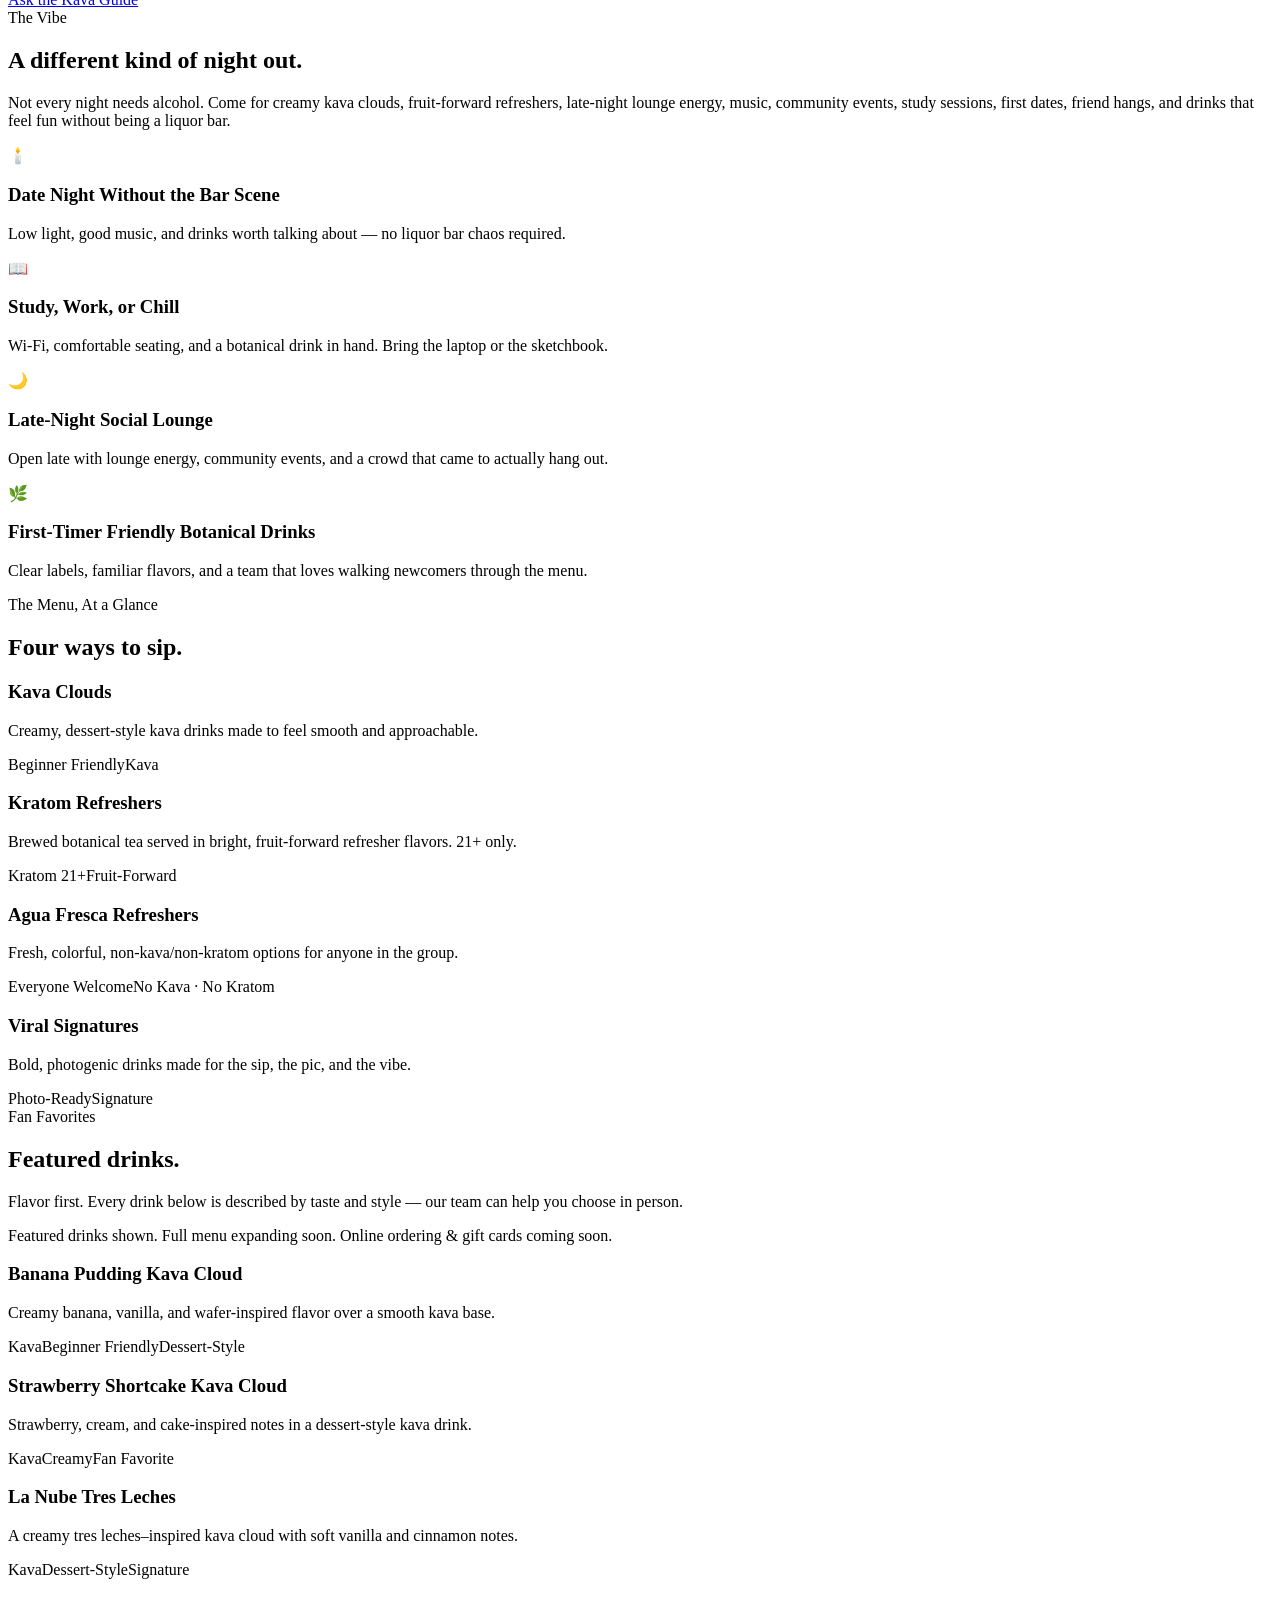
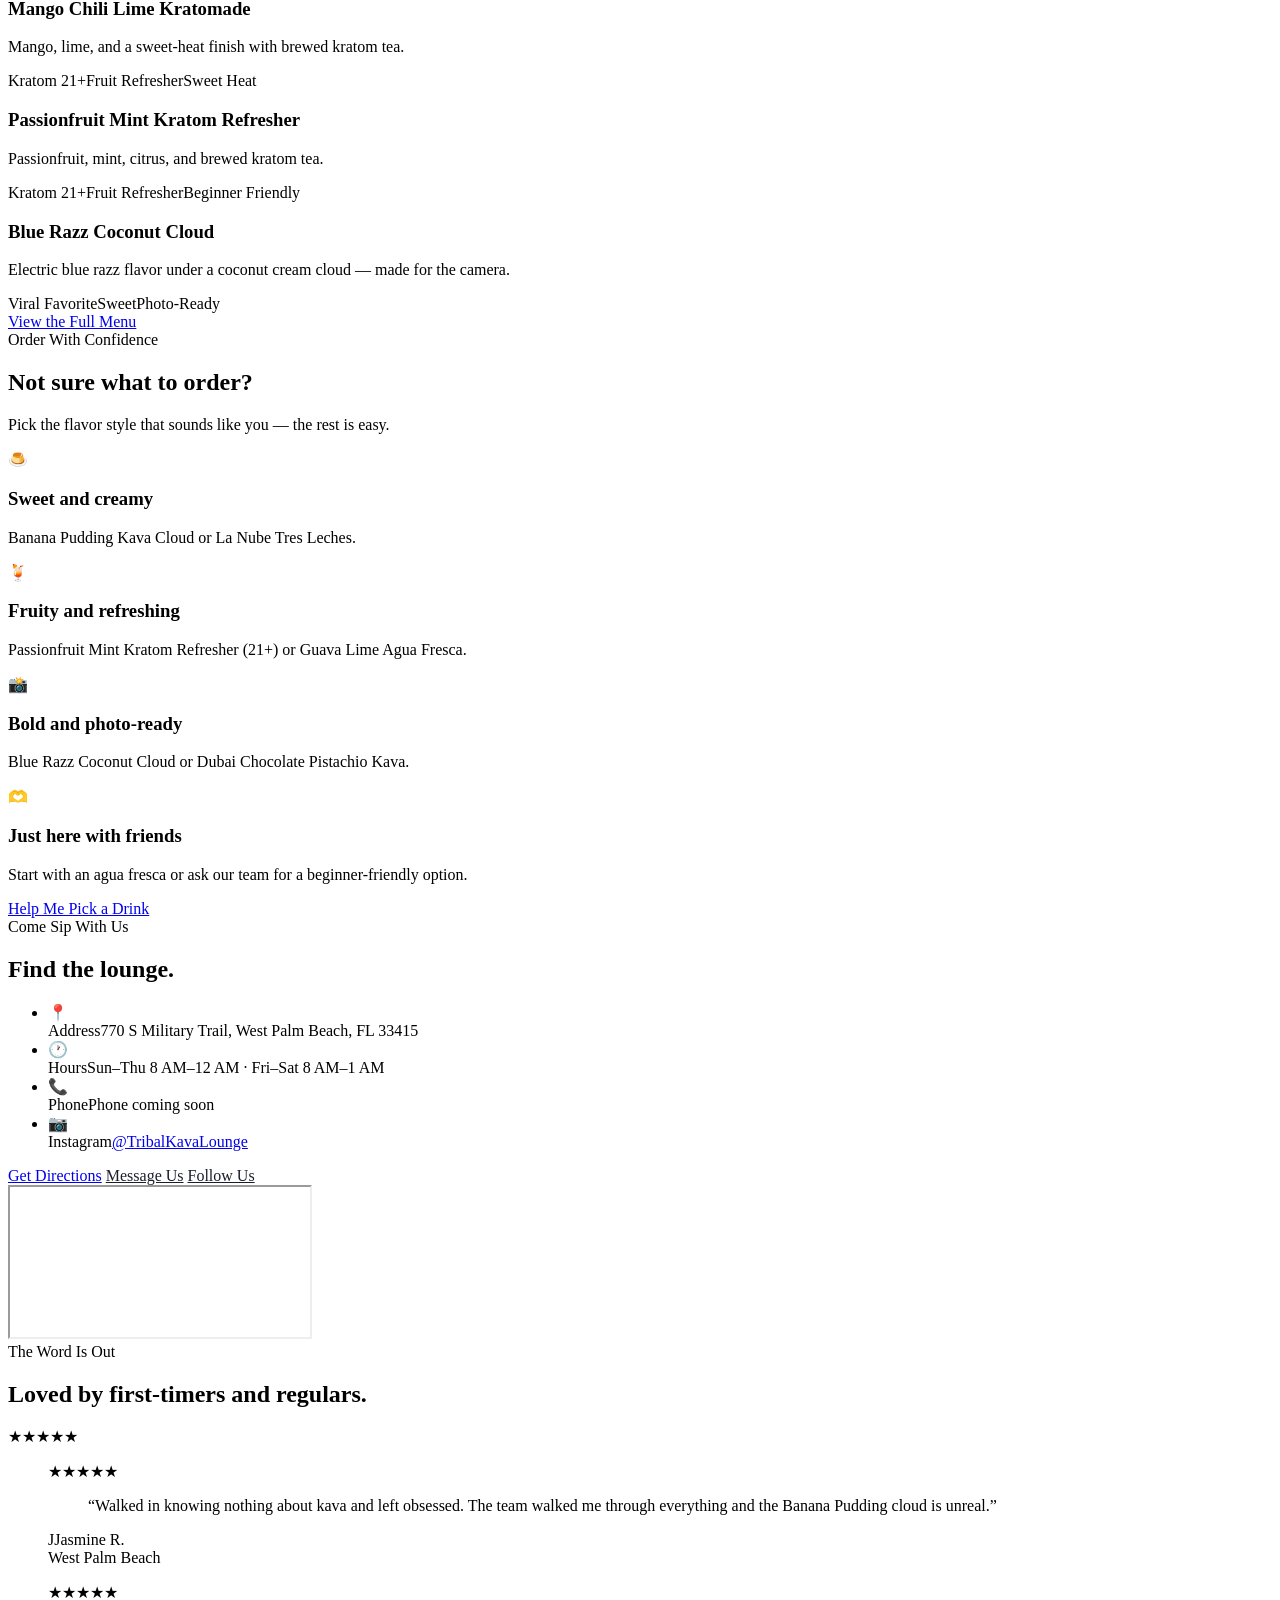
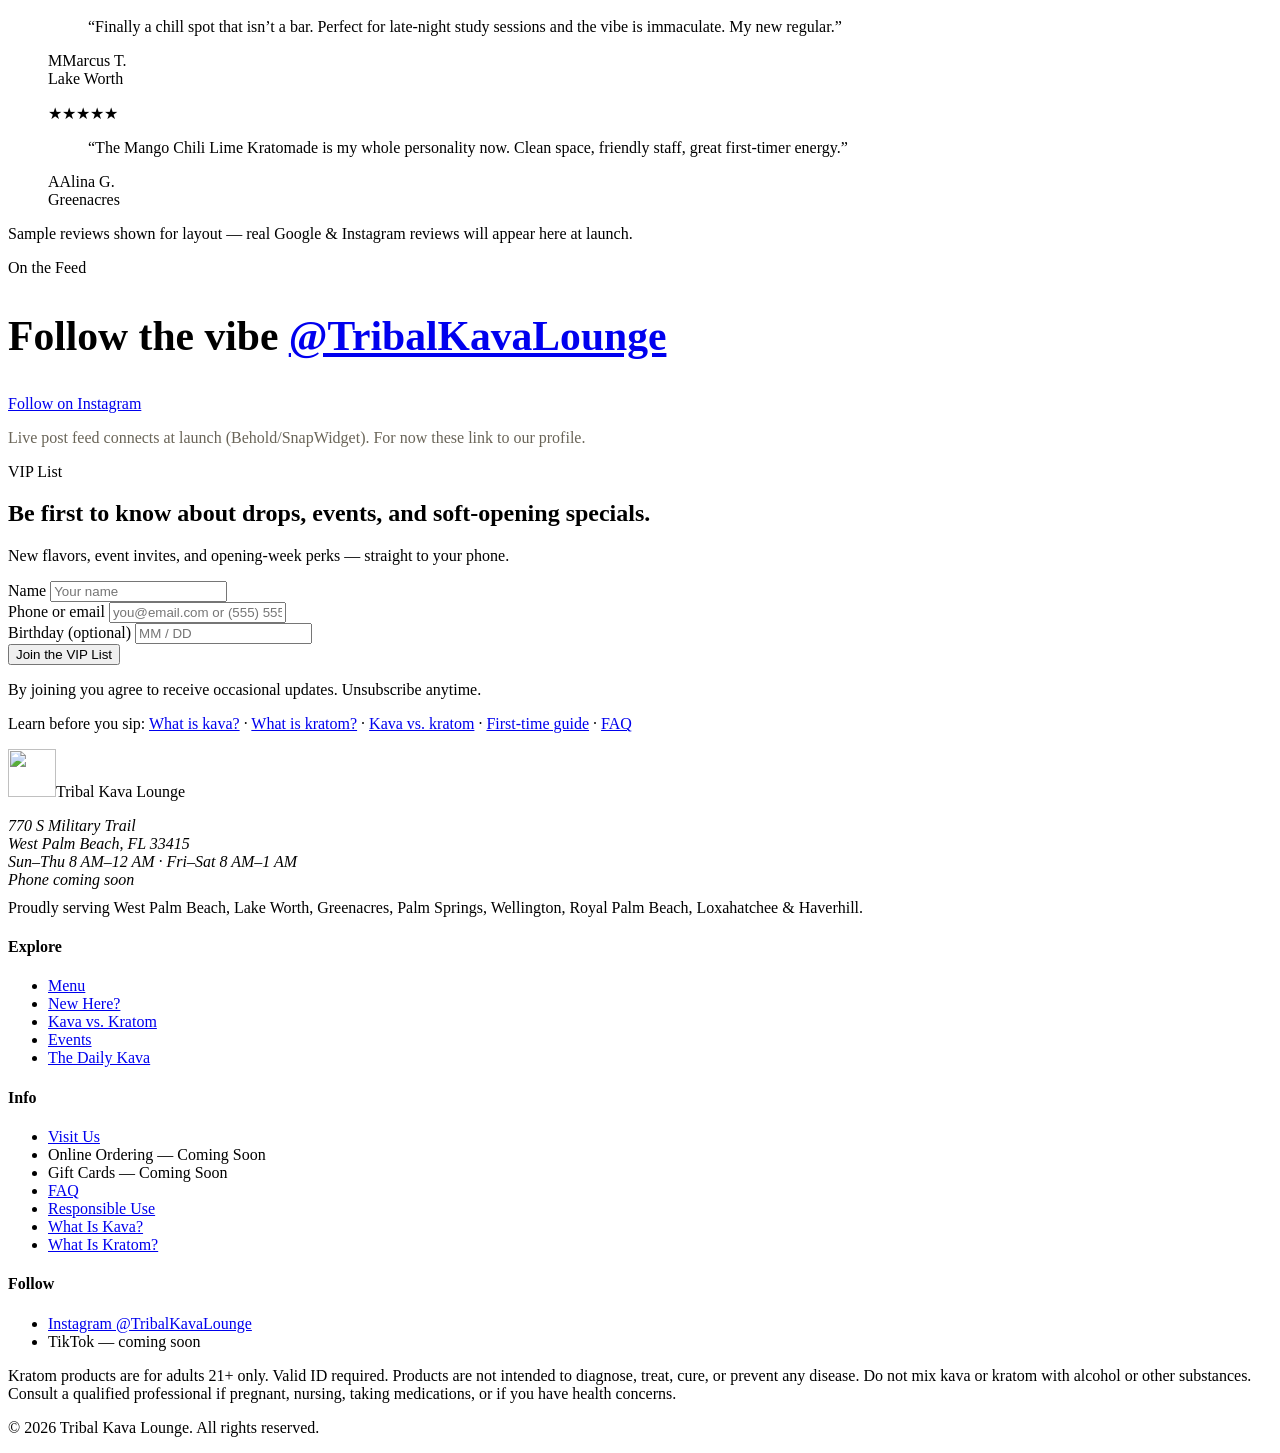
==== commit 7fcda829: "Fix Instagram handle to @TribalKavaLounge and expand geo targeting - Correct Instagram handle sitewi" ====
--- a/kava-lounge-site/index.html
+++ b/kava-lounge-site/index.html
@@ -25,7 +25,7 @@
     "url": "https://www.thetribalkavalounge.com/",
     "logo": "https://www.thetribalkavalounge.com/assets/img/logo.png",
     "sameAs": [
-      "https://www.instagram.com/TribalKavabar"
+      "https://www.instagram.com/TribalKavaLounge"
     ]
   }
   </script>
@@ -47,7 +47,7 @@
     },
     "openingHours": ["Su-Th 08:00-24:00","Fr-Sa 08:00-01:00"],
     "servesCuisine": "Botanical beverages, kava, kratom tea, agua frescas",
-    "areaServed": ["West Palm Beach", "Lake Worth", "Greenacres", "Palm Springs", "Haverhill"],
+    "areaServed": ["West Palm Beach", "Lake Worth", "Greenacres", "Palm Springs", "Haverhill", "Wellington", "Royal Palm Beach", "Loxahatchee"],
     "priceRange": "$$",
     "hasMenu": "https://www.thetribalkavalounge.com/menu/",
     "image": "https://www.thetribalkavalounge.com/assets/img/og-home.jpg"
@@ -327,12 +327,12 @@
             <li><span class="info-icon" aria-hidden="true">📍</span><div><span class="info-label">Address</span>770 S Military Trail, West Palm Beach, FL 33415</div></li>
             <li><span class="info-icon" aria-hidden="true">🕐</span><div><span class="info-label">Hours</span>Sun–Thu 8 AM–12 AM · Fri–Sat 8 AM–1 AM</div></li>
             <li><span class="info-icon" aria-hidden="true">📞</span><div><span class="info-label">Phone</span><span class="muted">Phone coming soon</span></div></li>
-            <li><span class="info-icon" aria-hidden="true">📷</span><div><span class="info-label">Instagram</span><a href="https://www.instagram.com/TribalKavabar" rel="noopener">@TribalKavabar</a></div></li>
+            <li><span class="info-icon" aria-hidden="true">📷</span><div><span class="info-label">Instagram</span><a href="https://www.instagram.com/TribalKavaLounge" rel="noopener">@TribalKavaLounge</a></div></li>
           </ul>
           <div class="btn-row mt-2">
             <a class="btn btn-light" href="https://maps.google.com/?q=770+S+Military+Trail,+West+Palm+Beach,+FL+33415" rel="noopener">Get Directions</a>
-            <a class="btn btn-ghost" style="border-color:rgba(20,24,38,0.25);color:#1a1e2a" href="https://www.instagram.com/TribalKavabar" rel="noopener">Message Us</a>
-            <a class="btn btn-ghost" style="border-color:rgba(20,24,38,0.25);color:#1a1e2a" href="https://www.instagram.com/TribalKavabar" rel="noopener">Follow Us</a>
+            <a class="btn btn-ghost" style="border-color:rgba(20,24,38,0.25);color:#1a1e2a" href="https://www.instagram.com/TribalKavaLounge" rel="noopener">Message Us</a>
+            <a class="btn btn-ghost" style="border-color:rgba(20,24,38,0.25);color:#1a1e2a" href="https://www.instagram.com/TribalKavaLounge" rel="noopener">Follow Us</a>
           </div>
         </div>
         <div class="map-frame reveal">
@@ -378,17 +378,17 @@
         <div class="ig-head reveal">
           <div>
             <span class="eyebrow">On the Feed</span>
-            <h2 class="ig-handle" style="font-size:clamp(1.7rem,4vw,2.6rem)">Follow the vibe <a href="https://www.instagram.com/TribalKavabar" rel="noopener">@TribalKavabar</a></h2>
-          </div>
-          <a class="btn btn-light" href="https://www.instagram.com/TribalKavabar" rel="noopener">Follow on Instagram</a>
+            <h2 class="ig-handle" style="font-size:clamp(1.7rem,4vw,2.6rem)">Follow the vibe <a href="https://www.instagram.com/TribalKavaLounge" rel="noopener">@TribalKavaLounge</a></h2>
+          </div>
+          <a class="btn btn-light" href="https://www.instagram.com/TribalKavaLounge" rel="noopener">Follow on Instagram</a>
         </div>
         <div class="ig-grid reveal" aria-label="Instagram photo grid — links to our profile">
-          <a class="ig-tile" href="https://www.instagram.com/TribalKavabar" rel="noopener" aria-label="View our Instagram"></a>
-          <a class="ig-tile" href="https://www.instagram.com/TribalKavabar" rel="noopener" aria-label="View our Instagram"></a>
-          <a class="ig-tile" href="https://www.instagram.com/TribalKavabar" rel="noopener" aria-label="View our Instagram"></a>
-          <a class="ig-tile" href="https://www.instagram.com/TribalKavabar" rel="noopener" aria-label="View our Instagram"></a>
-          <a class="ig-tile" href="https://www.instagram.com/TribalKavabar" rel="noopener" aria-label="View our Instagram"></a>
-          <a class="ig-tile" href="https://www.instagram.com/TribalKavabar" rel="noopener" aria-label="View our Instagram"></a>
+          <a class="ig-tile" href="https://www.instagram.com/TribalKavaLounge" rel="noopener" aria-label="View our Instagram"></a>
+          <a class="ig-tile" href="https://www.instagram.com/TribalKavaLounge" rel="noopener" aria-label="View our Instagram"></a>
+          <a class="ig-tile" href="https://www.instagram.com/TribalKavaLounge" rel="noopener" aria-label="View our Instagram"></a>
+          <a class="ig-tile" href="https://www.instagram.com/TribalKavaLounge" rel="noopener" aria-label="View our Instagram"></a>
+          <a class="ig-tile" href="https://www.instagram.com/TribalKavaLounge" rel="noopener" aria-label="View our Instagram"></a>
+          <a class="ig-tile" href="https://www.instagram.com/TribalKavaLounge" rel="noopener" aria-label="View our Instagram"></a>
         </div>
         <p class="center small muted mt-2 reveal" style="color:#6a6558">Live post feed connects at launch (Behold/SnapWidget). For now these link to our profile.</p>
       </div>
@@ -447,7 +447,7 @@
             Sun–Thu 8 AM–12 AM · Fri–Sat 8 AM–1 AM<br>
             <span class="muted">Phone coming soon</span>
           </address>
-          <p class="small muted" style="margin-top:.6rem">Proudly serving West Palm Beach, Lake Worth, Greenacres, Palm Springs &amp; Haverhill.</p>
+          <p class="small muted" style="margin-top:.6rem">Proudly serving West Palm Beach, Lake Worth, Greenacres, Palm Springs, Wellington, Royal Palm Beach, Loxahatchee &amp; Haverhill.</p>
         </div>
         <div>
           <h4>Explore</h4>
@@ -474,7 +474,7 @@
         <div>
           <h4>Follow</h4>
           <ul>
-            <li><a href="https://www.instagram.com/TribalKavabar" rel="noopener">Instagram @TribalKavabar</a></li>
+            <li><a href="https://www.instagram.com/TribalKavaLounge" rel="noopener">Instagram @TribalKavaLounge</a></li>
             <li><span class="muted">TikTok — coming soon</span></li>
           </ul>
         </div>
